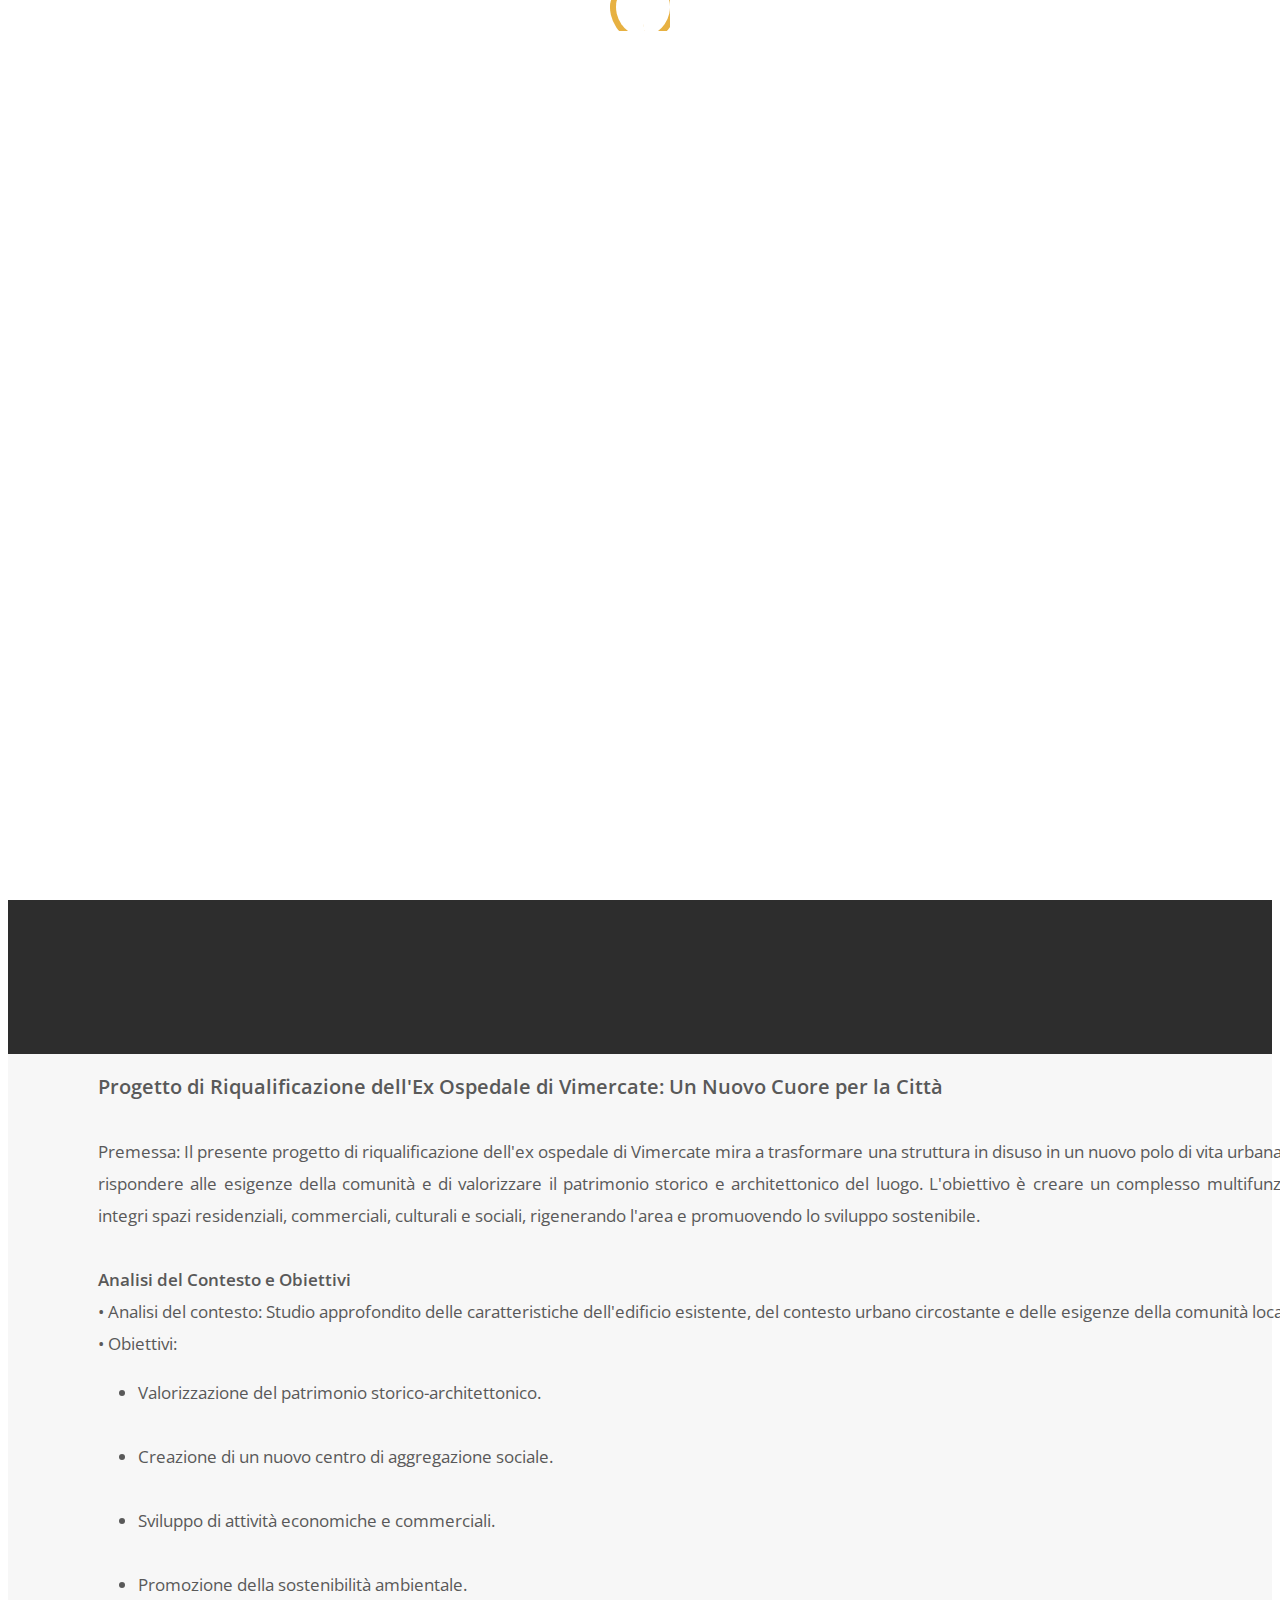
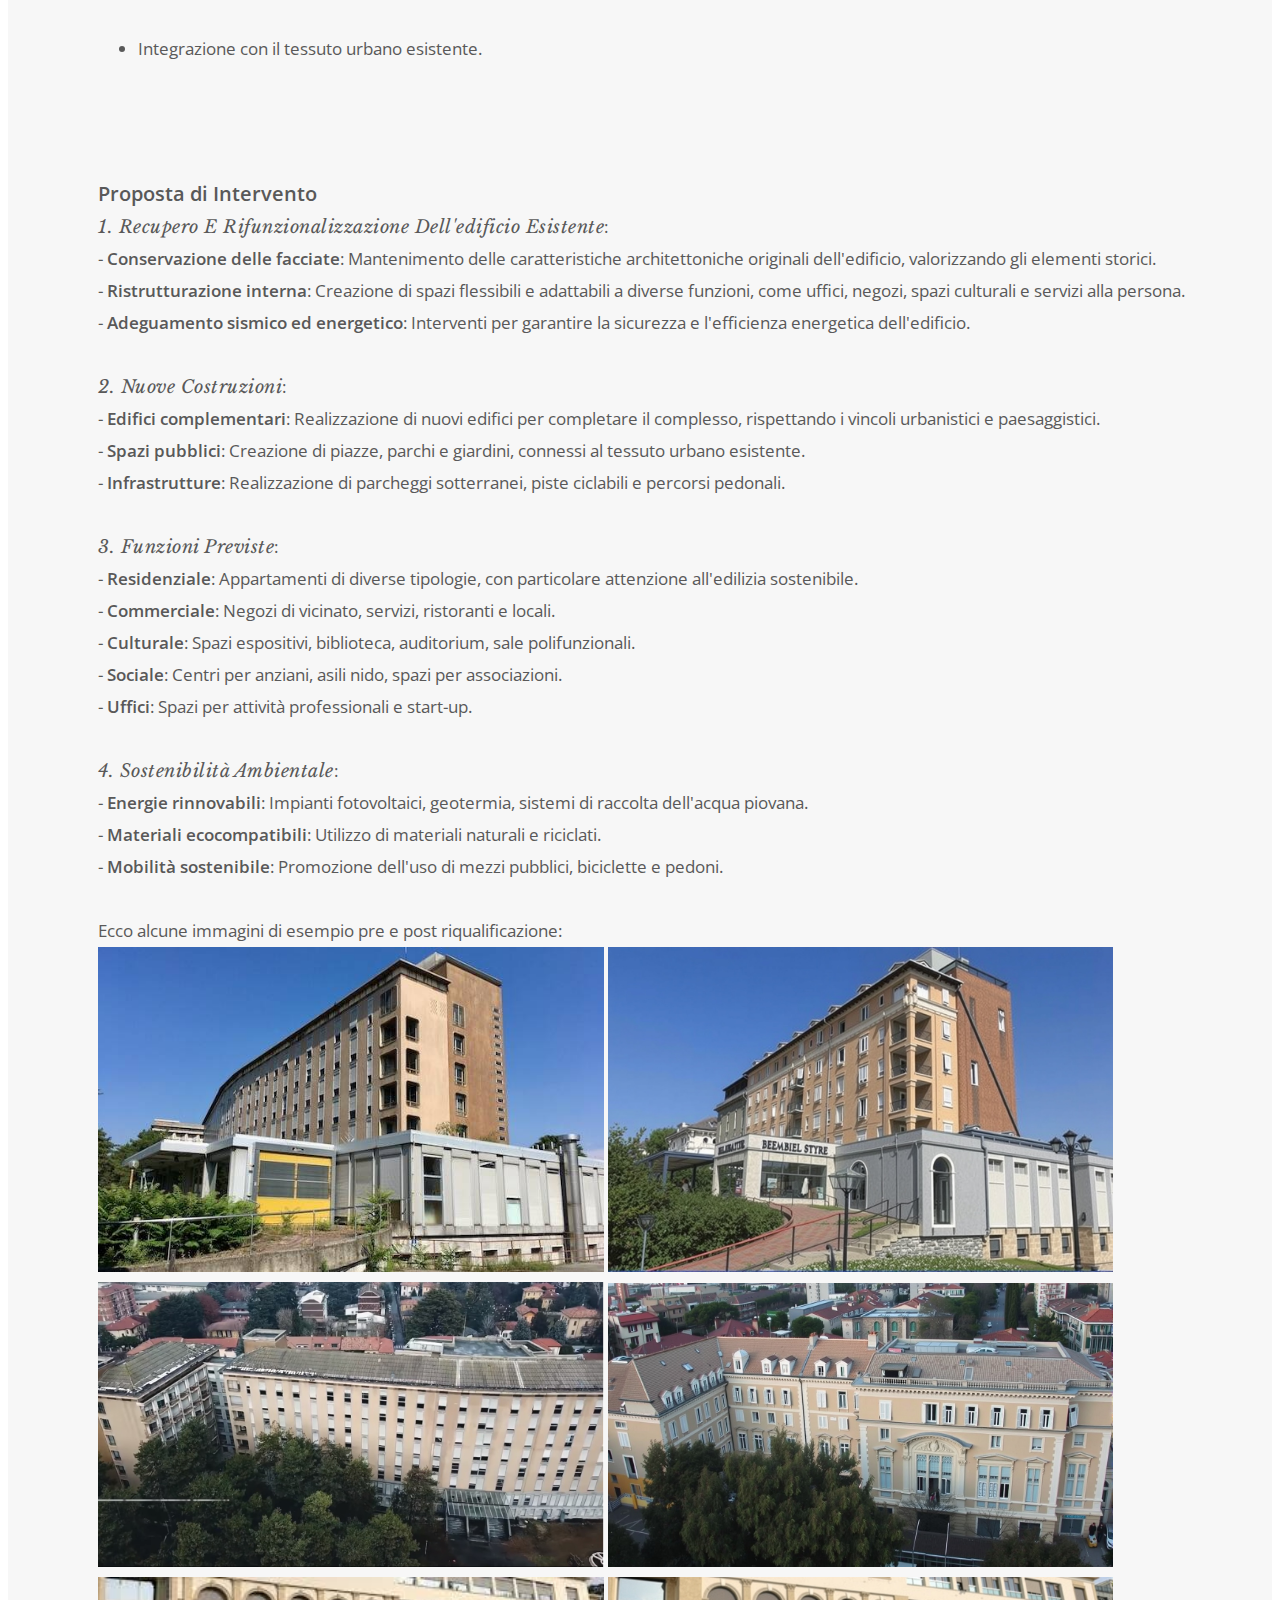
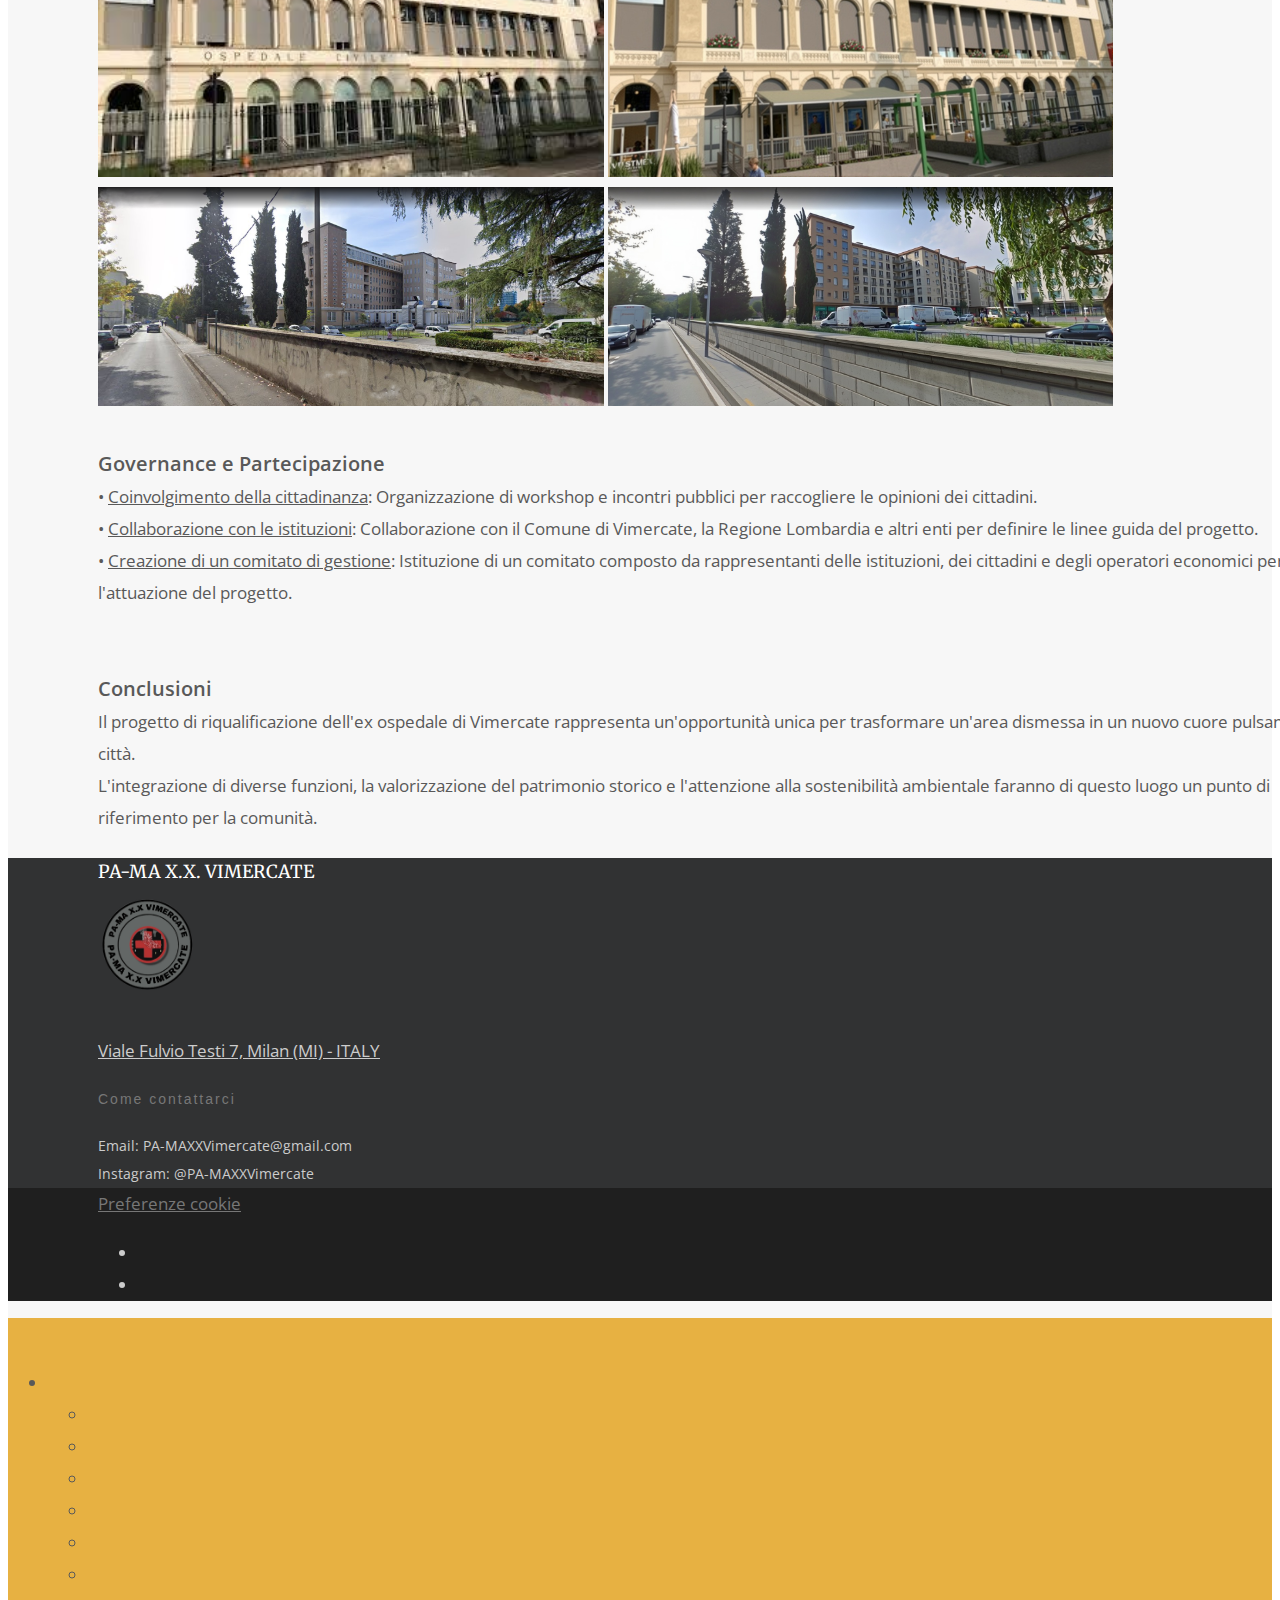
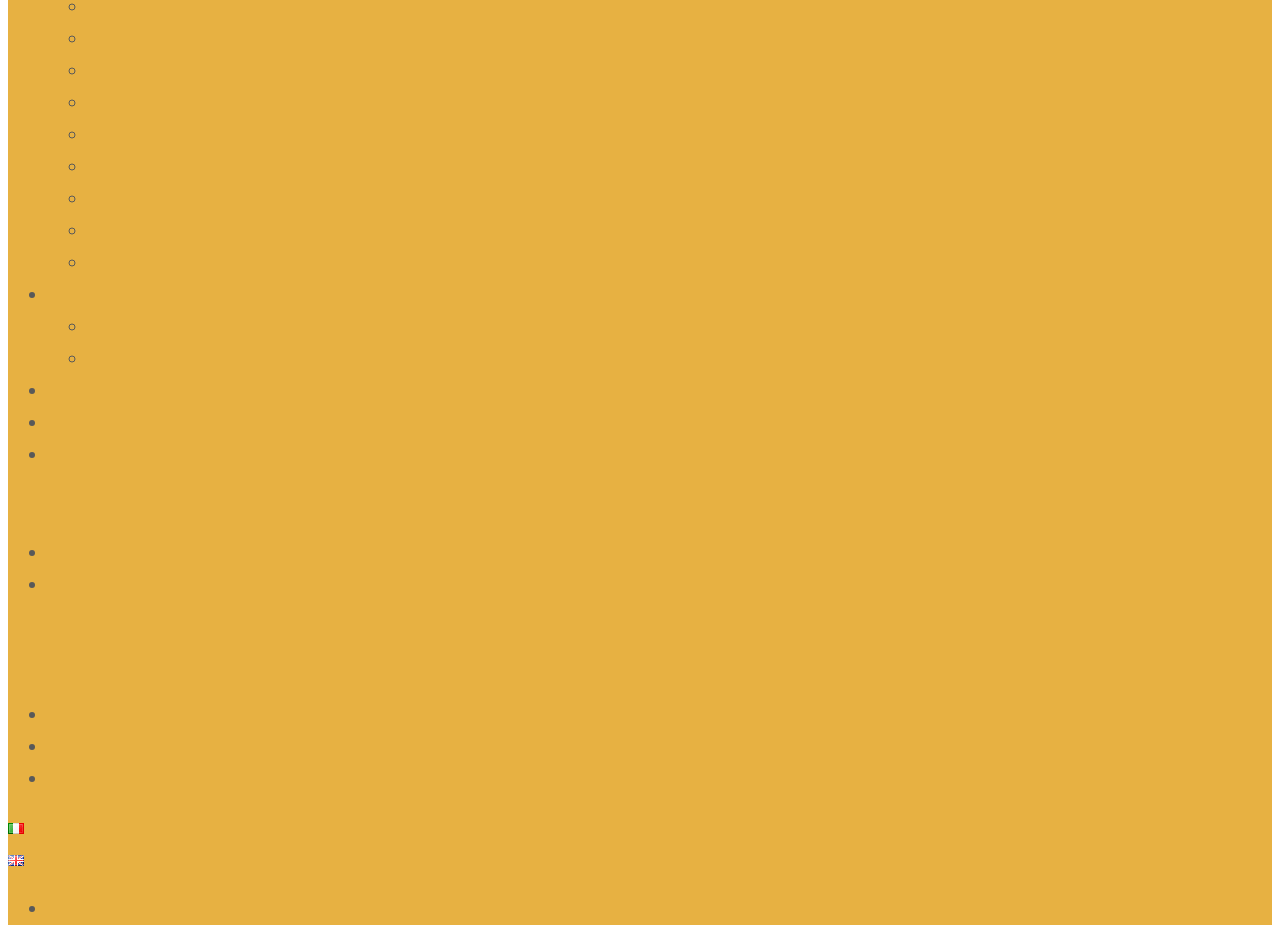
==== project.html @ 0f7f0cd4 "Add files via upload" ====
<!doctype html><html lang="it-IT" class="no-js"><head><meta charset="UTF-8"><meta name="viewport" content="width=device-width, initial-scale=1, maximum-scale=1, user-scalable=0" /><link rel="shortcut icon" href="favicon (2).png" /><meta name='robots' content='index, follow, max-image-preview:large, max-snippet:-1, max-video-preview:-1' /> <!-- This site is optimized with the Yoast SEO plugin v23.7 - https://yoast.com/wordpress/plugins/seo/ --><link rel="stylesheet" id="siteground-optimizer-combined-css-44cc91c6ff1fad75e67a002c9dd81980" href="https://ascosilasciti.com/wp-content/uploads/siteground-optimizer-assets/siteground-optimizer-combined-css-44cc91c6ff1fad75e67a002c9dd81980.css" media="all" /><meta name="description" content="SPECIALE: Tra le mille (ri)scoperte di posti abbandonati fatte in giro per il Bel Paese, c&#039;è una categoria di edifici, &quot;strani&quot;..." /><link rel="canonical" href="https://ascosilasciti.com/it/2021/01/08/10-edifici-strani-abbandonati/" /><meta property="og:locale" content="it_IT" /><meta property="og:type" content="article" /><meta property="og:title" /><meta property="og:description" content="SPECIALE: Tra le mille (ri)scoperte di posti abbandonati fatte in giro per il Bel Paese, c&#039;è una categoria di edifici, &quot;strani&quot;..." /><meta property="og:url" content="https://ascosilasciti.com/it/2021/01/08/10-edifici-strani-abbandonati/" /><meta property="og:site_name" content="Ascosi Lasciti" /><meta property="article:published_time" content="2021-01-08T06:00:04+00:00" /><meta property="article:modified_time" content="2023-09-02T14:31:42+00:00" /><meta property="og:image" content="https://ascosilasciti.com/wp-content/uploads/2021/01/edifici-strani-ascosi-lasciti-classifica.jpg" /><meta property="og:image:width" content="683" /><meta property="og:image:height" content="448" /><meta property="og:image:type" content="image/jpeg" /><meta name="author" content="David Calloni" /><meta name="twitter:card" content="summary_large_image" /><meta name="twitter:label1" content="Scritto da" /><meta name="twitter:data1" content="David Calloni" /><meta name="twitter:label2" content="Tempo di lettura stimato" /><meta name="twitter:data2" content="12 minuti" /> <script type="application/ld+json" class="yoast-schema-graph">{"@context":"https://schema.org","@graph":[{"@type":"Article","@id":"https://ascosilasciti.com/it/2021/01/08/10-edifici-strani-abbandonati/#article","isPartOf":{"@id":"https://ascosilasciti.com/it/2021/01/08/10-edifici-strani-abbandonati/"},"author":{"name":"David Calloni","@id":"https://ascosilasciti.com/it/#/schema/person/f42370958fd8a4163bc90e3bfe0b32c4"},"headline":,"datePublished":"2021-01-08T06:00:04+00:00","dateModified":"2023-09-02T14:31:42+00:00","mainEntityOfPage":{"@id":"https://ascosilasciti.com/it/2021/01/08/10-edifici-strani-abbandonati/"},"wordCount":2457,"commentCount":0,"publisher":{"@id":"https://ascosilasciti.com/it/#organization"},"image":{"@id":"https://ascosilasciti.com/it/2021/01/08/10-edifici-strani-abbandonati/#primaryimage"},"thumbnailUrl":"https://ascosilasciti.com/wp-content/uploads/2021/01/edifici-strani-ascosi-lasciti-classifica.jpg","keywords":["arte e architettura","classifiche di luoghi abbandonati","esplorazioni urbane","posti abbandonati","urbex","urbex italia"],,"inLanguage":"it-IT"},{"@type":"WebPage","@id":"https://ascosilasciti.com/it/2021/01/08/10-edifici-strani-abbandonati/","url":"https://ascosilasciti.com/it/2021/01/08/10-edifici-strani-abbandonati/","name":"I 10 edifici abbandonati più strani in Italia: architetture bizzarre al degrado","isPartOf":{"@id":"https://ascosilasciti.com/it/#website"},"primaryImageOfPage":{"@id":"https://ascosilasciti.com/it/2021/01/08/10-edifici-strani-abbandonati/#primaryimage"},"image":{"@id":"https://ascosilasciti.com/it/2021/01/08/10-edifici-strani-abbandonati/#primaryimage"},"thumbnailUrl":"https://ascosilasciti.com/wp-content/uploads/2021/01/edifici-strani-ascosi-lasciti-classifica.jpg","datePublished":"2021-01-08T06:00:04+00:00","dateModified":"2023-09-02T14:31:42+00:00","description":"SPECIALE: Tra le mille (ri)scoperte di posti abbandonati fatte in giro per il Bel Paese, c'è una categoria di edifici, \"strani\"...","breadcrumb":{"@id":"https://ascosilasciti.com/it/2021/01/08/10-edifici-strani-abbandonati/#breadcrumb"},"inLanguage":"it-IT","potentialAction":[{"@type":"ReadAction","target":["https://ascosilasciti.com/it/2021/01/08/10-edifici-strani-abbandonati/"]}]},{"@type":"ImageObject","inLanguage":"it-IT","@id":"https://ascosilasciti.com/it/2021/01/08/10-edifici-strani-abbandonati/#primaryimage","url":"https://ascosilasciti.com/wp-content/uploads/2021/01/edifici-strani-ascosi-lasciti-classifica.jpg","contentUrl":"https://ascosilasciti.com/wp-content/uploads/2021/01/edifici-strani-ascosi-lasciti-classifica.jpg","width":683,"height":448,"caption":"Hng Nga Guesthouse, la casa pazza di Dalat, nel sud del Vietnam, aperta al pubblico dal 1990 come albergo"},{"@type":"BreadcrumbList","@id":"https://ascosilasciti.com/it/2021/01/08/10-edifici-strani-abbandonati/#breadcrumb",{"@type":"ListItem","position":2,"name":}]},{"@type":"WebSite","@id":"https://ascosilasciti.com/it/#website","name":"Ascosi Lasciti","description":"oltre i luoghi abbandonati","publisher":{"@id":"https://ascosilasciti.com/it/#organization"},"potentialAction":[{"@type":"SearchAction","target":{"@type":"EntryPoint","urlTemplate":"https://ascosilasciti.com/it/?s={search_term_string}"},"query-input":{"@type":"PropertyValueSpecification","valueRequired":true,"valueName":"search_term_string"}}],"inLanguage":"it-IT"},{"@type":"Organization","@id":"https://ascosilasciti.com/it/#organization","name":"Ascosi Lasciti","logo":{"@type":"ImageObject","inLanguage":"it-IT","@id":favicon (2).png","url":"favicon (2).png","contentUrl":"favicon (2).png","width":361,"height":360,"caption":"PA-MA X.X. VIMERCATE"},"image":{"@id":"favicon (2).png"},{"@type":"Person","@id":"https://ascosilasciti.com/it/#/schema/person/f42370958fd8a4163bc90e3bfe0b32c4","name":"David Calloni","image":{"@type":"ImageObject","inLanguage":"it-IT","@id":"https://ascosilasciti.com/it/#/schema/person/image/","url":"https://ascosilasciti.com/wp-content/uploads/2019/02/17159328_1273147966109866_8726787011186801924_o-100x100.jpg","contentUrl":"https://ascosilasciti.com/wp-content/uploads/2019/02/17159328_1273147966109866_8726787011186801924_o-100x100.jpg","caption":"David Calloni"},"description":"Co-fondatore del progetto Ascosi Lasciti e dell’omonima associazione culturale. Laureato all’Università di Genova e specializzato a quella di Verona e Pisa. Appassionato di fotografia e innamorato della scrittura, in queste due vesti ha organizzato mostre, curato articoli di quotidiani e pubblicato libri a tema Urbex.","url":"https://ascosilasciti.com/it/author/luke/"}]}</script> <!-- / Yoast SEO plugin. --><link rel='dns-prefetch' href='//fonts.googleapis.com' /><link rel="alternate" type="application/rss+xml" title="Ascosi Lasciti &raquo; Feed" href="https://ascosilasciti.com/it/feed/" /><link rel="preload" href="https://ascosilasciti.com/wp-content/themes/salient/css/fonts/icomoon.woff?v=1.1" as="font" type="font/woff" crossorigin="anonymous"> <style id='salient-social-inline-css' type='text/css'> .sharing-default-minimal .nectar-love.loved,
 body .nectar-social[data-color-override="override"].fixed > a:before, 
 body .nectar-social[data-color-override="override"].fixed .nectar-social-inner a,
 .sharing-default-minimal .nectar-social[data-color-override="override"] .nectar-social-inner a:hover {
 background-color: #e7b142;
 }
 .nectar-social.hover .nectar-love.loved,
 .nectar-social.hover > .nectar-love-button a:hover,
 .nectar-social[data-color-override="override"].hover > div a:hover,
 #single-below-header .nectar-social[data-color-override="override"].hover > div a:hover,
 .nectar-social[data-color-override="override"].hover .share-btn:hover,
 .sharing-default-minimal .nectar-social[data-color-override="override"] .nectar-social-inner a {
 border-color: #e7b142;
 }
 #single-below-header .nectar-social.hover .nectar-love.loved i,
 #single-below-header .nectar-social.hover[data-color-override="override"] a:hover,
 #single-below-header .nectar-social.hover[data-color-override="override"] a:hover i,
 #single-below-header .nectar-social.hover .nectar-love-button a:hover i,
 .nectar-love:hover i,
 .hover .nectar-love:hover .total_loves,
 .nectar-love.loved i,
 .nectar-social.hover .nectar-love.loved .total_loves,
 .nectar-social.hover .share-btn:hover, 
 .nectar-social[data-color-override="override"].hover .nectar-social-inner a:hover,
 .nectar-social[data-color-override="override"].hover > div:hover span,
 .sharing-default-minimal .nectar-social[data-color-override="override"] .nectar-social-inner a:not(:hover) i,
 .sharing-default-minimal .nectar-social[data-color-override="override"] .nectar-social-inner a:not(:hover) {
 color: #e7b142;
 } </style> <style id='main-styles-inline-css' type='text/css'> @font-face { font-family: 'Lovelo'; src: url('https://ascosilasciti.com/wp-content/themes/salient/css/fonts/Lovelo_Black.eot'); src: url('https://ascosilasciti.com/wp-content/themes/salient/css/fonts/Lovelo_Black.eot?#iefix') format('embedded-opentype'), url('https://ascosilasciti.com/wp-content/themes/salient/css/fonts/Lovelo_Black.woff') format('woff'),  url('https://ascosilasciti.com/wp-content/themes/salient/css/fonts/Lovelo_Black.ttf') format('truetype'), url('https://ascosilasciti.com/wp-content/themes/salient/css/fonts/Lovelo_Black.svg#loveloblack') format('svg'); font-weight: normal; font-style: normal; }
html:not(.page-trans-loaded) { background-color: #ffffff; } </style><link rel='stylesheet' id='nectar_default_font_open_sans-css' href='https://fonts.googleapis.com/css?family=Open+Sans%3A300%2C400%2C600%2C700&#038;subset=latin%2Clatin-ext&#038;display=swap' type='text/css' media='all' /> <style id='skin-ascend-inline-css' type='text/css'> body a,label span,body [class^="icon-"].icon-default-style,.blog-recent[data-style*="classic_enhanced"] .post-meta a:hover i,.masonry.classic_enhanced .post .post-meta a:hover i,.post .post-header h2 a,.post .post-header a:hover,.post .post-header a:focus,#single-below-header a:hover,#single-below-header a:focus,.comment-list .pingback .comment-body > a:hover,[data-style="list_featured_first_row"] .meta-category a,[data-style="list_featured_first_row"] .meta-category a,.nectar-fancy-box[data-style="color_box_hover"][data-color="accent-color"] .icon-default-style,div[data-style="minimal"] .toggle:hover h3 a,div[data-style="minimal"] .toggle.open h3 a,#footer-outer #copyright li a i:hover,.ascend .comment-list .reply a,body.material .widget:not(.nectar_popular_posts_widget):not(.recent_posts_extra_widget) li a:hover,body.material #sidebar .widget:not(.nectar_popular_posts_widget):not(.recent_posts_extra_widget) li a:hover,body.material #footer-outer .widget:not(.nectar_popular_posts_widget):not(.recent_posts_extra_widget) li a:hover,#top nav .sf-menu .current_page_item > a .sf-sub-indicator i,#top nav .sf-menu .current_page_ancestor > a .sf-sub-indicator i,.sf-menu > .current_page_ancestor > a > .sf-sub-indicator i,.material .widget .tagcloud a,#single-below-header a:hover [class^="icon-"],.wpcf7-form .wpcf7-not-valid-tip,#header-outer .nectar-menu-label{color:#e7b142;}#header-outer[data-lhe="default"] #top nav > ul > li > a:hover,#header-outer[data-lhe="default"] #top nav .sf-menu > .sfHover:not(#social-in-menu) > a,#header-outer[data-lhe="default"] #top nav .sf-menu > .current-menu-item > a,#header-outer[data-lhe="default"] #top nav .sf-menu > .current_page_ancestor > a,#header-outer[data-lhe="default"] #top nav .sf-menu > .current-menu-ancestor > a,#header-outer[data-lhe="default"] #top nav .sf-menu > .current_page_item > a,#header-outer[data-lhe="default"] #top nav > ul > .button_bordered > a:hover,#header-outer[data-lhe="default"] #top nav > .sf-menu > .button_bordered.sfHover > a{color:#e7b142!important;}#header-outer #top nav > ul > .button_bordered > a:hover,#header-outer:not(.transparent) #social-in-menu a i:after,.sf-menu > li > a:hover > .sf-sub-indicator i,.sf-menu > li > a:active > .sf-sub-indicator i,.sf-menu > .sfHover > a > .sf-sub-indicator i,.sf-menu .megamenu > ul > li:hover > a,#header-outer nav > ul > .megamenu > ul > li > a:hover,#header-outer nav > ul > .megamenu > ul > .sfHover > a,#header-outer nav > ul > .megamenu > ul > li > a:focus,#top nav ul #nectar-user-account a:hover span,#top nav ul #search-btn a:hover span,#top nav ul .slide-out-widget-area-toggle a:hover span,body.material:not([data-header-color="custom"]) #header-outer:not([data-format="left-header"]) #top ul.cart_list a:hover,body.material #header-outer:not(.transparent) .cart-outer:hover .cart-menu-wrap .icon-salient-cart,#header-outer:not([data-format="left-header"]) nav > ul > .megamenu ul ul .current-menu-item.has-ul > a,#header-outer:not([data-format="left-header"]) nav > ul > .megamenu ul ul .current-menu-ancestor.has-ul > a,body #header-secondary-outer #social a:hover i,body #header-secondary-outer #social a:focus i,#footer-outer a:focus,#footer-outer a:hover,.recent-posts .post-header a:hover,.result a:hover,.post-area.standard-minimal .post .post-meta .date a,.post-area.standard-minimal .post .post-header h2 a:hover,.post-area.standard-minimal .post .more-link:hover span,.post-area.standard-minimal .post .more-link span:after,.post-area.standard-minimal .post .minimal-post-meta a:hover,.single .post .post-meta a:hover,.single .post .post-meta a:focus,.single #single-meta div a:hover i,.single #single-meta div:hover > a,.single #single-meta div:focus > a,.comment-list .comment-meta a:hover,.comment-list .comment-meta a:focus,.result .title a,.circle-border,.home .blog-recent:not([data-style="list_featured_first_row"]) .col .post-header a:hover,.home .blog-recent .col .post-header h3 a,.comment-author a:hover,.comment-author a:focus,.project-attrs li i,.nectar-milestone .number.accent-color,body #portfolio-nav a:hover i,span.accent-color,.portfolio-items .nectar-love:hover i,.portfolio-items .nectar-love.loved i,body .hovered .nectar-love i,body:not(.material) #search-outer #search #close a span:hover,.carousel-wrap[data-full-width="true"] .carousel-heading a:hover i,#search-outer .ui-widget-content li:hover *,#search-outer .ui-widget-content .ui-state-focus *,.portfolio-filters-inline .container ul li .active,.svg-icon-holder[data-color="accent-color"],.team-member .accent-color:hover,.blog-recent[data-style="minimal"] .col > span,.blog-recent[data-style="title_only"] .col:hover .post-header .title,body #pagination .page-numbers.prev:hover,body #pagination .page-numbers.next:hover,body #pagination a.page-numbers:hover,body #pagination a.page-numbers:focus,body[data-form-submit="see-through"] input[type=submit],body[data-form-submit="see-through"] button[type=submit],.nectar_icon_wrap[data-color="accent-color"] i,.nectar_team_member_close .inner:before,body:not([data-header-format="left-header"]) nav > ul > .megamenu > ul > li > ul > .has-ul > a:hover,body:not([data-header-format="left-header"]) nav > ul > .megamenu > ul > li > ul > .has-ul > a:focus,.masonry.material .masonry-blog-item .meta-category a,body .wpb_row .span_12 .portfolio-filters-inline[data-color-scheme="accent-color-underline"].full-width-section .active,body .wpb_row .span_12 .portfolio-filters-inline[data-color-scheme="accent-color-underline"].full-width-section a:hover,.material .comment-list .reply a:hover,.material .comment-list .reply a:focus,.related-posts[data-style="material"] .meta-category a,.material .widget li:not(.has-img) a:hover .post-title,.material #sidebar .widget li:not(.has-img) a:hover .post-title,.material .container-wrap #author-bio #author-info a:hover,.material #sidebar .widget ul[data-style="featured-image-left"] li a:hover .post-title,.material #sidebar .widget .tagcloud a,.single.material .post-area .content-inner > .post-tags a,.post-area.featured_img_left .meta-category a,.post-meta .icon-salient-heart-2.loved,body.material .nectar-button.see-through.accent-color[data-color-override="false"],div[data-style="minimal_small"] .toggle.accent-color > h3 a:hover,div[data-style="minimal_small"] .toggle.accent-color.open > h3 a,.testimonial_slider[data-rating-color="accent-color"] .star-rating .filled:before,.nectar_single_testimonial[data-color="accent-color"] p .open-quote,.nectar-quick-view-box .star-rating,.widget_search .search-form button[type=submit] .icon-salient-search,body.search-no-results .search-form button[type=submit] .icon-salient-search{color:#e7b142!important;}[data-style="list_featured_first_row"] .meta-category a:before,.tabbed > ul li .active-tab,.tabbed > ul li .active-tab:hover,.wpb_row .nectar-post-grid-filters[data-active-color="accent-color"] a:after,.testimonial_slider[data-style="multiple_visible"][data-color*="accent-color"] .flickity-page-dots .dot.is-selected:before,.testimonial_slider[data-style="multiple_visible"][data-color*="accent-color"] blockquote.is-selected p,.nectar_video_lightbox.nectar-button[data-color="default-accent-color"],.nectar_video_lightbox.nectar-button[data-color="transparent-accent-color"]:hover,.nectar-cta[data-color="accent-color"]:not([data-style="material"]) .link_wrap,.flex-direction-nav a,.carousel-prev:hover,.carousel-next:hover,.nectar-flickity[data-controls*="arrows_overlaid"][data-control-color="accent-color"] .flickity-prev-next-button:hover:before,.nectar-flickity[data-controls="default"][data-control-color="accent-color"] .flickity-page-dots .dot:before,.nectar-flickity[data-controls="touch_total"][data-control-color="accent-color"] .visualized-total span,[class*=" icon-"],.toggle.open h3 a,div[data-style="minimal"] .toggle.open h3 i:after,div[data-style="minimal"] .toggle:hover h3 i:after,div[data-style="minimal"] .toggle.open h3 i:before,div[data-style="minimal"] .toggle:hover h3 i:before,div[data-style="minimal_small"] .toggle.accent-color > h3:after,.main-content .widget_calendar caption,#footer-outer .widget_calendar caption,.post .more-link span:hover,.post.format-quote .post-content .quote-inner,.post.format-link .post-content .link-inner,.nectar-post-grid-wrap[data-load-more-color="accent-color"] .load-more:hover,.format-status .post-content .status-inner,.nectar-post-grid-item.nectar-new-item .inner:before,input[type=submit]:hover,input[type="button"]:hover,body[data-form-submit="regular"] input[type=submit],body[data-form-submit="regular"] button[type=submit],body[data-form-submit="regular"] .container-wrap .span_12.light input[type=submit]:hover,body[data-form-submit="regular"] .container-wrap .span_12.light button[type=submit]:hover,#slide-out-widget-area,#slide-out-widget-area-bg.fullscreen,#slide-out-widget-area-bg.fullscreen-split,#slide-out-widget-area-bg.fullscreen-alt .bg-inner,body.material #slide-out-widget-area-bg.slide-out-from-right,.widget .material .widget .tagcloud a:before,.nectar-hor-list-item[data-hover-effect="full_border"][data-color="accent-color"] .nectar-list-item-btn:hover,#header-outer[data-lhe="animated_underline"] .nectar-header-text-content a:after,.nectar-slide-in-cart.style_slide_in_click .widget_shopping_cart .nectar-notice,.woocommerce #review_form #respond .form-submit #submit,#header-outer .nectar-menu-label:before{background-color:#e7b142;}.orbit-wrapper .slider-nav .right,.orbit-wrapper .slider-nav .left,.progress li span,.nectar-progress-bar span,#footer-outer #footer-widgets .col .tagcloud a:hover,#sidebar .widget .tagcloud a:hover,#fp-nav.tooltip ul li .fp-tooltip .tooltip-inner,#pagination .next a:hover,#pagination .prev a:hover,.comment-list .reply a:hover,.comment-list .reply a:focus,.icon-normal,.bar_graph li span,.nectar-button[data-color-override="false"].regular-button,.nectar-button.tilt.accent-color,body .swiper-slide .button.transparent_2 .primary-color:hover,#footer-outer #footer-widgets .col input[type="submit"],.blog-recent .more-link span:hover,.post-tags a:hover,#to-top:hover,#to-top.dark:hover,body[data-button-style*="rounded"] #to-top:after,#pagination a.page-numbers:hover,#pagination span.page-numbers.current,.portfolio-items .col[data-default-color="true"] .work-item:not(.style-3) .work-info-bg,.portfolio-items .col[data-default-color="true"] .bottom-meta,.portfolio-items .col.nectar-new-item .inner-wrap:before,.portfolio-filters-inline[data-color-scheme="accent-color-underline"] a:after,.portfolio-filters a,.portfolio-filters #sort-portfolio,.project-attrs li span,.portfolio-filters,.portfolio-filters-inline[data-color-scheme="accent-color"],.bottom_controls #portfolio-nav .controls li a i:after,.bottom_controls #portfolio-nav ul:first-child li#all-items a:hover i,.single-portfolio .twitter-share a:hover,.single-portfolio .pinterest-share a:hover,.single-post .twitter-share a:hover,.single-post .pinterest-share a:hover,.mejs-controls .mejs-time-rail .mejs-time-current,.mejs-controls .mejs-volume-button .mejs-volume-slider .mejs-volume-current,.mejs-controls .mejs-horizontal-volume-slider .mejs-horizontal-volume-current,.post.quote .content-inner .quote-inner .whole-link,.masonry.classic_enhanced .post.quote.wide_tall .post-content a:hover .quote-inner,.masonry.classic_enhanced .post.link.wide_tall .post-content a:hover .link-inner,.iosSlider .prev_slide:hover,.iosSlider .next_slide:hover,#header-outer .widget_shopping_cart a.button,#header-outer a.cart-contents .cart-wrap span,#header-outer #mobile-cart-link .cart-wrap span,#top nav ul .slide-out-widget-area-toggle a:hover .lines,#top nav ul .slide-out-widget-area-toggle a:hover .lines:after,#top nav ul .slide-out-widget-area-toggle a:hover .lines:before,#top nav ul .slide-out-widget-area-toggle a:hover .lines-button:after,#header-outer .widget_shopping_cart a.button,body[data-header-format="left-header"] #header-outer[data-lhe="animated_underline"] #top nav ul li:not([class*="button_"]) > a span:after,#buddypress a.button:focus,.swiper-slide .button.solid_color a,.swiper-slide .button.solid_color_2 a,.select2-container .select2-choice:hover,.select2-dropdown-open .select2-choice,#top nav > ul > .button_solid_color > a:before,#header-outer.transparent #top nav > ul > .button_solid_color > a:before,.twentytwenty-handle,.twentytwenty-horizontal .twentytwenty-handle:before,.twentytwenty-horizontal .twentytwenty-handle:after,.twentytwenty-vertical .twentytwenty-handle:before,.twentytwenty-vertical .twentytwenty-handle:after,.masonry.classic_enhanced .posts-container article .meta-category a:hover,.blog-recent[data-style*="classic_enhanced"] .meta-category a:hover,.masonry.classic_enhanced .posts-container article .video-play-button,.masonry.material .masonry-blog-item .meta-category a:before,.material.masonry .masonry-blog-item .video-play-button,.masonry.material .quote-inner:before,.masonry.material .link-inner:before,.nectar-recent-posts-slider .container .strong span:before,#page-header-bg[data-post-hs="default_minimal"] .inner-wrap > a:hover,#page-header-bg[data-post-hs="default_minimal"] .inner-wrap > a:focus,.single .heading-title[data-header-style="default_minimal"] .meta-category a:hover,.single .heading-title[data-header-style="default_minimal"] .meta-category a:focus,.nectar-fancy-box:after,.divider-small-border[data-color="accent-color"],.divider-border[data-color="accent-color"],.nectar-animated-title[data-color="accent-color"] .nectar-animated-title-inner:after,#fp-nav:not(.light-controls).tooltip_alt ul li a span:after,#fp-nav.tooltip_alt ul li a span:after,.nectar-video-box[data-color="default-accent-color"] .nectar_video_lightbox,body .nectar-video-box[data-color="default-accent-color"][data-hover="zoom_button"] .nectar_video_lightbox:after,.nectar_video_lightbox.play_button_with_text[data-color="default-accent-color"]:not([data-style="small"]) .play > .inner-wrap:before,.span_12.dark .owl-theme .owl-dots .owl-dot.active span,.span_12.dark .owl-theme .owl-dots .owl-dot:hover span,.nectar-recent-posts-single_featured .strong a,.post-area.standard-minimal .post .more-link span:before,.nectar-slide-in-cart .widget_shopping_cart a.button,.related-posts[data-style="material"] .meta-category a:before,.post-area.featured_img_left .meta-category a:before,body.material #page-header-bg.fullscreen-header .inner-wrap >a,.nectar-hor-list-item[data-color="accent-color"]:before,.material #sidebar .widget .tagcloud a:before,.single .post-area .content-inner > .post-tags a:before,.auto_meta_overlaid_spaced .post.quote .n-post-bg:after,.auto_meta_overlaid_spaced .post.link .n-post-bg:after,.post-area.featured_img_left .posts-container .article-content-wrap .video-play-button,.post-area.featured_img_left .post .quote-inner:before,.post-area.featured_img_left .link-inner:before,.nectar-recent-posts-single_featured.multiple_featured .controls li:after,.nectar-recent-posts-single_featured.multiple_featured .controls .active:before,.nectar-fancy-box[data-color="accent-color"]:not([data-style="default"]) .box-bg:after,body.material[data-button-style^="rounded"] .nectar-button.see-through.accent-color[data-color-override="false"] i,body.material .nectar-video-box[data-color="default-accent-color"] .nectar_video_lightbox:before,.nectar_team_member_overlay .team_member_details .bio-inner .mobile-close:before,.nectar_team_member_overlay .team_member_details .bio-inner .mobile-close:after,.fancybox-navigation button:hover:before,button[type=submit]:hover,button[type=submit]:focus,body[data-form-submit="see-through"] input[type=submit]:hover,body[data-form-submit="see-through"] button[type=submit]:hover,body[data-form-submit="see-through"] .container-wrap .span_12.light input[type=submit]:hover,body[data-form-submit="see-through"] .container-wrap .span_12.light button[type=submit]:hover,body.original .bypostauthor .comment-body:before,.widget_layered_nav ul.yith-wcan-label li a:hover,.widget_layered_nav ul.yith-wcan-label .chosen a,.nectar-next-section-wrap.bounce a:before,body .nectar-button.see-through-2[data-hover-color-override="false"]:hover{background-color:#e7b142!important;}#header-outer #top nav > ul > li:not(.megamenu) ul a:hover,#header-outer:not([data-format="left-header"]) #top nav > ul > li:not(.megamenu) .sfHover > a,#header-outer #top nav > ul > li:not(.megamenu) .sfHover > a,#header-outer:not([data-format="left-header"]) #top nav > ul > li:not(.megamenu) ul a:hover,#header-outer:not([data-format="left-header"]) #top nav > ul > li:not(.megamenu) ul .current-menu-item > a,#header-outer:not([data-format="left-header"]) #top nav > ul > li:not(.megamenu) ul .current-menu-ancestor > a,#header-outer nav > ul > .megamenu > ul ul li a:hover,#header-outer nav > ul > .megamenu > ul ul li a:focus,#header-outer nav > ul > .megamenu > ul ul .sfHover > a,#header-secondary-outer ul > li:not(.megamenu) .sfHover > a,#header-secondary-outer ul > li:not(.megamenu) ul a:hover,#header-secondary-outer ul > li:not(.megamenu) ul a:focus,body:not([data-header-format="left-header"]) #header-outer nav > ul > .megamenu > ul ul .current-menu-item > a{background-color:#e7b142!important;}#header-outer[data-format="left-header"] #top nav > ul > li:not(.megamenu) ul a:hover{color:#e7b142;}#header-outer[data-format="left-header"] .sf-menu .sub-menu .current-menu-item > a,.sf-menu ul .open-submenu > a{color:#e7b142!important;}.tabbed > ul li .active-tab,body.material input[type=text]:focus,body.material textarea:focus,body.material input[type=email]:focus,body.material input[type=search]:focus,body.material input[type=password]:focus,body.material input[type=tel]:focus,body.material input[type=url]:focus,body.material input[type=date]:focus,body.material select:focus,.row .col .wp-caption .wp-caption-text,.material.woocommerce-page input#coupon_code:focus,.material #search-outer #search input[type="text"],#header-outer[data-lhe="animated_underline"] #top nav > ul > li > a .menu-title-text:after,div[data-style="minimal"] .toggle.default.open i,div[data-style="minimal"] .toggle.default:hover i,div[data-style="minimal"] .toggle.accent-color.open i,div[data-style="minimal"] .toggle.accent-color:hover i,.single #single-meta div a:hover,.single #single-meta div a:focus,.single .fullscreen-blog-header #single-below-header > span a:hover,.blog-title #single-meta .nectar-social.hover > div a:hover,.nectar-hor-list-item[data-hover-effect="full_border"][data-color="accent-color"]:hover,.material.woocommerce-page[data-form-style="default"] div input#coupon_code:focus{border-color:#e7b142;}body[data-form-style="minimal"] label:after,body .recent_projects_widget a:hover img,.recent_projects_widget a:hover img,#sidebar #flickr a:hover img,body .nectar-button.see-through-2[data-hover-color-override="false"]:hover,#footer-outer #flickr a:hover img,#featured article .post-title a:hover,body #featured article .post-title a:hover,div.wpcf7-validation-errors,.select2-container .select2-choice:hover,.select2-dropdown-open .select2-choice,body:not(.original) .bypostauthor img.avatar,.material blockquote::before,blockquote.wp-block-quote:before,#header-outer:not(.transparent) #top nav > ul > .button_bordered > a:hover:before,.single #project-meta ul li:not(.meta-share-count):hover a,body[data-button-style="rounded"] #pagination > a:hover,body[data-form-submit="see-through"] input[type=submit],body[data-form-submit="see-through"] button[type=submit],.span_12.dark .nectar_video_lightbox.play_button_with_text[data-color="default-accent-color"] .play:before,.span_12.dark .nectar_video_lightbox.play_button_with_text[data-color="default-accent-color"] .play:after,#header-secondary-outer[data-lhe="animated_underline"] nav > .sf-menu >li >a .menu-title-text:after,body.material .nectar-button.see-through.accent-color[data-color-override="false"],.woocommerce-page.material .widget_price_filter .ui-slider .ui-slider-handle,body[data-form-submit="see-through"] button[type=submit]:not(.search-widget-btn),.woocommerce-account[data-form-submit="see-through"] .woocommerce-form-login button.button,.woocommerce-account[data-form-submit="see-through"] .woocommerce-form-register button.button,body[data-form-submit="see-through"] .woocommerce #order_review #payment #place_order,body[data-fancy-form-rcs="1"] .select2-container--default .select2-selection--single:hover,body[data-fancy-form-rcs="1"] .select2-container--default.select2-container--open .select2-selection--single,.gallery a:hover img{border-color:#e7b142!important;}.nectar-highlighted-text[data-using-custom-color="false"]:not([data-style="text_outline"]) em{background-image:linear-gradient(to right,rgba(231,177,66,0.3) 0,rgba(231,177,66,0.3) 100%);}.nectar-highlighted-text[data-using-custom-color="false"][data-style="regular_underline"] a em,.nectar-highlighted-text[data-using-custom-color="false"][data-style="regular_underline"] em.has-link{background-image:linear-gradient(to right,rgba(231,177,66,0.3) 0,rgba(231,177,66,0.3) 100%),linear-gradient(to right,#e7b142 0,#e7b142 100%);}.nectar_icon_wrap .svg-icon-holder[data-color="accent-color"] svg path{stroke:#e7b142!important;}body.material[data-button-style^="rounded"] .nectar-button.see-through.accent-color[data-color-override="false"] i:after{box-shadow:#e7b142 0 8px 15px;opacity:0.24;}.nectar-fancy-box[data-style="color_box_hover"][data-color="accent-color"]:before{box-shadow:0 30px 90px #e7b142;}.nectar-fancy-box[data-style="hover_desc"][data-color="accent-color"]:before{background:linear-gradient(to bottom,rgba(0,0,0,0),#e7b142 100%);}#footer-outer[data-link-hover="underline"][data-custom-color="false"] #footer-widgets ul:not([class*="nectar_blog_posts"]):not(.cart_list) a:not(.tag-cloud-link):not(.nectar-button),#footer-outer[data-link-hover="underline"] #footer-widgets .textwidget a:not(.nectar-button){background-image:linear-gradient(to right,#e7b142 0,#e7b142 100%);}#search-results .result .title a{background-image:linear-gradient(to right,#e7b142 0,#e7b142 100%);}.container-wrap .bottom_controls #portfolio-nav ul:first-child li#all-items a:hover i{box-shadow:-.6em 0 #e7b142,-.6em .6em #e7b142,.6em 0 #e7b142,.6em -.6em #e7b142,0 -.6em #e7b142,-.6em -.6em #e7b142,0 .6em #e7b142,.6em .6em #e7b142;}#fp-nav:not(.light-controls).tooltip_alt ul li a.active span,#fp-nav.tooltip_alt ul li a.active span{box-shadow:inset 0 0 0 2px #e7b142;-webkit-box-shadow:inset 0 0 0 2px #e7b142;}.default-loading-icon:before{border-top-color:#e7b142!important;}#header-outer a.cart-contents span:before,#fp-nav.tooltip ul li .fp-tooltip .tooltip-inner:after{border-color:transparent #e7b142!important;}body .testimonial_slider[data-style="multiple_visible"][data-color*="accent-color"] blockquote .bottom-arrow:after,body .dark .testimonial_slider[data-style="multiple_visible"][data-color*="accent-color"] blockquote .bottom-arrow:after,.portfolio-items[data-ps="6"] .bg-overlay,.portfolio-items[data-ps="6"].no-masonry .bg-overlay,.nectar_team_member_close .inner,.nectar_team_member_overlay .team_member_details .bio-inner .mobile-close{border-color:#e7b142;}.widget .nectar_widget[class*="nectar_blog_posts_"] .arrow-circle svg circle,.nectar-woo-flickity[data-controls="arrows-and-text"] .flickity-prev-next-button svg circle.time{stroke:#e7b142;}.im-icon-wrap[data-color="accent-color"] path{fill:#e7b142;}@media only screen and (min-width :1px) and (max-width :1000px){body #featured article .post-title > a{background-color:#e7b142;}body #featured article .post-title > a{border-color:#e7b142;}}#header-outer .widget_shopping_cart .cart_list li a.remove,.original #header-outer .woocommerce.widget_shopping_cart .cart_list li a.remove,.stock.out-of-stock,#header-outer #top nav > ul > .button_bordered_2 > a:hover,#header-outer[data-lhe="default"] #top nav > ul > .button_bordered_2 > a:hover,#header-outer[data-lhe="default"] #top nav .sf-menu .button_bordered_2.current-menu-item > a{color:#9a4fff!important;}#top nav > ul > .button_solid_color_2 > a:before,#header-outer.transparent #top nav > ul > .button_solid_color_2 > a:before,body[data-slide-out-widget-area-style="slide-out-from-right"]:not([data-header-color="custom"]).material .slide_out_area_close:before,#header-outer .widget_shopping_cart a.button,.woocommerce ul.products li.product .onsale,.woocommerce-page ul.products li.product .onsale,.woocommerce span.onsale,.woocommerce-page span.onsale{background-color:#9a4fff;}#header-outer .woocommerce.widget_shopping_cart .cart_list li a.remove,#header-outer .woocommerce.widget_shopping_cart .cart_list li a.remove,#header-outer:not(.transparent) #top nav > ul > .button_bordered_2 > a:hover:before{border-color:#9a4fff;}.testimonial_slider[data-rating-color="extra-color-1"] .star-rating .filled:before,div[data-style="minimal"] .toggle.extra-color-1:hover h3 a,div[data-style="minimal"] .toggle.extra-color-1.open h3 a,div[data-style="minimal_small"] .toggle.extra-color-1 > h3 a:hover,div[data-style="minimal_small"] .toggle.extra-color-1.open > h3 a{color:#9a4fff;}.nectar-milestone .number.extra-color-1,span.extra-color-1,.team-member .social.extra-color-1 li a,body [class^="icon-"].icon-default-style.extra-color-1,body [class^="icon-"].icon-default-style[data-color="extra-color-1"],.team-member .extra-color-1:hover,.svg-icon-holder[data-color="extra-color-1"],.nectar_icon_wrap[data-color="extra-color-1"] i,body .wpb_row .span_12 .portfolio-filters-inline[data-color-scheme="extra-color-1-underline"].full-width-section .active,body .wpb_row .span_12 .portfolio-filters-inline[data-color-scheme="extra-color-1-underline"].full-width-section a:hover,body.material .nectar-button.see-through.extra-color-1[data-color-override="false"],.nectar_single_testimonial[data-color="extra-color-1"] p .open-quote,.no-highlight.extra-color-1 h3{color:#9a4fff!important;}.wpb_row .nectar-post-grid-filters[data-active-color="extra-color-1"] a:after,.testimonial_slider[data-style="multiple_visible"][data-color*="extra-color-1"] .flickity-page-dots .dot.is-selected:before,.testimonial_slider[data-style="multiple_visible"][data-color*="extra-color-1"] blockquote.is-selected p,.nectar-button.nectar_video_lightbox[data-color="default-extra-color-1"],.nectar_video_lightbox.nectar-button[data-color="transparent-extra-color-1"]:hover,.nectar-cta[data-color="extra-color-1"]:not([data-style="material"]) .link_wrap,.nectar-flickity[data-controls*="arrows_overlaid"][data-control-color="extra-color-1"] .flickity-prev-next-button:hover:before,.nectar-flickity[data-controls="default"][data-control-color="extra-color-1"] .flickity-page-dots .dot:before,.nectar-flickity[data-controls="touch_total"][data-control-color="extra-color-1"] .visualized-total span,.nectar-post-grid-wrap[data-load-more-color="extra-color-1"] .load-more:hover,[class*=" icon-"].extra-color-1.icon-normal,div[data-style="minimal"] .toggle.extra-color-1.open i:after,div[data-style="minimal"] .toggle.extra-color-1:hover i:after,div[data-style="minimal"] .toggle.open.extra-color-1 i:before,div[data-style="minimal"] .toggle.extra-color-1:hover i:before,div[data-style="minimal_small"] .toggle.extra-color-1 > h3:after,.toggle.open.extra-color-1 h3 a,.nectar-hor-list-item[data-hover-effect="full_border"][data-color="extra-color-1"] .nectar-list-item-btn:hover{background-color:#9a4fff;}.nectar-button.regular-button.extra-color-1,.nectar-button.tilt.extra-color-1,body .swiper-slide .button.transparent_2 .extra-color-1:hover,#sidebar .widget:hover [class^="icon-"].icon-3x.extra-color-1:not(.alt-style),.portfolio-filters-inline[data-color-scheme="extra-color-1"],.portfolio-filters[data-color-scheme="extra-color-1"] #sort-portfolio,.portfolio-filters[data-color-scheme="extra-color-1"] a,.nectar-fancy-box[data-color="extra-color-1"]:after,.divider-small-border[data-color="extra-color-1"],.divider-border[data-color="extra-color-1"],.nectar-animated-title[data-color="extra-color-1"] .nectar-animated-title-inner:after,.portfolio-filters-inline[data-color-scheme="extra-color-1-underline"] a:after,.nectar-video-box[data-color="extra-color-1"] .nectar_video_lightbox,body .nectar-video-box[data-color="extra-color-1"][data-hover="zoom_button"] .nectar_video_lightbox:after,.nectar_video_lightbox.play_button_with_text[data-color="extra-color-1"]:not([data-style="small"]) .play > .inner-wrap:before,body.material .nectar-video-box[data-color="extra-color-1"] .nectar_video_lightbox:before,.nectar-hor-list-item[data-color="extra-color-1"]:before,.nectar-fancy-box[data-color="extra-color-1"]:not([data-style="default"]) .box-bg:after,body.material[data-button-style^="rounded"] .nectar-button.see-through.extra-color-1[data-color-override="false"] i,.nectar-recent-posts-single_featured.multiple_featured .controls[data-color="extra-color-1"] li:after,.extra-color-1.icon-normal,.bar_graph li .extra-color-1,.nectar-progress-bar .extra-color-1,.swiper-slide .button.solid_color .extra-color-1,.swiper-slide .button.solid_color_2 .extra-color-1{background-color:#9a4fff!important;}.nectar_icon_wrap .svg-icon-holder[data-color="extra-color-1"] svg path{stroke:#9a4fff!important;}body.material[data-button-style^="rounded"] .nectar-button.see-through.extra-color-1[data-color-override="false"] i:after{box-shadow:#9a4fff 0 8px 15px;opacity:0.24;}.nectar-fancy-box[data-style="color_box_hover"][data-color="extra-color-1"]:before{box-shadow:0 30px 90px #9a4fff;}.nectar-fancy-box[data-style="hover_desc"][data-color="extra-color-1"]:before{background:linear-gradient(to bottom,rgba(0,0,0,0),#9a4fff 100%);}body .testimonial_slider[data-style="multiple_visible"][data-color*="extra-color-1"] blockquote .bottom-arrow:after,body .dark .testimonial_slider[data-style="multiple_visible"][data-color*="extra-color-1"] blockquote .bottom-arrow:after,div[data-style="minimal"] .toggle.open.extra-color-1 i,div[data-style="minimal"] .toggle.extra-color-1:hover i,.span_12.dark .nectar_video_lightbox.play_button_with_text[data-color="extra-color-1"] .play:before,.span_12.dark .nectar_video_lightbox.play_button_with_text[data-color="extra-color-1"] .play:after,.nectar-hor-list-item[data-hover-effect="full_border"][data-color="extra-color-1"]:hover{border-color:#9a4fff;}body.material .nectar-button.see-through.extra-color-1[data-color-override="false"]{border-color:#9a4fff!important;}.im-icon-wrap[data-color="extra-color-1"] path{fill:#9a4fff;}.testimonial_slider[data-rating-color="extra-color-2"] .star-rating .filled:before,div[data-style="minimal"] .toggle.extra-color-2:hover h3 a,div[data-style="minimal"] .toggle.extra-color-2.open h3 a,div[data-style="minimal_small"] .toggle.extra-color-2 > h3 a:hover,div[data-style="minimal_small"] .toggle.extra-color-2.open > h3 a{color:#9a4fff;}.nectar-milestone .number.extra-color-2,span.extra-color-2,.team-member .social.extra-color-2 li a,body [class^="icon-"].icon-default-style.extra-color-2,body [class^="icon-"].icon-default-style[data-color="extra-color-2"],.team-member .extra-color-2:hover,.svg-icon-holder[data-color="extra-color-2"],.nectar_icon_wrap[data-color="extra-color-2"] i,body .wpb_row .span_12 .portfolio-filters-inline[data-color-scheme="extra-color-2-underline"].full-width-section .active,body .wpb_row .span_12 .portfolio-filters-inline[data-color-scheme="extra-color-2-underline"].full-width-section a:hover,body.material .nectar-button.see-through.extra-color-2[data-color-override="false"],.nectar_single_testimonial[data-color="extra-color-2"] p .open-quote,.no-highlight.extra-color-2 h3{color:#9a4fff!important;}.wpb_row .nectar-post-grid-filters[data-active-color="extra-color-2"] a:after,.testimonial_slider[data-style="multiple_visible"][data-color*="extra-color-2"] .flickity-page-dots .dot.is-selected:before,.testimonial_slider[data-style="multiple_visible"][data-color*="extra-color-2"] blockquote.is-selected p,.nectar-button.nectar_video_lightbox[data-color="default-extra-color-2"],.nectar_video_lightbox.nectar-button[data-color="transparent-extra-color-2"]:hover,.nectar-cta[data-color="extra-color-2"]:not([data-style="material"]) .link_wrap,.nectar-flickity[data-controls*="arrows_overlaid"][data-control-color="extra-color-2"] .flickity-prev-next-button:hover:before,.nectar-flickity[data-controls="default"][data-control-color="extra-color-2"] .flickity-page-dots .dot:before,.nectar-flickity[data-controls="touch_total"][data-control-color="extra-color-2"] .visualized-total span,.nectar-post-grid-wrap[data-load-more-color="extra-color-2"] .load-more:hover,[class*=" icon-"].extra-color-2.icon-normal,div[data-style="minimal"] .toggle.extra-color-2.open i:after,div[data-style="minimal"] .toggle.extra-color-2:hover i:after,div[data-style="minimal"] .toggle.open.extra-color-2 i:before,div[data-style="minimal"] .toggle.extra-color-2:hover i:before,div[data-style="minimal_small"] .toggle.extra-color-2 > h3:after,.toggle.open.extra-color-2 h3 a,.nectar-hor-list-item[data-hover-effect="full_border"][data-color="extra-color-2"] .nectar-list-item-btn:hover{background-color:#9a4fff;}.nectar-button.regular-button.extra-color-2,.nectar-button.tilt.extra-color-2,body .swiper-slide .button.transparent_2 .extra-color-2:hover,#sidebar .widget:hover [class^="icon-"].icon-3x.extra-color-2:not(.alt-style),.portfolio-filters-inline[data-color-scheme="extra-color-2"],.portfolio-filters[data-color-scheme="extra-color-2"] #sort-portfolio,.portfolio-filters[data-color-scheme="extra-color-2"] a,.nectar-fancy-box[data-color="extra-color-2"]:after,.divider-small-border[data-color="extra-color-2"],.divider-border[data-color="extra-color-2"],.nectar-animated-title[data-color="extra-color-2"] .nectar-animated-title-inner:after,.portfolio-filters-inline[data-color-scheme="extra-color-2-underline"] a:after,.nectar-video-box[data-color="extra-color-2"] .nectar_video_lightbox,body .nectar-video-box[data-color="extra-color-2"][data-hover="zoom_button"] .nectar_video_lightbox:after,.nectar_video_lightbox.play_button_with_text[data-color="extra-color-2"]:not([data-style="small"]) .play > .inner-wrap:before,body.material .nectar-video-box[data-color="extra-color-2"] .nectar_video_lightbox:before,.nectar-hor-list-item[data-color="extra-color-2"]:before,.nectar-fancy-box[data-color="extra-color-2"]:not([data-style="default"]) .box-bg:after,body.material[data-button-style^="rounded"] .nectar-button.see-through.extra-color-2[data-color-override="false"] i,.nectar-recent-posts-single_featured.multiple_featured .controls[data-color="extra-color-2"] li:after,.extra-color-2.icon-normal,.bar_graph li .extra-color-2,.nectar-progress-bar .extra-color-2,.swiper-slide .button.solid_color .extra-color-2,.swiper-slide .button.solid_color_2 .extra-color-2{background-color:#9a4fff!important;}.nectar_icon_wrap .svg-icon-holder[data-color="extra-color-2"] svg path{stroke:#9a4fff!important;}body.material[data-button-style^="rounded"] .nectar-button.see-through.extra-color-2[data-color-override="false"] i:after{box-shadow:#9a4fff 0 8px 15px;opacity:0.24;}.nectar-fancy-box[data-style="color_box_hover"][data-color="extra-color-2"]:before{box-shadow:0 30px 90px #9a4fff;}.nectar-fancy-box[data-style="hover_desc"][data-color="extra-color-2"]:before{background:linear-gradient(to bottom,rgba(0,0,0,0),#9a4fff 100%);}body .testimonial_slider[data-style="multiple_visible"][data-color*="extra-color-2"] blockquote .bottom-arrow:after,body .dark .testimonial_slider[data-style="multiple_visible"][data-color*="extra-color-2"] blockquote .bottom-arrow:after,div[data-style="minimal"] .toggle.open.extra-color-2 i,div[data-style="minimal"] .toggle.extra-color-2:hover i,.span_12.dark .nectar_video_lightbox.play_button_with_text[data-color="extra-color-2"] .play:before,.span_12.dark .nectar_video_lightbox.play_button_with_text[data-color="extra-color-2"] .play:after,.nectar-hor-list-item[data-hover-effect="full_border"][data-color="extra-color-2"]:hover{border-color:#9a4fff;}body.material .nectar-button.see-through.extra-color-2[data-color-override="false"]{border-color:#9a4fff!important;}.im-icon-wrap[data-color="extra-color-2"] path{fill:#9a4fff;}.testimonial_slider[data-rating-color="extra-color-3"] .star-rating .filled:before,div[data-style="minimal"] .toggle.extra-color-3:hover h3 a,div[data-style="minimal"] .toggle.extra-color-3.open h3 a,div[data-style="minimal_small"] .toggle.extra-color-3 > h3 a:hover,div[data-style="minimal_small"] .toggle.extra-color-3.open > h3 a{color:#000000;}.nectar-milestone .number.extra-color-3,span.extra-color-3,.team-member .social.extra-color-3 li a,body [class^="icon-"].icon-default-style.extra-color-3,body [class^="icon-"].icon-default-style[data-color="extra-color-3"],.team-member .extra-color-3:hover,.svg-icon-holder[data-color="extra-color-3"],.nectar_icon_wrap[data-color="extra-color-3"] i,body .wpb_row .span_12 .portfolio-filters-inline[data-color-scheme="extra-color-3-underline"].full-width-section .active,body .wpb_row .span_12 .portfolio-filters-inline[data-color-scheme="extra-color-3-underline"].full-width-section a:hover,body.material .nectar-button.see-through.extra-color-3[data-color-override="false"],.nectar_single_testimonial[data-color="extra-color-3"] p .open-quote,.no-highlight.extra-color-3 h3{color:#000000!important;}.wpb_row .nectar-post-grid-filters[data-active-color="extra-color-3"] a:after,.testimonial_slider[data-style="multiple_visible"][data-color*="extra-color-3"] .flickity-page-dots .dot.is-selected:before,.testimonial_slider[data-style="multiple_visible"][data-color*="extra-color-3"] blockquote.is-selected p,.nectar-button.nectar_video_lightbox[data-color="default-extra-color-3"],.nectar_video_lightbox.nectar-button[data-color="transparent-extra-color-3"]:hover,.nectar-cta[data-color="extra-color-3"]:not([data-style="material"]) .link_wrap,.nectar-flickity[data-controls*="arrows_overlaid"][data-control-color="extra-color-3"] .flickity-prev-next-button:hover:before,.nectar-flickity[data-controls="default"][data-control-color="extra-color-3"] .flickity-page-dots .dot:before,.nectar-flickity[data-controls="touch_total"][data-control-color="extra-color-3"] .visualized-total span,.nectar-post-grid-wrap[data-load-more-color="extra-color-3"] .load-more:hover,[class*=" icon-"].extra-color-3.icon-normal,div[data-style="minimal"] .toggle.extra-color-3.open i:after,div[data-style="minimal"] .toggle.extra-color-3:hover i:after,div[data-style="minimal"] .toggle.open.extra-color-3 i:before,div[data-style="minimal"] .toggle.extra-color-3:hover i:before,div[data-style="minimal_small"] .toggle.extra-color-3 > h3:after,.toggle.open.extra-color-3 h3 a,.nectar-hor-list-item[data-hover-effect="full_border"][data-color="extra-color-3"] .nectar-list-item-btn:hover{background-color:#000000;}.nectar-button.regular-button.extra-color-3,.nectar-button.tilt.extra-color-3,body .swiper-slide .button.transparent_2 .extra-color-3:hover,#sidebar .widget:hover [class^="icon-"].icon-3x.extra-color-3:not(.alt-style),.portfolio-filters-inline[data-color-scheme="extra-color-3"],.portfolio-filters[data-color-scheme="extra-color-3"] #sort-portfolio,.portfolio-filters[data-color-scheme="extra-color-3"] a,.nectar-fancy-box[data-color="extra-color-3"]:after,.divider-small-border[data-color="extra-color-3"],.divider-border[data-color="extra-color-3"],.nectar-animated-title[data-color="extra-color-3"] .nectar-animated-title-inner:after,.portfolio-filters-inline[data-color-scheme="extra-color-3-underline"] a:after,.nectar-video-box[data-color="extra-color-3"] .nectar_video_lightbox,body .nectar-video-box[data-color="extra-color-3"][data-hover="zoom_button"] .nectar_video_lightbox:after,.nectar_video_lightbox.play_button_with_text[data-color="extra-color-3"]:not([data-style="small"]) .play > .inner-wrap:before,body.material .nectar-video-box[data-color="extra-color-3"] .nectar_video_lightbox:before,.nectar-hor-list-item[data-color="extra-color-3"]:before,.nectar-fancy-box[data-color="extra-color-3"]:not([data-style="default"]) .box-bg:after,body.material[data-button-style^="rounded"] .nectar-button.see-through.extra-color-3[data-color-override="false"] i,.nectar-recent-posts-single_featured.multiple_featured .controls[data-color="extra-color-3"] li:after,.extra-color-3.icon-normal,.bar_graph li .extra-color-3,.nectar-progress-bar .extra-color-3,.swiper-slide .button.solid_color .extra-color-3,.swiper-slide .button.solid_color_2 .extra-color-3{background-color:#000000!important;}.nectar_icon_wrap .svg-icon-holder[data-color="extra-color-3"] svg path{stroke:#000000!important;}body.material[data-button-style^="rounded"] .nectar-button.see-through.extra-color-3[data-color-override="false"] i:after{box-shadow:#000000 0 8px 15px;opacity:0.24;}.nectar-fancy-box[data-style="color_box_hover"][data-color="extra-color-3"]:before{box-shadow:0 30px 90px #000000;}.nectar-fancy-box[data-style="hover_desc"][data-color="extra-color-3"]:before{background:linear-gradient(to bottom,rgba(0,0,0,0),#000000 100%);}body .testimonial_slider[data-style="multiple_visible"][data-color*="extra-color-3"] blockquote .bottom-arrow:after,body .dark .testimonial_slider[data-style="multiple_visible"][data-color*="extra-color-3"] blockquote .bottom-arrow:after,div[data-style="minimal"] .toggle.open.extra-color-3 i,div[data-style="minimal"] .toggle.extra-color-3:hover i,.span_12.dark .nectar_video_lightbox.play_button_with_text[data-color="extra-color-3"] .play:before,.span_12.dark .nectar_video_lightbox.play_button_with_text[data-color="extra-color-3"] .play:after,.nectar-hor-list-item[data-hover-effect="full_border"][data-color="extra-color-3"]:hover{border-color:#000000;}body.material .nectar-button.see-through.extra-color-3[data-color-override="false"]{border-color:#000000!important;}.im-icon-wrap[data-color="extra-color-3"] path{fill:#000000;}.widget .nectar_widget[class*="nectar_blog_posts_"][data-style="hover-featured-image-gradient-and-counter"] > li a .popular-featured-img:after{background:#3452ff;background:linear-gradient(to right,#3452ff,#ff1053);}.divider-small-border[data-color="extra-color-gradient-1"],.divider-border[data-color="extra-color-gradient-1"],.nectar-progress-bar .extra-color-gradient-1,.wpb_row .nectar-post-grid-filters[data-active-color="extra-color-gradient-1"] a:after,.nectar-recent-posts-single_featured.multiple_featured .controls[data-color="extra-color-gradient-1"] li:after,.nectar-fancy-box[data-style="default"][data-color="extra-color-gradient-1"]:after{background:#ff1053;background:linear-gradient(to right,#ff1053,#3452ff);}.icon-normal.extra-color-gradient-1,body [class^="icon-"].icon-3x.alt-style.extra-color-gradient-1,.nectar-button.extra-color-gradient-1:after,.nectar-cta[data-color="extra-color-gradient-1"]:not([data-style="material"]) .link_wrap,.nectar-button.see-through-extra-color-gradient-1:after,.nectar-fancy-box[data-style="color_box_hover"][data-color="extra-color-gradient-1"] .box-bg:after,.nectar-post-grid-wrap[data-load-more-color="extra-color-gradient-1"] .load-more:before{background:#ff1053;background:linear-gradient(to bottom right,#ff1053,#3452ff);}body.material .nectar-button.regular.m-extra-color-gradient-1,body.material .nectar-button.see-through.m-extra-color-gradient-1:before,.swiper-slide .button.solid_color .extra-color-gradient-1,.swiper-slide .button.transparent_2 .extra-color-gradient-1:before{background:#ff1053;background:linear-gradient(125deg,#ff1053,#3452ff);}body.material .nectar-button.regular.m-extra-color-gradient-1:before{background:#3452ff;}.nectar-fancy-box[data-style="color_box_hover"][data-color="extra-color-gradient-1"]:before{box-shadow:0 30px 90px #3452ff;}.testimonial_slider[data-rating-color="extra-color-gradient-1"] .star-rating .filled:before{color:#ff1053;background:linear-gradient(to right,#ff1053,#3452ff);-webkit-background-clip:text;-webkit-text-fill-color:transparent;background-clip:text;text-fill-color:transparent;}.nectar-button.extra-color-gradient-1,.nectar-button.see-through-extra-color-gradient-1{border-width:3px;border-style:solid;-moz-border-image:-moz-linear-gradient(top right,#ff1053 0,#3452ff 100%);-webkit-border-image:-webkit-linear-gradient(top right,#ff1053 0,#3452ff 100%);border-image:linear-gradient(to bottom right,#ff1053 0,#3452ff 100%);border-image-slice:1;}[class^="icon-"][data-color="extra-color-gradient-1"]:before,[class*=" icon-"][data-color="extra-color-gradient-1"]:before,[class^="icon-"].extra-color-gradient-1:not(.icon-normal):before,[class*=" icon-"].extra-color-gradient-1:not(.icon-normal):before,.nectar_icon_wrap[data-color="extra-color-gradient-1"]:not([data-style="shadow-bg"]) i{color:#ff1053;background:linear-gradient(to bottom right,#ff1053,#3452ff);-webkit-background-clip:text;-webkit-text-fill-color:transparent;background-clip:text;text-fill-color:transparent;display:initial;}.nectar-button.extra-color-gradient-1 .hover,.nectar-button.see-through-extra-color-gradient-1 .start{background:#ff1053;background:linear-gradient(to bottom right,#ff1053,#3452ff);-webkit-background-clip:text;-webkit-text-fill-color:transparent;background-clip:text;text-fill-color:transparent;display:initial;}.nectar-button.extra-color-gradient-1.no-text-grad .hover,.nectar-button.see-through-extra-color-gradient-1.no-text-grad .start{background:transparent!important;color:#ff1053!important;}.divider-small-border[data-color="extra-color-gradient-2"],.divider-border[data-color="extra-color-gradient-2"],.nectar-progress-bar .extra-color-gradient-2,.wpb_row .nectar-post-grid-filters[data-active-color="extra-color-gradient-2"] a:after,.nectar-recent-posts-single_featured.multiple_featured .controls[data-color="extra-color-gradient-2"] li:after,.nectar-fancy-box[data-style="default"][data-color="extra-color-gradient-2"]:after{background:#32d6ff;background:linear-gradient(to right,#32d6ff,#2AC4EA);}.icon-normal.extra-color-gradient-2,body [class^="icon-"].icon-3x.alt-style.extra-color-gradient-2,.nectar-button.extra-color-gradient-2:after,.nectar-cta[data-color="extra-color-gradient-2"]:not([data-style="material"]) .link_wrap,.nectar-button.see-through-extra-color-gradient-2:after,.nectar-fancy-box[data-style="color_box_hover"][data-color="extra-color-gradient-2"] .box-bg:after,.nectar-post-grid-wrap[data-load-more-color="extra-color-gradient-2"] .load-more:before{background:#32d6ff;background:linear-gradient(to bottom right,#32d6ff,#2AC4EA);}body.material .nectar-button.regular.m-extra-color-gradient-2,body.material .nectar-button.see-through.m-extra-color-gradient-2:before,.swiper-slide .button.solid_color .extra-color-gradient-2,.swiper-slide .button.transparent_2 .extra-color-gradient-2:before{background:#32d6ff;background:linear-gradient(125deg,#32d6ff,#2AC4EA);}body.material .nectar-button.regular.m-extra-color-gradient-2:before{background:#2AC4EA;}.nectar-fancy-box[data-style="color_box_hover"][data-color="extra-color-gradient-2"]:before{box-shadow:0 30px 90px #2AC4EA;}.testimonial_slider[data-rating-color="extra-color-gradient-2"] .star-rating .filled:before{color:#32d6ff;background:linear-gradient(to right,#32d6ff,#2AC4EA);-webkit-background-clip:text;-webkit-text-fill-color:transparent;background-clip:text;text-fill-color:transparent;}.nectar-button.extra-color-gradient-2,.nectar-button.see-through-extra-color-gradient-2{border-width:3px;border-style:solid;-moz-border-image:-moz-linear-gradient(top right,#32d6ff 0,#2AC4EA 100%);-webkit-border-image:-webkit-linear-gradient(top right,#32d6ff 0,#2AC4EA 100%);border-image:linear-gradient(to bottom right,#32d6ff 0,#2AC4EA 100%);border-image-slice:1;}[class^="icon-"][data-color="extra-color-gradient-2"]:before,[class*=" icon-"][data-color="extra-color-gradient-2"]:before,[class^="icon-"].extra-color-gradient-2:not(.icon-normal):before,[class*=" icon-"].extra-color-gradient-2:not(.icon-normal):before,.nectar_icon_wrap[data-color="extra-color-gradient-2"]:not([data-style="shadow-bg"]) i{color:#32d6ff;background:linear-gradient(to bottom right,#32d6ff,#2AC4EA);-webkit-background-clip:text;-webkit-text-fill-color:transparent;background-clip:text;text-fill-color:transparent;display:initial;}.nectar-button.extra-color-gradient-2 .hover,.nectar-button.see-through-extra-color-gradient-2 .start{background:#32d6ff;background:linear-gradient(to bottom right,#32d6ff,#2AC4EA);-webkit-background-clip:text;-webkit-text-fill-color:transparent;background-clip:text;text-fill-color:transparent;display:initial;}.nectar-button.extra-color-gradient-2.no-text-grad .hover,.nectar-button.see-through-extra-color-gradient-2.no-text-grad .start{background:transparent!important;color:#32d6ff!important;}body,.container-wrap,.material .ocm-effect-wrap,.project-title,.ascend .container-wrap,.ascend .project-title,body .vc_text_separator div,.carousel-wrap[data-full-width="true"] .carousel-heading,.carousel-wrap .left-border,.carousel-wrap .right-border,.single-post.ascend #page-header-bg.fullscreen-header,.single-post #single-below-header.fullscreen-header,#page-header-wrap,.page-header-no-bg,#full_width_portfolio .project-title.parallax-effect,.portfolio-items .col,.page-template-template-portfolio-php .portfolio-items .col.span_3,.page-template-template-portfolio-php .portfolio-items .col.span_4,body .nectar-quick-view-box div.product .product div.summary,.nectar-global-section.before-footer,.nectar-global-section.after-nav,body.box-rolling,body[data-footer-reveal="1"].ascend.box-rolling,body[data-footer-reveal="1"].box-rolling{background-color:#f7f7f7;}body,body h1,body h2,body h3,body h4,body h5,body h6,.woocommerce div.product .woocommerce-tabs .full-width-content ul.tabs li a,.woocommerce .woocommerce-breadcrumb a,.woocommerce .woocommerce-breadcrumb i,body:not(.original) .comment-list .comment-author,body:not(.original) .comment-list .pingback .comment-body > a,.post-area.standard-minimal .post .more-link span,#sidebar .widget .nectar_widget[class*="nectar_blog_posts_"] > li .post-date{color:#595959;}.ascend #author-bio .nectar-button:not(:hover){color:#595959!important;border-color:#595959!important;}.comment-list .comment-meta a:not(:hover),.material .comment-list .reply a:not(:hover){color:#595959;opacity:0.7;}#sidebar h4,.ascend.woocommerce #sidebar h4,body .row .col.section-title span{color:#595959;}#ajax-content-wrap ul.products li.product.minimal .price{color:#595959!important;}.single .heading-title[data-header-style="default_minimal"] .meta-category a{color:#595959;border-color:#595959;}.full-width-section > .col.span_12.dark,.full-width-content > .col.span_12.dark{color:#595959;}.full-width-section > .col.span_12.dark .portfolio-items .col h3,.full-width-section > .col.span_12.dark .portfolio-items[data-ps="6"] .work-meta h4{color:#fff;}#slide-out-widget-area ul .menu-item .nectar-ext-menu-item .menu-title-text{background-image:linear-gradient(to right,#fff 0,#fff 100%);}#footer-outer,#nectar_fullscreen_rows > #footer-outer.wpb_row .full-page-inner-wrap{background-color:#313233!important;}#footer-outer #footer-widgets{border-bottom:none;}body.original #footer-outer #footer-widgets .col ul li{border-bottom:1px solid rgba(0,0,0,0.1);}.original #footer-outer #footer-widgets .col .widget_recent_comments ul li,#footer-outer #footer-widgets .col .widget_recent_comments ul li{background-color:rgba(0,0,0,0.07);border-bottom:0;}#footer-outer,#footer-outer a:not(.nectar-button){color:#CCCCCC!important;}#footer-outer[data-link-hover="underline"][data-custom-color="true"] #footer-widgets ul:not([class*="nectar_blog_posts"]) a:not(.tag-cloud-link):not(.nectar-button),#footer-outer[data-link-hover="underline"] #footer-widgets .textwidget a:not(.nectar-button){background-image:linear-gradient(to right,#CCCCCC 0,#CCCCCC 100%);}#footer-outer #footer-widgets .widget h4,#footer-outer .col .widget_recent_entries span,#footer-outer .col .recent_posts_extra_widget .post-widget-text span{color:#777777!important;}#footer-outer #copyright,.ascend #footer-outer #copyright{border:none;background-color:#1F1F1F;}#footer-outer #copyright .widget h4,#footer-outer #copyright li a i,#footer-outer #copyright p{color:#777777;}#footer-outer #copyright a:not(.nectar-button){color:#777777!important;}#footer-outer[data-cols="1"] #copyright li a i:after{border-color:#777777;}#footer-outer #copyright li a:hover i,#footer-outer[data-cols="1"] #copyright li a:hover i,#footer-outer[data-cols="1"] #copyright li a:hover i:after{border-color:#ffffff;color:#ffffff;}#footer-outer #copyright a:hover:not(.nectar-button){color:#ffffff!important;}#ajax-content-wrap #footer-outer #copyright{border-top:1px solid rgba(255,255,255,0.18);}body #call-to-action{background-color:#ECEBE9;}body #call-to-action span{color:#4B4F52;}body #slide-out-widget-area-bg{background-color:rgba(0,0,0,0.6);}.single-post #page-header-bg[data-post-hs="default_minimal"] .page-header-bg-image:after{background-color:#2d2d2d;opacity:0.4;}.single-post #page-header-bg[data-post-hs="default_minimal"]{background-color:#2d2d2d;}@media only screen and (min-width:1000px){#header-outer[data-format="centered-menu-bottom-bar"] #top .span_9 #logo{margin-top:-10px;}#header-outer[data-format="centered-menu-bottom-bar"] #top .span_9 nav >ul >li:not(#social-in-menu):not(#nectar-user-account):not(#search-btn):not(.slide-out-widget-area-toggle) > a{padding-bottom:20px;}#header-outer #logo,#header-outer .logo-spacing{margin-top:20px;margin-bottom:20px;position:relative;}#header-outer.small-nav #logo,#header-outer.small-nav .logo-spacing{margin-top:11.111111111111px;margin-bottom:11.111111111111px;}#header-outer.small-nav #logo img,#header-outer.small-nav .logo-spacing img{height:50px;}}@media only screen and (min-width:1000px){.material #header-outer:not(.transparent) .bg-color-stripe{top:90px;height:calc(35vh - 90px);}.material #header-outer:not(.transparent).small-nav .bg-color-stripe{top:72.222222222222px;height:calc(35vh - 72.222222222222px);}}@media only screen and (max-width:999px){.material #header-outer:not([data-permanent-transparent="1"]):not(.transparent) .bg-color-stripe,.material #header-outer:not([data-permanent-transparent="1"]).transparent .bg-color-stripe{top:74px;height:calc(30vh - 74px);}}#header-outer #logo img,#header-outer .logo-spacing img{height:50px;}#header-outer[data-lhe="animated_underline"] #top nav > ul > li > a,#top nav > ul > li[class*="button_solid_color"] > a,body #header-outer[data-lhe="default"] #top nav .sf-menu > li[class*="button_solid_color"] > a:hover,#header-outer[data-lhe="animated_underline"] #top nav > .sf-menu > li[class*="button_bordered"] > a,#top nav > ul > li[class*="button_bordered"] > a,body #header-outer.transparent #top nav > ul > li[class*="button_bordered"] > a,body #header-outer[data-lhe="default"] #top nav .sf-menu > li[class*="button_bordered"] > a:hover,body #header-outer.transparent #top nav > ul > li[class*="button_solid_color"] > a,#header-outer[data-lhe="animated_underline"] #top nav > ul > li[class*="button_solid_color"] > a{margin-left:9px;margin-right:9px;}#header-outer[data-lhe="default"] #top nav > ul > li > a,#header-outer .nectar-header-text-content,body[data-header-search="false"][data-full-width-header="false"] #header-outer[data-lhe="animated_underline"][data-format="default"][data-cart="false"] .nectar-header-text-content{padding-left:9px;padding-right:9px;}#header-outer[data-lhe="animated_underline"][data-condense="true"][data-format="centered-menu-bottom-bar"].fixed-menu #top nav > ul > li > a{margin-left:6px;margin-right:6px;}#header-outer[data-lhe="default"][data-condense="true"][data-format="centered-menu-bottom-bar"].fixed-menu #top nav > ul > li > a{padding-left:6px;padding-right:6px;}#top nav >ul >li >ul >li,#header-outer[data-format="centered-menu"] #top nav >ul >li >ul >li,#header-secondary-outer .sf-menu > li > ul > li,#header-outer .widget_shopping_cart .cart_list,#header-outer .widget_shopping_cart .total,#header-outer .widget_shopping_cart .buttons{-webkit-transform:translate3d(0,13px,0);transform:translate3d(0,13px,0);}#header-outer nav ul li li:hover >a .sf-sub-indicator i,#header-outer nav ul li .sfHover >a .sf-sub-indicator i,#header-outer:not([data-format="left-header"]) #top nav >ul >li:not(.megamenu) ul .current-menu-ancestor >a .sf-sub-indicator i,#header-outer:not([data-format="left-header"]) nav >ul >.megamenu ul ul .current-menu-item >a,#header-outer:not([data-format="left-header"]) nav >ul >.megamenu ul ul .current-menu-ancestor >a,#header-outer nav > ul >.megamenu > ul ul .sfHover >a,#header-outer nav > ul >.megamenu > ul ul li a:hover,#header-outer nav > ul >.megamenu > ul ul li a:focus,body:not([data-header-format="left-header"]) #header-outer nav >ul >.megamenu >ul ul .current-menu-item > a,#header-outer:not([data-format="left-header"]) #top nav >ul >li:not(.megamenu) ul a:hover,#header-outer:not([data-format="left-header"]) #top nav >ul >li:not(.megamenu) .sfHover >a,#header-outer:not([data-format="left-header"]) #top nav >ul >li:not(.megamenu) ul .current-menu-item >a,#header-outer:not([data-format="left-header"]) #top nav >ul >li:not(.megamenu) ul .current-menu-ancestor >a,body[data-dropdown-style="minimal"] #header-secondary-outer ul >li:not(.megamenu) .sfHover >a,body[data-dropdown-style="minimal"] #header-secondary-outer ul >li:not(.megamenu) ul a:hover{color:#fff}body:not([data-header-format="left-header"]) #header-outer nav >ul >.megamenu >ul ul li a:hover,body:not([data-header-format="left-header"]) #header-outer nav >ul >.megamenu >ul ul .current-menu-item > a{color:#fff;background-color:#000}#slide-out-widget-area .nectar-ext-menu-item .menu-title-text{background-image:none!important;}#header-space{height:90px;}@media only screen and (max-width:999px){#header-space{height:74px;}}@media only screen and (max-width:999px){.using-mobile-browser #page-header-wrap.fullscreen-header,.using-mobile-browser #page-header-wrap.fullscreen-header #page-header-bg,.using-mobile-browser #nectar_fullscreen_rows:not(.afterLoaded):not([data-mobile-disable="on"]) > div{height:calc(100vh - 76px);}.using-mobile-browser .wpb_row.vc_row-o-full-height.top-level,.using-mobile-browser .wpb_row.vc_row-o-full-height.top-level > .col.span_12{min-height:calc(100vh - 76px);}#page-header-wrap.fullscreen-header,#page-header-wrap.fullscreen-header #page-header-bg,html:not(.nectar-box-roll-loaded) .nectar-box-roll > #page-header-bg.fullscreen-header,.nectar_fullscreen_zoom_recent_projects,.nectar-slider-wrap[data-fullscreen="true"]:not(.loaded),.nectar-slider-wrap[data-fullscreen="true"]:not(.loaded) .swiper-container,#nectar_fullscreen_rows:not(.afterLoaded):not([data-mobile-disable="on"]) > div{height:calc(100vh - 1px);}.wpb_row.vc_row-o-full-height.top-level,.wpb_row.vc_row-o-full-height.top-level > .col.span_12{min-height:calc(100vh - 1px);}[data-bg-header="true"][data-permanent-transparent="1"] #page-header-wrap.fullscreen-header,[data-bg-header="true"][data-permanent-transparent="1"] #page-header-wrap.fullscreen-header #page-header-bg,html:not(.nectar-box-roll-loaded) [data-bg-header="true"][data-permanent-transparent="1"] .nectar-box-roll > #page-header-bg.fullscreen-header,[data-bg-header="true"][data-permanent-transparent="1"] .nectar_fullscreen_zoom_recent_projects,[data-permanent-transparent="1"] .nectar-slider-wrap[data-fullscreen="true"]:not(.loaded),[data-permanent-transparent="1"] .nectar-slider-wrap[data-fullscreen="true"]:not(.loaded) .swiper-container{height:100vh;}[data-permanent-transparent="1"] .wpb_row.vc_row-o-full-height.top-level,[data-permanent-transparent="1"] .wpb_row.vc_row-o-full-height.top-level > .col.span_12{min-height:100vh;}body[data-transparent-header="false"] #ajax-content-wrap.no-scroll{min-height:calc(100vh - 1px);height:calc(100vh - 1px);}}#header-outer #logo .mobile-only-logo,#header-outer[data-format="centered-menu-bottom-bar"][data-condense="true"] .span_9 #logo img{height:50px;}@media only screen and (max-width:999px){body #top #logo img,#header-outer[data-permanent-transparent="false"] #logo .dark-version{height:50px!important;}}body #header-outer,body[data-header-color="dark"] #header-outer{background-color:rgba(255,255,255,100);}.material #header-outer:not(.transparent) .bg-color-stripe{display:none;}#header-outer.no-transition,#header-outer.no-transition a:not(#logo),#header-outer.no-transition img,#header-outer.no-transition a.no-image,#header-outer.no-transition .icon-salient-search,#header-outer.no-transition .icon-salient-m-user,#header-outer.no-transition .icon-salient-cart,.ascend #header-outer.no-transition .has_products .cart-menu .cart-icon-wrap .icon-salient-cart,#header-outer.no-transition #top nav ul .slide-out-widget-area-toggle a .lines,#header-outer.no-transition #top nav ul .slide-out-widget-area-toggle a .lines:before,#header-outer.no-transition #top nav ul .slide-out-widget-area-toggle a .lines:after,.material #header-outer.no-transition #top .slide-out-widget-area-toggle a .lines-button:after,#header-outer.no-transition .lines-button:after,#header-outer.no-transition #top nav ul li a > .sf-sub-indicator i,#header-outer.no-transition #top nav ul #search-btn a:after,#header-outer.no-transition #top nav ul #nectar-user-account a:after,#header-outer.no-transition #top nav ul .slide-out-widget-area-toggle a:after,#header-outer.no-transition .cart-menu:after,#header-outer.no-transition #top nav >ul >li[class*="button_bordered"] >a:not(:hover):before,#header-outer.no-transition.transparent #top nav >ul >li[class*="button_bordered"] >a:not(:hover):before,#header-outer.no-transition .nectar-header-text-content{-webkit-transition:none!important;transition:none!important}.material #header-outer:not([data-transparent-header="true"]):not([data-format="left-header"]).no-transition #logo img,.material #header-outer:not([data-transparent-header="true"]):not([data-format="left-header"]).no-transition .logo-spacing img{-webkit-transition:height 0.15s ease!important;transition:height 0.15s ease!important;}.material #header-outer:not([data-format="left-header"]).no-transition #logo img,.material #header-outer:not([data-format="left-header"]).no-transition .logo-spacing img{-webkit-transition:height 0.32s ease!important;transition:height 0.32s ease!important;}#header-outer.no-transition li[class*="button_"] a:hover{-webkit-transition:opacity 0.2s ease,color 0.2s ease!important;transition:opacity 0.2s ease,color 0.2s ease!important}#header-outer[data-lhe="animated_underline"].no-transition #top nav >ul >li:not([class*="button_"]) >a .menu-title-text:after{-webkit-transition:-webkit-transform .3s ease-out;transition:transform .3s ease-out}#header-outer #social-in-menu .fa-envelope:after,.material #slide-out-widget-area.slide-out-from-right .fa-envelope:after{content:"\f0e0"}.nectar-menu-icon,.nectar-menu-icon-img,#header-outer #mobile-menu .nectar-menu-icon,#header-outer #mobile-menu .nectar-menu-icon-img{display:none;}@media only screen and (min-width:1000px){body.ascend #search-outer #search #search-box input[type="text"]{font-size:48px;line-height:1;}}.nectar-skip-to-content:focus{position:fixed;left:6px;top:7px;height:auto;width:auto;display:block;font-size:14px;font-weight:600;padding:15px 23px 14px;background:#f1f1f1;z-index:100000;line-height:normal;text-decoration:none;box-shadow:0 0 2px 2px rgba(0,0,0,.6);}@media only screen and (min-width:1000px) and (max-width:1300px){.nectar-slider-wrap[data-full-width="true"] .swiper-slide .content h2,.nectar-slider-wrap[data-full-width="boxed-full-width"] .swiper-slide .content h2,.full-width-content .vc_span12 .swiper-slide .content h2{font-size:45px!important;line-height:51px!important;}.nectar-slider-wrap[data-full-width="true"] .swiper-slide .content p,.nectar-slider-wrap[data-full-width="boxed-full-width"] .swiper-slide .content p,.full-width-content .vc_span12 .swiper-slide .content p{font-size:18px!important;line-height:31.2px!important;}}@media only screen and (min-width :690px) and (max-width :999px){.nectar-slider-wrap[data-full-width="true"] .swiper-slide .content h2,.nectar-slider-wrap[data-full-width="boxed-full-width"] .swiper-slide .content h2,.full-width-content .vc_span12 .swiper-slide .content h2{font-size:33px!important;line-height:39px!important;}.nectar-slider-wrap[data-full-width="true"] .swiper-slide .content p,.nectar-slider-wrap[data-full-width="boxed-full-width"] .swiper-slide .content p,.full-width-content .vc_span12 .swiper-slide .content p{font-size:13.2px!important;line-height:24px!important;}}@media only screen and (max-width :690px){.nectar-slider-wrap[data-full-width="true"][data-fullscreen="false"] .swiper-slide .content h2,.full-width-content .vc_col-sm-12 .nectar-slider-wrap[data-fullscreen="false"] .swiper-slide .content h2,.nectar-slider-wrap[data-full-width="boxed-full-width"][data-fullscreen="false"] .swiper-slide .content h2,.full-width-content .vc_span12 .nectar-slider-wrap[data-fullscreen="false"] .swiper-slide .content h2{font-size:15px!important;line-height:21px!important;}.nectar-slider-wrap[data-full-width="true"][data-fullscreen="false"] .swiper-slide .content p,.nectar-slider-wrap[data-full-width="boxed-full-width"][data-fullscreen="false"] .swiper-slide .content p,.full-width-content .vc_span12 .nectar-slider-wrap[data-fullscreen="false"] .swiper-slide .content p{font-size:10px!important;line-height:17.52px!important;}}body #header-outer[data-transparent-header="true"],body #header-outer[data-transparent-header="true"] .cart-menu{transition:background-color 0.30s ease,box-shadow 0.30s ease,margin 0.25s ease;-webkit-transition:background-color 0.30s ease,box-shadow 0.30s ease,margin 0.25s ease}body #header-outer[data-transparent-header="true"].transparent,body #header-outer[data-transparent-header="true"].transparent .cart-menu{transition:border-color 0.30s ease;-webkit-transition:border-color 0.30s ease}body.original #header-outer[data-transparent-header="true"].transparent,body.ascend #header-outer[data-transparent-header="true"].transparent,body.material #header-outer[data-transparent-header="true"].transparent{box-shadow:none;}body #header-outer[data-transparent-header="true"].transparent{background-color:transparent!important;-webkit-box-shadow:none;box-shadow:none;border-bottom:1px solid rgba(255,255,255,0.25)}#header-outer[data-transparent-header="true"][data-transparent-shadow-helper="true"].transparent:not(.dark-slide):before{background:linear-gradient(to top,rgba(255,255,255,0) 0,rgba(0,0,0,0) 1%,rgba(0,0,0,0.04) 16%,rgba(0,0,0,0.23) 75%,rgba(0,0,0,0.33) 100%);position:absolute;pointer-events:none;height:120%;top:0;left:0;width:100%;content:"";display:block;}body.material #header-outer[data-transparent-header="true"].transparent{border-bottom:0;}body #header-outer[data-transparent-header="true"].transparent nav >ul >li >a{margin-bottom:-1px}body #header-outer[data-transparent-header="true"][data-format="centered-menu"].transparent.side-widget-open.small-nav nav >ul >li >a{margin-bottom:0}#header-outer[data-transparent-header="true"].transparent #logo img,#header-outer[data-transparent-header="true"] #logo .starting-logo,#header-outer[data-transparent-header="true"].light-text #logo img{opacity:0;-ms-filter:"alpha(opacity=0)"}#header-outer[data-transparent-header="true"].transparent #logo .starting-logo,#header-outer[data-transparent-header="true"].light-text #logo .starting-logo{opacity:1;-ms-filter:"alpha(opacity=100)"}body #header-outer[data-transparent-header="true"][data-remove-border="true"],#header-outer[data-transparent-header="true"][data-full-width="true"][data-remove-border="true"] .cart-menu,#header-outer[data-transparent-header="true"][data-full-width="false"][data-remove-border="true"].transparent .cart-menu,.ascend #header-outer.transparent[data-transparent-header="true"][data-full-width="true"][data-remove-border="true"] #top .nectar-woo-cart .cart-contents{border:none!important}body #header-outer.transparent[data-transparent-header="true"][data-remove-border="true"]{transition:background-color 0.3s ease 0s,box-shadow 0.3s ease 0s,margin 0.25s ease;-webkit-transition:background-color 0.3s ease 0s,box-shadow 0.3s ease 0s,margin 0.25s ease;}body:not(.ascend) #header-outer[data-transparent-header="true"][data-remove-border="true"]:not(.transparent) .cart-menu:after{border-left:1px solid rgba(0,0,0,0)}body #header-outer[data-transparent-header="true"][data-remove-border="true"].transparent.pseudo-data-transparent{border-color:transparent!important}#header-outer.light-text #top nav >ul >li >a,#header-outer.light-text #top nav ul #search-btn a span,#header-outer.light-text #top nav ul #nectar-user-account a span,#header-outer.light-text #top .container nav >ul >li >a >.sf-sub-indicator i,#header-outer.light-text .cart-menu .cart-icon-wrap .icon-salient-cart,#header-outer.light-text .nectar-header-text-content,.ascend #boxed #header-outer.light-text .cart-menu .cart-icon-wrap .icon-salient-cart,#header-outer[data-lhe="default"].light-text #top nav .sf-menu .current-menu-item >a,body[data-header-inherit-rc="true"] #header-outer[data-lhe="default"].light-text #top nav .sf-menu > .sfHover:not(#social-in-menu) > a,#header-outer[data-lhe="default"].light-text #top nav >ul >li >a:hover,#header-outer[data-lhe="default"].light-text #top nav .sf-menu >.sfHover >a{color:#fff!important;opacity:0.75;}#header-outer.light-text #logo,#header-outer.light-text .sf-menu > li.nectar-regular-menu-item > a > .nectar-menu-icon{color:#fff;}body #header-outer.light-text #top .container nav ul .slide-out-widget-area-toggle a .lines,body #header-outer.light-text #top .container nav ul .slide-out-widget-area-toggle a .lines:before,body #header-outer.light-text #top .container nav ul .slide-out-widget-area-toggle a .lines:after,body #header-outer.light-text #top .container nav ul .slide-out-widget-area-toggle .lines-button:after{background-color:#fff !important}#header-outer.dark-text #top nav >ul >li >a,#header-outer.dark-text #top nav ul #search-btn a span,#header-outer.dark-text #top nav ul #nectar-user-account a span,#header-outer.dark-text nav >ul >li >a >.sf-sub-indicator i,#header-outer.dark-text .cart-menu .cart-icon-wrap .icon-salient-cart,.ascend #boxed #header-outer.dark-text .cart-menu .cart-icon-wrap .icon-salient-cart,#header-outer[data-lhe="default"].dark-text #top nav .sf-menu .current-menu-item >a{color:#444!important;opacity:0.75;}#header-outer.dark-text #top nav ul .slide-out-widget-area-toggle a .lines,#header-outer.dark-text #top nav ul .slide-out-widget-area-toggle a .lines:before,#header-outer.dark-text #top nav ul .slide-out-widget-area-toggle a .lines:after{background-color:#444 !important}#header-outer.light-text #top nav ul .slide-out-widget-area-toggle a .lines,#header-outer.dark-text #top nav ul .slide-out-widget-area-toggle a .lines,#header-outer.light-text #top nav ul .slide-out-widget-area-toggle a .lines-button:after{opacity:0.75;}#header-outer.light-text #top nav >ul >li >a:hover,#header-outer.light-text #top nav .sf-menu >.sfHover >a,#header-outer.light-text #top nav .sf-menu >.current_page_ancestor >a,#header-outer.light-text #top nav .sf-menu >.current-menu-item >a,#header-outer.light-text #top nav .sf-menu >.current-menu-ancestor >a,#header-outer.light-text #top nav .sf-menu >.current_page_item >a,#header-outer.light-text #top nav >ul >li >a:hover >.sf-sub-indicator >i,#header-outer.light-text #top nav >ul >.sfHover >a >span >i,#header-outer.light-text #top nav ul #search-btn a:hover span,#header-outer.light-text #top nav ul .slide-out-widget-area-toggle a:hover span,#header-outer.light-text #top nav .sf-menu >.current-menu-item >a i,#header-outer.light-text #top nav .sf-menu >.current-menu-ancestor >a i,#header-outer.light-text .cart-outer:hover .icon-salient-cart,.ascend #boxed #header-outer.light-text .cart-outer:hover .cart-menu .cart-icon-wrap .icon-salient-cart,.ascend #boxed #header-outer.dark-text .cart-outer:hover .cart-menu .cart-icon-wrap .icon-salient-cart,#header-outer.dark-text #top nav >ul >li >a:hover,#header-outer.dark-text #top nav .sf-menu >.sfHover >a,#header-outer.dark-text #top nav .sf-menu >.current_page_ancestor >a,#header-outer.dark-text #top nav .sf-menu >.current-menu-item >a,#header-outer.dark-text #top nav .sf-menu >.current-menu-ancestor >a,#header-outer.dark-text #top nav .sf-menu >.current_page_item >a,#header-outer.dark-text #top nav >ul >li >a:hover >.sf-sub-indicator >i,#header-outer.dark-text #top nav >ul >.sfHover >a >span >i,#header-outer.dark-text #top nav ul #search-btn a:hover span,#header-outer.dark-text #top nav ul .slide-out-widget-area-toggle a:hover span,#header-outer.dark-text #top nav .sf-menu >.current-menu-item >a i,#header-outer.dark-text #top nav .sf-menu >.current-menu-ancestor >a i,#header-outer.dark-text .cart-outer:hover .icon-salient-cart,#header-outer.light-text.side-widget-open #top nav ul .slide-out-widget-area-toggle a .lines,#header-outer.light-text #top nav ul .slide-out-widget-area-toggle a:hover .lines,#header-outer.light-text #top nav ul .slide-out-widget-area-toggle a:hover .lines-button:after,#header-outer.light-text #top nav ul .slide-out-widget-area-toggle a:hover .lines:before,#header-outer.light-text #top nav ul .slide-out-widget-area-toggle a:hover .lines:after,#header-outer.dark-text.side-widget-open #top nav ul .slide-out-widget-area-toggle a .lines,#header-outer.dark-text #top nav ul .slide-out-widget-area-toggle a:hover .lines,#header-outer.dark-text #top nav ul .slide-out-widget-area-toggle a:hover .lines:before,#header-outer.dark-text #top nav ul .slide-out-widget-area-toggle a:hover .lines:after{opacity:1!important}#header-outer.light-text #top nav >ul >li >a,#header-outer.light-text #top nav >ul >li *,body.ascend #header-outer.light-text .cart-menu,#header-outer.dark-text #top nav >ul >li >a,#header-outer.dark-text #top nav >ul >li *,.ascend #header-outer[data-full-width="true"].dark-text #top nav ul #search-btn a,.ascend #header-outer[data-full-width="true"].dark-text #top nav ul .slide-out-widget-area-toggle a,.ascend #header-outer[data-full-width="true"].light-text #top nav ul #search-btn a,.ascend #header-outer[data-full-width="true"].light-text #top nav ul .slide-out-widget-area-toggle a,body.ascend #header-outer.dark-text .cart-menu{border-color:rgba(0,0,0,0.1)}body #header-outer.transparent[data-transparent-header="true"].dark-slide,body #header-outer.transparent[data-transparent-header="true"].dark-slide .cart-menu,body #header-outer.transparent[data-transparent-header="true"].dark-slide >#top nav ul #nectar-user-account >div,body #header-outer.transparent[data-transparent-header="true"].dark-slide >#top nav ul .slide-out-widget-area-toggle >div,#boxed #header-outer.transparent[data-transparent-header="true"].dark-slide,body #header-outer.transparent[data-transparent-header="true"][data-remove-border="true"].dark-slide .cart-menu:after{border-color:rgba(0,0,0,0.08) !important}#header-outer.transparent.dark-slide #top nav >ul >li[class*="button_bordered"] >a:before,.dark-slide.transparent #top nav >ul >li[class*="button_bordered"] >a:before{border-color:#000!important}#header-outer[data-transparent-header="true"].no-pointer-events{pointer-events:none}#header-outer[data-transparent-header="true"].no-pointer-events.side-widget-open.style-slide-out-from-right,#header-outer[data-transparent-header="true"].no-pointer-events.side-widget-open.style-slide-out-from-right-alt{pointer-events:auto}#header-outer[data-transparent-header="true"].transparent >header #logo img.dark-version,#header-outer[data-transparent-header="true"].light-text >header #logo img.dark-version,#header-outer[data-transparent-header="true"].transparent.dark-slide >header #logo img,#header-outer[data-transparent-header="true"].dark-text >header #logo img,#header-outer[data-transparent-header="true"].dark-text.side-widget-open >header #logo img.dark-version{opacity:0!important}#header-outer[data-transparent-header="true"].transparent.dark-slide >header #logo img.dark-version,#header-outer[data-transparent-header="true"].dark-text >header #logo img.dark-version,#header-outer[data-transparent-header="true"].dark-text.side-widget-open >header #logo img.starting-logo{opacity:1!important}#header-outer.transparent #top #logo,#header-outer.transparent #top #logo:hover{color:#ffffff;}#header-outer:not(.transparent).light-text #top #logo{color:#ffffff!important;}#header-outer.transparent[data-permanent-transparent="false"] #top .slide-out-widget-area-toggle.mobile-icon i:before,#header-outer.transparent[data-permanent-transparent="false"] #top .slide-out-widget-area-toggle.mobile-icon i:after,body.material.mobile #header-outer.transparent:not([data-permanent-transparent="1"]) header .slide-out-widget-area-toggle a .close-line,body #header-outer[data-permanent-transparent="1"].transparent:not(.dark-slide) > #top .span_9 > .slide-out-widget-area-toggle .lines-button:after,body #header-outer[data-permanent-transparent="1"].transparent:not(.dark-slide) > #top .span_9 > .slide-out-widget-area-toggle .lines:before,body #header-outer[data-permanent-transparent="1"].transparent:not(.dark-slide) > #top .span_9 > .slide-out-widget-area-toggle .lines:after,#header-outer[data-lhe="animated_underline"].transparent .nectar-header-text-content a:after{background-color:#ffffff!important;}#header-outer.transparent #top nav > ul > li > a,#header-outer.transparent #top nav > .sf-menu > li > a,#header-outer.transparent .slide-out-widget-area-toggle a i.label,#header-outer.transparent #top .span_9 > .slide-out-widget-area-toggle a.using-label .label,#header-outer.transparent #top nav ul #search-btn a .icon-salient-search,#header-outer.transparent #top nav ul #nectar-user-account a span,#header-outer.transparent #top nav > ul > li > a > .sf-sub-indicator i,#header-outer.transparent .cart-menu .cart-icon-wrap .icon-salient-cart,.ascend #boxed #header-outer.transparent .cart-menu .cart-icon-wrap .icon-salient-cart,#header-outer.transparent #top .sf-menu > li.nectar-regular-menu-item > a > .nectar-menu-icon,#header-outer.transparent .nectar-header-text-content{color:#ffffff!important;opacity:0.75;will-change:opacity,color;transition:opacity 0.2s ease,color 0.2s ease;}#header-outer.transparent[data-lhe="default"] #top nav > ul > li > a:hover,#header-outer.transparent[data-lhe="default"] #top nav .sf-menu > .sfHover:not(#social-in-menu) > a,#header-outer.transparent[data-lhe="default"] #top nav .sf-menu > .current_page_ancestor > a,#header-outer.transparent #top nav .sf-menu > .current-menu-item > a,#header-outer.transparent[data-lhe="default"] #top nav .sf-menu > .current-menu-ancestor > a,#header-outer.transparent[data-lhe="default"] #top nav .sf-menu > .current-menu-item > a,#header-outer.transparent[data-lhe="default"] #top nav .sf-menu > .current_page_item > a,#header-outer.transparent #top nav > ul > li > a:hover > .sf-sub-indicator > i,#header-outer.transparent #top .sf-menu > .sfHover > a .sf-sub-indicator i,#header-outer.transparent #top nav > ul > .sfHover > a > span > i,#header-outer.transparent #top nav ul #search-btn a:hover span,#header-outer.transparent #top nav ul #nectar-user-account a:hover span,#header-outer.transparent #top nav ul .slide-out-widget-area-toggle a:hover span,#header-outer.transparent #top nav .sf-menu > .current-menu-item > a i,body #header-outer.transparent[data-lhe="default"] #top nav .sf-menu > .current_page_item > a .sf-sub-indicator i,#header-outer.transparent #top nav .sf-menu > .current-menu-ancestor > a i,body #header-outer.transparent[data-lhe="default"] #top nav .sf-menu > .current-menu-ancestor > a i,#header-outer.transparent .cart-outer:hover .icon-salient-cart,.ascend #boxed #header-outer.transparent .cart-outer:hover .cart-menu .cart-icon-wrap .icon-salient-cart,#header-outer.transparent[data-permanent-transparent="false"]:not(.dark-slide) #top .span_9 > a[class*="mobile-"] > *,#header-outer.transparent[data-permanent-transparent="false"]:not(.dark-slide) #top #mobile-cart-link i,#header-outer[data-permanent-transparent="1"].transparent:not(.dark-slide) #top .span_9 > a[class*="mobile-"] > *,#header-outer[data-permanent-transparent="1"].transparent:not(.dark-slide) #top #mobile-cart-link i,#header-outer.transparent #top .sf-menu > li.nectar-regular-menu-item > a:hover > .nectar-menu-icon,#header-outer.transparent #top .sf-menu > li.nectar-regular-menu-item.sfHover > a:hover > .nectar-menu-icon,#header-outer.transparent #top .sf-menu > li.nectar-regular-menu-item[class*="current-"] > a:hover > .nectar-menu-icon,#header-outer.transparent .nectar-header-text-content:hover{opacity:1;color:#ffffff!important;}#header-outer.transparent[data-lhe="animated_underline"] #top nav > ul > li > a:hover,#header-outer.transparent[data-lhe="animated_underline"] #top nav > ul > li > a:focus,#header-outer.transparent[data-lhe="animated_underline"] #top nav .sf-menu > .sfHover > a,#header-outer.transparent[data-lhe="animated_underline"] #top nav .sf-menu > .current-menu-ancestor > a,#header-outer.transparent[data-lhe="animated_underline"] #top nav .sf-menu > .current_page_item > a,#header-outer.transparent[data-lhe="default"] #top nav > ul > li > a:focus,#header-outer.transparent .slide-out-widget-area-toggle a:hover i.label,#header-outer.transparent #top nav ul #search-btn a:focus span,#header-outer.transparent #top nav ul #nectar-user-account a:focus span,#header-outer.transparent #top nav ul .slide-out-widget-area-toggle a:focus span,#header-outer.transparent .nectar-woo-cart .cart-contents:focus .icon-salient-cart{opacity:1;}#header-outer[data-lhe="animated_underline"].transparent #top nav > ul > li > a .menu-title-text:after,#header-outer.transparent #top nav>ul>li[class*="button_bordered"]>a:before{border-color:#ffffff!important;}#header-outer.transparent > #top nav ul .slide-out-widget-area-toggle a .lines,#header-outer.transparent > #top nav ul .slide-out-widget-area-toggle a .lines:before,#header-outer.transparent > #top nav ul .slide-out-widget-area-toggle a .lines:after,body.material #header-outer.transparent .slide-out-widget-area-toggle a .close-line,#header-outer.transparent > #top nav ul .slide-out-widget-area-toggle .lines-button:after{background-color:#ffffff!important;}#header-outer.transparent #top nav ul .slide-out-widget-area-toggle a .lines,body.material:not(.mobile) #header-outer.transparent .slide-out-widget-area-toggle a .close-line,#header-outer.transparent:not(.side-widget-open) #top nav ul .slide-out-widget-area-toggle a .lines-button:after{opacity:0.75;}#header-outer.transparent.side-widget-open #top nav ul .slide-out-widget-area-toggle a .lines,body.material #header-outer.transparent .slide-out-widget-area-toggle a:hover .close-line,#header-outer.transparent #top nav ul .slide-out-widget-area-toggle a:hover .lines,#header-outer.transparent #top nav ul .slide-out-widget-area-toggle a:hover .lines-button:after,#header-outer.transparent #top nav ul .slide-out-widget-area-toggle a:hover .lines:before,#header-outer.transparent #top nav ul .slide-out-widget-area-toggle a:hover .lines:after,#header-outer.transparent #top nav ul .slide-out-widget-area-toggle a:focus .lines-button:after,#header-outer.transparent #top nav ul .slide-out-widget-area-toggle a:focus .lines:before,#header-outer.transparent #top nav ul .slide-out-widget-area-toggle a:focus .lines:after,#header-outer.transparent #top nav ul .slide-out-widget-area-toggle a:focus .lines{opacity:1;}#header-outer.transparent[data-permanent-transparent="false"].dark-slide #top .slide-out-widget-area-toggle.mobile-icon i:before,#header-outer.transparent[data-permanent-transparent="false"].dark-slide #top .slide-out-widget-area-toggle.mobile-icon i:after{background-color:#000000!important;}#header-outer.transparent.dark-slide > #top nav > ul > li > a,#header-outer.transparent.dark-row > #top nav > ul > li > a,#header-outer.transparent.dark-row .slide-out-widget-area-toggle a i.label,#header-outer.transparent.dark-slide .slide-out-widget-area-toggle a i.label,#header-outer.transparent.dark-slide #top .span_9 > .slide-out-widget-area-toggle a.using-label .label,#header-outer.transparent.dark-row #top .span_9 > .slide-out-widget-area-toggle a.using-label .label,#header-outer.transparent.dark-slide > #top nav ul #search-btn a span,#header-outer.transparent.dark-row > #top nav ul #search-btn a span,#header-outer.transparent.dark-slide > #top nav ul #nectar-user-account a span,#header-outer.transparent.dark-row > #top nav ul #nectar-user-account a span,#header-outer.transparent.dark-slide > #top nav > ul > li > a > .sf-sub-indicator [class^="icon-"],#header-outer.transparent.dark-slide > #top nav > ul > li > a > .sf-sub-indicator [class*=" icon-"],#header-outer.transparent.dark-row > #top nav > ul > li > a > .sf-sub-indicator [class*=" icon-"],#header-outer.transparent.dark-slide .cart-menu .cart-icon-wrap .icon-salient-cart,#header-outer.transparent.dark-row .cart-menu .cart-icon-wrap .icon-salient-cart,body.ascend[data-header-color="custom"] #boxed #header-outer.transparent.dark-slide > #top .cart-outer .cart-menu .cart-icon-wrap i,body.ascend #boxed #header-outer.transparent.dark-slide > #top .cart-outer .cart-menu .cart-icon-wrap i,#header-outer[data-permanent-transparent="1"].transparent.dark-slide .mobile-search .icon-salient-search,#header-outer[data-permanent-transparent="1"].transparent.dark-slide .mobile-user-account .icon-salient-m-user,#header-outer[data-permanent-transparent="1"].transparent.dark-slide #top #mobile-cart-link i,#header-outer.transparent[data-permanent-transparent="false"].dark-slide #top .span_9 > a[class*="mobile-"] > *,#header-outer.transparent[data-permanent-transparent="false"].dark-slide #top #mobile-cart-link i,#header-outer.transparent.dark-slide #top .sf-menu > li.nectar-regular-menu-item > a > .nectar-menu-icon,#header-outer.transparent.dark-slide .nectar-header-text-content{color:#000000!important;}#header-outer.transparent.dark-slide > #top nav ul .slide-out-widget-area-toggle a .lines-button i:after,#header-outer.transparent.dark-slide > #top nav ul .slide-out-widget-area-toggle a .lines-button i:before,#header-outer.transparent.dark-slide > #top nav ul .slide-out-widget-area-toggle .lines-button:after,body.marterial #header-outer.transparent.dark-slide > #top nav .slide-out-widget-area-toggle a .close-line,body #header-outer[data-permanent-transparent="1"].transparent.dark-slide > #top .span_9 > .slide-out-widget-area-toggle.mobile-icon .lines-button:after,body #header-outer[data-permanent-transparent="1"].transparent.dark-slide > #top .span_9 > .slide-out-widget-area-toggle.mobile-icon .lines:before,body #header-outer[data-permanent-transparent="1"].transparent.dark-slide > #top .span_9 > .slide-out-widget-area-toggle.mobile-icon .lines:after,#header-outer[data-lhe="animated_underline"].transparent.dark-slide .nectar-header-text-content a:after{background-color:#000000!important;}#header-outer.transparent.dark-slide > #top nav > ul > li > a:hover,#header-outer.transparent.dark-slide > #top nav .sf-menu > .sfHover > a,#header-outer.transparent.dark-slide > #top nav .sf-menu > .current_page_ancestor > a,#header-outer.transparent.dark-slide > #top nav .sf-menu > .current-menu-item > a,#header-outer.transparent.dark-slide > #top nav .sf-menu > .current-menu-ancestor > a,#header-outer.transparent.dark-slide > #top nav .sf-menu > .current_page_item > a,#header-outer.transparent.dark-slide > #top nav > ul > li > a:hover > .sf-sub-indicator > i,#header-outer.transparent.dark-slide > #top nav > ul > .sfHover > a > span > i,#header-outer.transparent.dark-slide > #top nav ul #search-btn a:hover span,#header-outer.transparent.dark-slide > #top nav ul #nectar-user-account a:hover span,body #header-outer.dark-slide.transparent[data-lhe="default"] #top nav .sf-menu > .current_page_item > a .sf-sub-indicator i,#header-outer.transparent.dark-slide > #top nav .sf-menu > .current-menu-item > a i,#header-outer.transparent.dark-slide > #top nav .sf-menu > .current-menu-ancestor > a i,body #header-outer.dark-slide.transparent[data-lhe="default"] #top nav .sf-menu > .current-menu-ancestor > a i,#header-outer.transparent.dark-slide > #top .cart-outer:hover .icon-salient-cart,body.ascend[data-header-color="custom"] #boxed #header-outer.transparent.dark-slide > #top .cart-outer:hover .cart-menu .cart-icon-wrap i,#header-outer.transparent.dark-slide > #top #logo,#header-outer.transparent[data-lhe="default"].dark-slide #top nav .sf-menu > .current_page_item > a,#header-outer.transparent[data-lhe="default"].dark-slide #top nav .sf-menu > .current-menu-ancestor > a,#header-outer.transparent[data-lhe="default"].dark-slide #top nav > ul > li > a:hover,#header-outer.transparent[data-lhe="default"].dark-slide #top nav .sf-menu > .sfHover:not(#social-in-menu) > a,#header-outer.transparent.dark-slide #top nav > ul > .sfHover > a > span > i,body.ascend[data-header-color="custom"] #boxed #header-outer.transparent.dark-slide > #top .cart-outer:hover .cart-menu .cart-icon-wrap i,.swiper-wrapper .swiper-slide[data-color-scheme="dark"] .slider-down-arrow i.icon-default-style[class^="icon-"],.slider-prev.dark-cs i,.slider-next.dark-cs i,.swiper-container .dark-cs.slider-prev .slide-count span,.swiper-container .dark-cs.slider-next .slide-count span,#header-outer.transparent.dark-slide #top .sf-menu > li.nectar-regular-menu-item > a:hover > .nectar-menu-icon,#header-outer.transparent.dark-slide #top .sf-menu > li.nectar-regular-menu-item.sfHover > a:hover > .nectar-menu-icon,#header-outer.transparent.dark-slide #top .sf-menu > li.nectar-regular-menu-item[class*="current-"] > a:hover > .nectar-menu-icon,#header-outer.transparent.dark-slide .nectar-header-text-content:hover{color:#000000!important;}#header-outer[data-lhe="animated_underline"].transparent.dark-slide #top nav > ul > li > a .menu-title-text:after,#header-outer.dark-slide.transparent:not(.side-widget-open) #top nav>ul>li[class*="button_bordered"]>a:before{border-color:#000000!important;}.swiper-container[data-bullet_style="scale"] .slider-pagination.dark-cs .swiper-pagination-switch.swiper-active-switch i,.swiper-container[data-bullet_style="scale"] .slider-pagination.dark-cs .swiper-pagination-switch:hover i{background-color:#000000;}.slider-pagination.dark-cs .swiper-pagination-switch{border:1px solid #000000;background-color:transparent;}.slider-pagination.dark-cs .swiper-pagination-switch:hover{background:none repeat scroll 0 0 #000000;}.slider-pagination.dark-cs .swiper-active-switch{background:none repeat scroll 0 0 #000000;}#fp-nav:not(.light-controls) ul li a span:after{background-color:#000000;}#fp-nav:not(.light-controls) ul li a span{box-shadow:inset 0 0 0 8px rgba(0,0,0,0.3);-webkit-box-shadow:inset 0 0 0 8px rgba(0,0,0,0.3);}body #fp-nav ul li a.active span{box-shadow:inset 0 0 0 2px rgba(0,0,0,0.8);-webkit-box-shadow:inset 0 0 0 2px rgba(0,0,0,0.8);}@media only screen and (min-width:1000px){.container,body[data-header-format="left-header"] .container,.woocommerce-tabs .full-width-content .tab-container,.nectar-recent-posts-slider .flickity-page-dots,.post-area.standard-minimal.full-width-content .post .inner-wrap,.material #search-outer #search{max-width:1425px;width:100%;margin:0 auto;padding:0 90px;}body .container .page-submenu.stuck .container:not(.tab-container):not(.normal-container),.nectar-recent-posts-slider .flickity-page-dots,#nectar_fullscreen_rows[data-footer="default"] #footer-widgets .container,#nectar_fullscreen_rows[data-footer="default"] #copyright .container{padding:0 90px!important;}.swiper-slide .content{padding:0 90px;}body .container .container:not(.tab-container):not(.recent-post-container):not(.normal-container){width:100%!important;padding:0!important;}body .carousel-heading .container .carousel-next{right:10px;}body .carousel-heading .container .carousel-prev{right:35px;}.carousel-wrap[data-full-width="true"] .carousel-heading .portfolio-page-link{left:90px;}.carousel-wrap[data-full-width="true"] .carousel-heading{margin-left:-20px;margin-right:-20px;}#ajax-content-wrap .carousel-wrap[data-full-width="true"] .carousel-next{right:90px;}#ajax-content-wrap .carousel-wrap[data-full-width="true"] .carousel-prev{right:115px;}.carousel-wrap[data-full-width="true"]{padding:0;}.carousel-wrap[data-full-width="true"] .caroufredsel_wrapper{padding:20px;}#search-outer #search #close a{right:90px;}body.material #search-outer #search #close{right:90px;}body.material #search-outer #search #close a{right:12px;}}@media only screen and (min-width:1000px){.container,body[data-header-format="left-header"] .container,.woocommerce-tabs .full-width-content .tab-container,.nectar-recent-posts-slider .flickity-page-dots,.post-area.standard-minimal.full-width-content .post .inner-wrap,.material #search-outer #search{max-width:1425px;}}span.wpcf7-not-valid-tip,.woocommerce input#coupon_code,body[data-fancy-form-rcs="1"] .select2-container,body[data-fancy-form-rcs="1"] .select2-drop,body[data-fancy-form-rcs="1"] .select2-search,.select2-search input,body[data-form-style="minimal"] .container-wrap .span_12.light input[type="email"]{font-size:14px;}.container-wrap input[type=text],.container-wrap input[type=email],.container-wrap input[type=password],.container-wrap input[type=tel],.container-wrap input[type=url],.container-wrap input[type=search],.container-wrap input[type=date],.container-wrap textarea,.container-wrap select,body > #review_form_wrapper.modal input[type=text],body > #review_form_wrapper.modal textarea,body > #review_form_wrapper.modal select,body > #review_form_wrapper.modal input[type=email],.select2-container--default .select2-selection--single,body[data-fancy-form-rcs="1"] .select2-container--default .select2-selection--single,.woocommerce input#coupon_code,.material.woocommerce-page[data-form-style="default"] input#coupon_code,body[data-form-style="minimal"] input[type="text"],body[data-form-style="minimal"] textarea,body[data-form-style="minimal"] input[type="email"],body[data-form-style="minimal"] input[type=password],body[data-form-style="minimal"] input[type=tel],body[data-form-style="minimal"] input[type=url],body[data-form-style="minimal"] input[type=search],body[data-form-style="minimal"] input[type=date],body[data-form-style="minimal"] select{font-size:14px;}#ajax-loading-screen{background-color:#fff;width:100%;height:100%;position:fixed;top:0;left:0;display:none;z-index:1000000000}#ajax-loading-screen .reveal-1,#ajax-loading-screen .reveal-2{position:absolute;left:100%;top:0;width:100%;height:100%}#ajax-loading-screen[data-effect*="horizontal_swipe"]{background-color:transparent!important;left:-100%}body[data-ajax-transitions="true"] #ajax-loading-screen[data-method="standard"][data-effect*="horizontal_swipe"]{display:block}body[data-ajax-transitions="true"][data-apte="horizontal_swipe_basic"] #ajax-loading-screen .reveal-2{display:none;}#ajax-loading-screen.in-from-right{left:0;}.no-cssanimations #ajax-loading-screen.loaded .reveal-1,.no-cssanimations #ajax-loading-screen.loaded .reveal-2{display:none}#ajax-loading-screen.loaded .reveal-1{backface-visibility:hidden;-webkit-animation:nectar-anim-effect-2-2 1.85s cubic-bezier(0.67,0,0.3,1) forwards;animation:nectar-anim-effect-2-2 1.85s cubic-bezier(0.67,0,0.3,1) forwards}#ajax-loading-screen.loaded .reveal-2{backface-visibility:hidden;-webkit-animation:nectar-anim-effect-2-1 1.85s cubic-bezier(0.67,0,0.3,1) forwards;animation:nectar-anim-effect-2-1 1.85s cubic-bezier(0.67,0,0.3,1) forwards}#ajax-loading-screen.loaded.in-from-right .reveal-1{-webkit-animation:nectar-anim-effect-2-1 1.85s cubic-bezier(0.67,0,0.3,1) forwards;animation:nectar-anim-effect-2-1 1.85s cubic-bezier(0.67,0,0.3,1) forwards}body[data-apte="horizontal_swipe_basic"] #ajax-loading-screen.loaded.in-from-right .reveal-1{-webkit-animation:nectar-anim-effect-2-1 1.1s cubic-bezier(0.215,0.61,0.355,1) forwards;animation:nectar-anim-effect-2-1 1.1s cubic-bezier(0.215,0.61,0.355,1) forwards}#ajax-loading-screen.loaded.in-from-right .reveal-2{-webkit-animation:nectar-anim-effect-2-2 1.85s cubic-bezier(0.67,0,0.3,1) forwards;animation:nectar-anim-effect-2-2 1.85s cubic-bezier(0.67,0,0.3,1) forwards}body[data-ajax-transitions="true"] #ajax-loading-screen[data-effect*="horizontal_swipe"].hidden{display:none}body[data-ajax-transitions="true"] #ajax-loading-screen[data-effect*="horizontal_swipe"].hidden.loaded.in-from-right{display:block;}@-webkit-keyframes nectar-anim-effect-2-1{0%{-ms-transform:translateX(0);-webkit-transform:translate3d(0,0,0);transform:translate3d(0,0,0)}30%,100%{-ms-transform:translateX(-100%);-webkit-transform:translate3d(-100%,0,0);transform:translate3d(-100%,0,0);-webkit-animation-timing-function:cubic-bezier(0.67,0,0.3,1);animation-timing-function:cubic-bezier(0.67,0,0.3,1)}}@keyframes nectar-anim-effect-2-1{0%{-ms-transform:translateX(0);-webkit-transform:translate3d(0,0,0);transform:translate3d(0,0,0)}30%,100%{-ms-transform:translateX(-100%);-webkit-transform:translate3d(-100%,0,0);transform:translate3d(-100%,0,0);-webkit-animation-timing-function:cubic-bezier(0.67,0,0.3,1);animation-timing-function:cubic-bezier(0.67,0,0.3,1)}}@-webkit-keyframes nectar-anim-effect-2-2{0%,14.5%{-ms-transform:translateX(0);-webkit-transform:translate3d(0,0,0);transform:translate3d(0,0,0)}34.5%,100%{-ms-transform:translateX(-100%);-webkit-transform:translate3d(-100%,0,0);transform:translate3d(-100%,0,0);-webkit-animation-timing-function:cubic-bezier(0.67,0,0.3,1);animation-timing-function:cubic-bezier(0.67,0,0.3,1)}}@keyframes nectar-anim-effect-2-2{0%,14.5%{-ms-transform:translate3d(0,0,0);-webkit-transform:translate3d(0,0,0);transform:translate3d(0,0,0)}34.5%,100%{-ms-transform:translate3d(-100%,0,0);-webkit-transform:translate3d(-100%,0,0);transform:translate3d(-100%,0,0);-webkit-animation-timing-function:cubic-bezier(0.67,0,0.3,1);animation-timing-function:cubic-bezier(0.67,0,0.3,1)}}body[data-ajax-transitions="true"] #ajax-loading-screen[data-method="standard"],body[data-ajax-transitions="true"] #ajax-loading-screen[data-effect*="horizontal_swipe"][data-method="ajax"],body[data-ajax-transitions="true"] #ajax-loading-screen[data-method="standard"] .loading-icon{display:block;opacity:1}.loading-icon .material-icon .spinner{width:60px;height:60px;position:absolute;top:0;left:0;right:0;bottom:0;margin:auto}.loading-icon .material-icon .spinner{-webkit-animation:material-rotate-all 1s linear infinite;animation:material-rotate-all 1s linear infinite}.loading-icon .material-icon .spinner .right-side,.loading-icon .material-icon .spinner .left-side{-webkit-animation:material-fade-in-first 1.2s linear infinite alternate;animation:material-fade-in-first 1.2s linear infinite alternate}.loading-icon .material-icon .spinner.color-2 .right-side,.loading-icon .material-icon .spinner.color-2 .left-side{-webkit-animation:material-fade-in-second 1.2s linear infinite alternate;animation:material-fade-in-second 1.2s linear infinite alternate}.loading-icon .material-icon .right-side,.loading-icon .material-icon .left-side{width:50%;height:100%;position:absolute;top:0;overflow:hidden}.loading-icon .material-icon .left-side{left:0}.loading-icon .material-icon .right-side{right:0}.loading-icon .material-icon .bar{width:100%;height:100%;-webkit-border-radius:200px;border-radius:200px 0 0 200px;border:6px solid #666;position:relative}.loading-icon .material-icon .bar:after{content:"";width:6px;height:6px;display:block;background:#666;position:absolute;-webkit-border-radius:6px;border-radius:6px}.loading-icon .material-icon .right-side .bar{-webkit-border-radius:0;border-radius:0 200px 200px 0;border-left:none;-webkit-transform:rotate(-10deg);-webkit-transform-origin:left center;transform:rotate(-10deg);transform-origin:left center;-webkit-animation:material-rotate-right 0.75s linear infinite alternate;animation:material-rotate-right 0.75s linear infinite alternate}.loading-icon .material-icon .right-side .bar:after{bottom:-6px;left:-3px}.loading-icon .material-icon .left-side .bar{border-right:none;-webkit-transform:rotate(10deg);transform:rotate(10deg);-webkit-transform-origin:right center;transform-origin:right center;-webkit-animation:material-rotate-left 0.75s linear infinite alternate;animation:material-rotate-left 0.75s linear infinite alternate}.loading-icon .material-icon .left-side .bar:after{bottom:-6px;right:-3px}@keyframes material-rotate-left{to{transform:rotate(30deg)}from{transform:rotate(175deg)}}@keyframes material-rotate-right{from{transform:rotate(-175deg)}to{transform:rotate(-30deg)}}@keyframes material-rotate-all{from{transform:rotate(0deg)}to{transform:rotate(-360deg)}}@keyframes material-fade-in-first{from{opacity:1}to{opacity:0}}@keyframes material-fade-in-second{from{opacity:0}to{opacity:1}}.loading-icon .material-icon{top:50%;height:65px;width:65px;position:relative;margin:-32px auto 0 auto;display:block}body #ajax-loading-screen[data-effect="center_mask_reveal"]{background-color:transparent}body[data-ajax-transitions="true"] #ajax-loading-screen[data-effect="center_mask_reveal"].hidden{display:none}#ajax-loading-screen[data-effect="center_mask_reveal"] span{position:absolute;background:#fff;z-index:100;-webkit-transition:0.8s cubic-bezier(0.12,0.75,0.4,1);transition:0.8s cubic-bezier(0.12,0.75,0.4,1)}#ajax-loading-screen .mask-top{top:0;left:0;height:50%;width:100%}#ajax-loading-screen .mask-right{top:0;right:0;height:100%;width:50%}#ajax-loading-screen .mask-bottom{bottom:0;right:0;height:50%;width:100%}#ajax-loading-screen .mask-left{top:0;left:0;height:100%;width:50%}#ajax-loading-screen.loaded .mask-top{-webkit-transform:translateY(-100%) translateZ(0);-ms-transform:translateY(-100%) translateZ(0);transform:translateY(-100%) translateZ(0)}#ajax-loading-screen.loaded .mask-right{-webkit-transform:translateX(100%) translateZ(0);-ms-transform:translateX(100%) translateZ(0);transform:translateX(100%) translateZ(0)}#ajax-loading-screen.loaded .mask-bottom{-webkit-transform:translateY(100%) translateZ(0);-ms-transform:translateY(100%) translateZ(0);transform:translateY(100%) translateZ(0)}#ajax-loading-screen.loaded .mask-left{-webkit-transform:translateX(-100%) translateZ(0);-ms-transform:translateX(-100%) translateZ(0);transform:translateX(-100%) translateZ(0)}#ajax-loading-screen[data-effect="center_mask_reveal"].set-to-fade span,#ajax-loading-screen[data-effect="center_mask_reveal"].set-to-fade.loaded span{width:100%;height:100%;top:0;left:0;-webkit-transform:none;transform:none;}#ajax-loading-screen .reveal-1{background-color:#ffffff;}#ajax-loading-screen .reveal-2{background-color:#ffffff;}.loading-icon .material-icon .bar:after{background-color:#e7b142;}.loading-icon .material-icon .bar{border-color:#e7b142;}.loading-icon .material-icon .color-2 .bar:after{background-color:#e7b142;}.loading-icon .material-icon .color-2 .bar{border-color:#e7b142;}.loading-icon .material-icon .spinner.color-2{display:none!important;}.loading-icon .material-icon > div:first-child .right-side,.loading-icon .material-icon > div:first-child .left-side{-webkit-animation:none!important;animation:none!important;}@media only screen and (min-width :1px) and (max-width :999px){body:not([data-m-animate="1"]) .wpb_animate_when_almost_visible,body:not([data-m-animate="1"]) .wpb_animate_when_almost_visible.wpb_start_animation{opacity:1;-webkit-animation:none;-o-animation:none;animation:none;}body:not([data-m-animate="1"]) .clients.no-carousel.fade-in-animation > div{opacity:1;}img.img-with-animation[data-animation="fade-in-from-left"],.col.has-animation[data-animation="fade-in-from-left"],.wpb_column.has-animation[data-animation="fade-in-from-left"],.nectar-fancy-box.has-animation[data-animation="fade-in-from-left"],img.img-with-animation[data-animation="fade-in-from-right"],.col.has-animation[data-animation="fade-in-from-right"],.wpb_column.has-animation[data-animation="fade-in-from-right"],.nectar-fancy-box.has-animation[data-animation="fade-in-from-right"],.divider-border[data-animate="yes"],.divider-small-border[data-animate="yes"],.col.has-animation[data-animation="fade-in-from-bottom"],.wpb_column.has-animation[data-animation="fade-in-from-bottom"],.nectar-fancy-box.has-animation[data-animation="fade-in-from-bottom"],img.img-with-animation[data-animation="grow-in"],.col.has-animation[data-animation="grow-in"],.wpb_column.has-animation[data-animation="grow-in"],.nectar-fancy-box.has-animation[data-animation="grow-in"],img.img-with-animation[data-animation="flip-in"],.col.has-animation[data-animation="flip-in"],.wpb_column.has-animation[data-animation="flip-in"],.nectar-fancy-box.has-animation[data-animation="flip-in"],img.img-with-animation[data-animation="flip-in-vertical"],.col.has-animation[data-animation="flip-in-vertical"],.wpb_column.has-animation[data-animation="flip-in-vertical"],.wpb_column.has-animation[data-animation="slight-twist"],.nectar-fancy-box.has-animation[data-animation="flip-in-vertical"],.img-with-aniamtion-wrap[data-animation="flip-in-vertical"] .hover-wrap,.img-with-aniamtion-wrap[data-animation="flip-in"] .hover-wrap,.img-with-aniamtion-wrap[data-animation="fade-in-from-bottom"] .hover-wrap,.img-with-aniamtion-wrap[data-animation="fade-in-from-right"] .hover-wrap,.img-with-aniamtion-wrap[data-animation="fade-in-from-left"] .hover-wrap,.img-with-aniamtion-wrap[data-animation="grow-in"] .hover-wrap,.nectar-split-heading .heading-line > div,.nectar-split-heading span > .inner,.nectar-split-heading[data-animation-type="twist-in"],.nectar_food_menu_item .item_description,.nectar_food_menu_item .inner,.col.has-animation[data-animation="zoom-out"],.col.has-animation[data-animation="zoom-out-high"],.nectar_image_with_hotspots[data-animation="true"] .nectar_hotspot_wrap,.column-bg-overlay-wrap[data-bg-animation="zoom-out-reveal"],.column-image-bg-wrap[data-bg-animation="zoom-out-reveal"],.column-image-bg-wrap[data-bg-animation="zoom-out-reveal"] .inner-wrap,.column-image-bg-wrap[data-bg-animation*="reveal-from-"],.column-image-bg-wrap[data-bg-animation*="reveal-from-"] .inner-wrap,.column-image-bg-wrap[data-bg-animation*="reveal-from-"] .inner-wrap .column-image-bg,.column-bg-overlay-wrap[data-bg-animation*="reveal-from-"],.column-bg-overlay-wrap[data-bg-animation*="reveal-from-"] > div,.img-with-aniamtion-wrap[data-animation*="reveal-from-"] img.img-with-animation,.img-with-aniamtion-wrap[data-animation*="reveal-from-"] .inner,.img-with-aniamtion-wrap[data-animation*="reveal-from-"],.nectar-rotating-words-title.element_stagger_words .text-wrap > span{transform:none!important;-webkit-transform:none!important;}.clients.fade-in-animation > div,img.img-with-animation,.img-with-aniamtion-wrap .hover-wrap,.col.has-animation,.wpb_column.has-animation,.nectar-fancy-box.has-animation,img.img-with-animation[data-animation="flip-in"],.col.has-animation[data-animation="flip-in"],.wpb_column.has-animation[data-animation="flip-in"],.nectar-fancy-box.has-animation[data-animation="flip-in"],img.img-with-animation[data-animation="flip-in-vertical"],.col.has-animation[data-animation="flip-in-vertical"],.wpb_column.has-animation[data-animation="flip-in-vertical"],.nectar-fancy-box.has-animation[data-animation="flip-in-vertical"],.nectar_food_menu_item .item_description,.nectar_food_menu_item .inner,.nectar_image_with_hotspots[data-animation="true"] .nectar_hotspot_wrap,.nectar-fancy-ul[data-animation="true"] ul li,.nectar-split-heading[data-animation-type="twist-in"],.column-bg-overlay-wrap[data-bg-animation="zoom-out-reveal"],.column-image-bg-wrap[data-bg-animation="zoom-out-reveal"],.column-image-bg-wrap[data-bg-animation*="reveal-from-"] .inner-wrap,.column-bg-overlay-wrap[data-bg-animation*="reveal-from-"],.column-bg-overlay-wrap[data-bg-animation*="reveal-from-"] > div,.img-with-aniamtion-wrap[data-animation*="reveal-from-"] .inner{opacity:1!important;}body:not([data-m-animate="1"]) .span_12.flip-in-vertical-wrap{-webkit-perspective:none;perspective:none;}.nectar_cascading_images .cascading-image .inner-wrap,.nectar-icon-list[data-animate="true"] .content,.nectar-icon-list[data-animate="true"] .nectar-icon-list-item .list-icon-holder,.nectar-icon-list[data-animate="true"]:after,.nectar-animated-title[data-style="color-strip-reveal"] .nectar-animated-title-inner .wrap,.nectar-animated-title[data-style="color-strip-reveal"] .nectar-animated-title-inner .wrap *,.nectar-animated-title[data-style="color-strip-reveal"] .nectar-animated-title-inner:after,.nectar-animated-title[data-style="hinge-drop"] .nectar-animated-title-inner,.nectar-woo-flickity[data-animation*="fade-in"] ul.products .flickity-cell{transform:none!important;-webkit-transform:none!important;opacity:1!important;animation:none!important;}}@media only screen and (min-device-width:481px) and (max-device-width:1025px) and (orientation:landscape){.col.has-animation[data-animation="fade-in-from-left"],.wpb_column.has-animation[data-animation="fade-in-from-left"],.img-with-animation[data-animation="fade-in-from-right"],.img-with-animation[data-animation="fade-in-from-left"],.divider-border[data-animate="yes"],.divider-small-border[data-animate="yes"],.img-with-animation[data-animation="grow-in"],.col.has-animation[data-animation="grow-in"],.wpb_column.has-animation[data-animation="grow-in"],.img-with-animation[data-animation="flip-in"],.col.has-animation[data-animation="flip-in"],.wpb_column.has-animation[data-animation="flip-in"],.img-with-animation[data-animation="flip-in-vertical"],.col.has-animation[data-animation="flip-in-vertical"],.wpb_column.has-animation[data-animation="flip-in-vertical"],.wpb_column.has-animation[data-animation="slight-twist"],.col.has-animation[data-animation="fade-in-from-bottom"],.wpb_column.has-animation[data-animation="fade-in-from-bottom"]{transform:none!important;-webkit-transform:none!important;}.clients.fade-in-animation > div,.img-with-animation,.col.has-animation,.wpb_column.has-animation,.img-with-animation[data-animation="flip-in"],.col.has-animation[data-animation="flip-in"],.wpb_column.has-animation[data-animation="flip-in"],.img-with-animation[data-animation="flip-in-vertical"],.col.has-animation[data-animation="flip-in-vertical"],.wpb_column.has-animation[data-animation="flip-in-vertical"]{opacity:1!important;}body:not([data-m-animate="1"]) .wpb_column.has-animation[data-animation="reveal-from-bottom"] .column-inner-wrap,body:not([data-m-animate="1"]) .wpb_column.has-animation[data-animation="reveal-from-top"] .column-inner-wrap,body:not([data-m-animate="1"]) .wpb_column.has-animation[data-animation="reveal-from-left"] .column-inner-wrap,body:not([data-m-animate="1"]) .wpb_column.has-animation[data-animation="reveal-from-right"] .column-inner-wrap,body:not([data-m-animate="1"]) .wpb_column.has-animation[data-animation="reveal-from-bottom"] .column-inner,body:not([data-m-animate="1"]) .wpb_column.has-animation[data-animation="reveal-from-top"] .column-inner,body:not([data-m-animate="1"]) .wpb_column.has-animation[data-animation="reveal-from-left"] .column-inner,body:not([data-m-animate="1"]) .wpb_column.has-animation[data-animation="reveal-from-right"] .column-inner{transform:none;-webkit-transform:none;}}@media only screen and (max-device-width:2600px){body.using-mobile-browser .col.has-animation[data-animation="fade-in-from-left"],body.using-mobile-browser .wpb_column.has-animation[data-animation="fade-in-from-left"],body.using-mobile-browser .img-with-animation[data-animation="fade-in-from-right"],body.using-mobile-browser .img-with-animation[data-animation="fade-in-from-left"],body.using-mobile-browser .col.has-animation[data-animation="fade-in-from-bottom"],body.using-mobile-browser .wpb_column.has-animation[data-animation="fade-in-from-bottom"],body.using-mobile-browser .img-with-animation[data-animation="grow-in"],body.using-mobile-browser .col.has-animation[data-animation="grow-in"],body.using-mobile-browser .wpb_column.has-animation[data-animation="grow-in"],body.using-mobile-browser .divider-border[data-animate="yes"],body.using-mobile-browser .divider-small-border[data-animate="yes"],body.using-mobile-browser .img-with-aniamtion-wrap .hover-wrap,body.using-mobile-browser .img-with-animation[data-animation="flip-in"],body.using-mobile-browser .col.has-animation[data-animation="flip-in"],body.using-mobile-browser .wpb_column.has-animation[data-animation="flip-in"],body.using-mobile-browser .img-with-animation[data-animation="flip-in-vertical"],body.using-mobile-browser .col.has-animation[data-animation="flip-in-vertical"],body.using-mobile-browser .wpb_column.has-animation[data-animation="flip-in-vertical"],body.using-mobile-browser .wpb_column.has-animation[data-animation*="reveal-from"] > .vc_column-inner,body.using-mobile-browser .nectar_image_with_hotspots[data-animation="true"] .nectar_hotspot_wrap,body.using-mobile-browser .nectar_cascading_images .cascading-image .inner-wrap,body.using-mobile-browser .nectar-split-heading[data-animation-type="twist-in"],body.using-mobile-browser .nectar-split-heading span > .inner,body.using-mobile-browser .nectar-icon-list[data-animate="true"] .content,body.using-mobile-browser .nectar-icon-list[data-animate="true"] .nectar-icon-list-item .list-icon-holder,body.using-mobile-browser .nectar-icon-list[data-animate="true"]:after,body.using-mobile-browser .nectar-animated-title[data-style="color-strip-reveal"] .nectar-animated-title-inner .wrap,body.using-mobile-browser .nectar-animated-title[data-style="color-strip-reveal"] .nectar-animated-title-inner .wrap *,body.using-mobile-browser .nectar-animated-title[data-style="color-strip-reveal"] .nectar-animated-title-inner:after,body.using-mobile-browser .nectar-animated-title[data-style="hinge-drop"] .nectar-animated-title-inner,body.using-mobile-browser .nectar-fancy-box.has-animation,body.using-mobile-browser .img-with-aniamtion-wrap[data-animation*="reveal-from-"] img.img-with-animation,body.using-mobile-browser .img-with-aniamtion-wrap[data-animation*="reveal-from-"] .inner,body.using-mobile-browser .img-with-aniamtion-wrap[data-animation*="reveal-from-"],body.using-mobile-browser .nectar-post-grid:not([data-animation="none"]) .nectar-post-grid-item,body.using-mobile-browser .nectar-post-grid:not([data-animation="none"]) .nectar-post-grid-item .post-heading span,body.using-mobile-browser .nectar-post-grid:not([data-animation="none"]) .nectar-post-grid-item .meta-date,body.using-mobile-browser .nectar-woo-flickity[data-animation*="fade-in"] ul.products .flickity-cell,body.using-mobile-browser .nectar-rotating-words-title.element_stagger_words .text-wrap > span{transform:none!important;-webkit-transform:none!important;}body.using-mobile-browser .clients.fade-in-animation > div,body.using-mobile-browser .img-with-animation,body.using-mobile-browser .img-with-aniamtion-wrap .hover-wrap,body.using-mobile-browser .col.has-animation,body.using-mobile-browser .wpb_column.has-animation,body.using-mobile-browser .nectar_image_with_hotspots[data-animation="true"] .nectar_hotspot_wrap,body.using-mobile-browser .img-with-animation[data-animation="flip-in"],body.using-mobile-browser .col.has-animation[data-animation="flip-in"],body.using-mobile-browser .wpb_column.has-animation[data-animation="flip-in"],body.using-mobile-browser .img-with-animation[data-animation="flip-in-vertical"],body.using-mobile-browser .col.has-animation[data-animation="flip-in-vertical"],body.using-mobile-browser .wpb_column.has-animation[data-animation="flip-in-vertical"],body.using-mobile-browser .nectar-fancy-box.has-animation,body.using-mobile-browser .nectar-split-heading[data-animation-type="twist-in"],body.using-mobile-browser .nectar-split-heading span > .inner,body.using-mobile-browser .img-with-aniamtion-wrap[data-animation*="reveal-from-"] .inner,body.using-mobile-browser .nectar-post-grid:not([data-animation="none"]) .nectar-post-grid-item,body.using-mobile-browser .nectar-post-grid:not([data-animation="none"]) .nectar-post-grid-item .post-heading span,body.using-mobile-browser .nectar-post-grid:not([data-animation="none"]) .nectar-post-grid-item .meta-date,body.using-mobile-browser .nectar-woo-flickity[data-animation*="fade-in"] ul.products .flickity-cell{opacity:1!important;}body.using-mobile-browser .divider-border[data-animate="yes"],body.using-mobile-browser .divider-small-border[data-animate="yes"]{visibility:visible!important;}body.using-mobile-browser .nectar_cascading_images .cascading-image .inner-wrap,body.using-mobile-browser .nectar-icon-list[data-animate="true"] .content,body.using-mobile-browser .nectar-icon-list[data-animate="true"] .nectar-icon-list-item .list-icon-holder,body.using-mobile-browser .nectar-icon-list[data-animate="true"]:after,body.using-mobile-browser .nectar-animated-title[data-style="color-strip-reveal"] .nectar-animated-title-inner .wrap,body.using-mobile-browser .nectar-animated-title[data-style="color-strip-reveal"] .nectar-animated-title-inner .wrap *,body.using-mobile-browser .nectar-animated-title[data-style="color-strip-reveal"] .nectar-animated-title-inner:after,body.using-mobile-browser .nectar-animated-title[data-style="hinge-drop"] .nectar-animated-title-inner{opacity:1!important;animation:none!important;}body.using-mobile-browser:not([data-m-animate="1"]) .wpb_animate_when_almost_visible,body.using-mobile-browser:not([data-m-animate="1"]) .wpb_animate_when_almost_visible.wpb_start_animation{opacity:1;-webkit-animation:none;-o-animation:none;animation:none;}body.using-mobile-browser:not([data-m-animate="1"]) .wpb_column.has-animation[data-animation="reveal-from-bottom"] .column-inner-wrap,body.using-mobile-browser:not([data-m-animate="1"]) .wpb_column.has-animation[data-animation="reveal-from-top"] .column-inner-wrap,body.using-mobile-browser:not([data-m-animate="1"]) .wpb_column.has-animation[data-animation="reveal-from-left"] .column-inner-wrap,body.using-mobile-browser:not([data-m-animate="1"]) .wpb_column.has-animation[data-animation="reveal-from-right"] .column-inner-wrap,body.using-mobile-browser:not([data-m-animate="1"]) .wpb_column.has-animation[data-animation="reveal-from-bottom"] .column-inner,body.using-mobile-browser:not([data-m-animate="1"]) .wpb_column.has-animation[data-animation="reveal-from-top"] .column-inner,body.using-mobile-browser:not([data-m-animate="1"]) .wpb_column.has-animation[data-animation="reveal-from-left"] .column-inner,body.using-mobile-browser:not([data-m-animate="1"]) .wpb_column.has-animation[data-animation="reveal-from-right"] .column-inner{transform:none;-webkit-transform:none;}body.using-mobile-browser:not([data-m-animate="1"]) .nectar-split-heading .heading-line > div{transform:none;-webkit-transform:none;}body.using-mobile-browser:not([data-m-animate="1"]) .nectar-milestone:not(.animated-in){opacity:1;}}#to-top{display:block;position:fixed;text-align:center;line-height:12px;right:17px;bottom:0;transform:translateY(105%);color:#fff;cursor:pointer;border-radius:2px;-webkit-border-radius:2px;z-index:9994;height:29px;width:29px;background-color:rgba(0,0,0,0.25);background-repeat:no-repeat;background-position:center;transition:background-color 0.1s linear;-webkit-transition:background-color 0.1s linear;}body[data-button-style*="rounded"] #to-top{transition:box-shadow 0.3s cubic-bezier(.55,0,.1,1),background-color 0.1s linear;-webkit-transition:-webkit-box-shadow 0.3s cubic-bezier(.55,0,.1,1),background-color 0.1s linear;background-color:rgba(0,0,0,0.25)}body[data-button-style*="rounded"] #to-top:hover,body[data-button-style*="rounded"] #to-top.dark:hover{transition:box-shadow 0.3s cubic-bezier(.55,0,.1,1),background-color 0.05s linear 0.25s;-webkit-transition:-webkit-box-shadow 0.3s cubic-bezier(.55,0,.1,1),background-color 0.05s linear 0.25s;box-shadow:1px 2px 3px rgba(0,0,0,0.16);background-color:transparent!important}body[data-button-style*="rounded"] #to-top:after,body[data-button-style*="rounded"]#to-top {
    position: fixed;
    bottom: 20px;
    right: 20px;
    z-index: 9999; /* Porta in primo piano */
    background: none;
    border: none;
    padding: 0;
    margin: 0;
}

#to-top:before {
    content: ""; /* Rimuovi icone predefinite */
}

#to-top img {
    display: block;
    width: 50px;
    height: 50px;
    cursor: pointer;
}

 #to-top:before{background-color:rgba(255,255,255,0.25);transform:scale(1);-webkit-transform:scale(1);transition:all 0.5s cubic-bezier(0.165,0.84,0.44,1);-webkit-transition:all 0.5s cubic-bezier(0.165,0.84,0.44,1);opacity:0;z-index:2}body[data-button-style*="rounded"] #to-top:hover:after{transform:scale(1);-webkit-transform:scale(1);}body[data-button-style*="rounded"] #to-top{overflow:hidden}body[data-button-style*="rounded"] #to-top i.fa-angle-up.top-icon,body[data-button-style*="rounded"] #to-top i.fa-angle-up{-webkit-transform:translate(0,0px);transform:translate(0,0px);transition:transform 0.2s ease;-webkit-transition:transform 0.2s ease;}body[data-button-style*="rounded"] #to-top:hover i.fa-angle-up.top-icon,body[data-button-style*="rounded"] #to-top:hover i.fa-angle-up,body[data-button-style*="rounded"] #to-top.hovered i.fa-angle-up.top-icon,body[data-button-style*="rounded"] #to-top.hovered i.fa-angle-up{-webkit-transform:translate(0,-29px);transform:translate(0,-29px)}body[data-button-style*="rounded"] #to-top:active:before{opacity:1}#to-top i{line-height:29px;width:29px;height:29px;font-size:14px;top:0;left:0;text-align:center;position:relative;z-index:10;background-color:transparent}#to-top:hover,#to-top.dark:hover{background-color:#000}#to-top.dark{background-color:rgba(0,0,0,0.87)}body[data-button-style*="slightly_rounded"] #to-top{border-radius:200px!important;-webkit-border-radius:200px!important;}body,.toggle h3 a,body .ui-widget,table,select,.bar_graph li span strong,#slide-out-widget-area .tagcloud a,body .container .woocommerce-message a.button,#search-results .result .title span,.woocommerce ul.products li.product h3,.woocommerce-page ul.products li.product h3,.row .col.section-title .nectar-love span,body .nectar-love span,body .nectar-social .nectar-love .nectar-love-count,body .carousel-heading h2,.sharing-default-minimal .nectar-social .social-text,body .sharing-default-minimal .nectar-love,.widget ul.nectar_widget[class*="nectar_blog_posts_"] > li .post-date,.single [data-post-hs="default_minimal"] #single-below-header span,.single .heading-title[data-header-style="default_minimal"] #single-below-header span,#header-outer .nectar-image-link-widget .image-link-content span,#slide-out-widget-area.fullscreen .nectar-image-link-widget .image-link-content span,#slide-out-widget-area.fullscreen-alt .nectar-image-link-widget .image-link-content span,.nectar-header-text-content,#slide-out-widget-area .nectar-ext-menu-item .menu-item-desc,.woocommerce-checkout-review-order-table .product-info .product-quantity,#ajax-content-wrap .nectar-shop-header-bottom .widget_layered_nav_filters ul li a{font-family:Open Sans;text-transform:none;font-size:17px;line-height:32px;font-weight:400;}.bold,strong,b{font-family:Open Sans;font-weight:600;}.single #single-below-header span{font-family:Open Sans;}.nectar-fancy-ul ul li .icon-default-style[class^="icon-"]{line-height:32px;}#ajax-content-wrap .nectar-shop-header-bottom .widget_layered_nav_filters ul li a,.nectar-shop-header-bottom .woocommerce-ordering .select2-container--default .select2-selection--single .select2-selection__rendered,body[data-fancy-form-rcs="1"] .nectar-shop-header-bottom .woocommerce-ordering select{font-weight:400!important;}.nectar-shop-header-bottom .woocommerce-ordering .select2-container--default .select2-selection--single .select2-selection__rendered,body[data-fancy-form-rcs="1"] .nectar-shop-header-bottom .woocommerce-ordering select{font-family:Open Sans!important;}@media only screen and (max-width:1300px) and (min-width:1000px){body{font-size:17px;line-height:32px;}}@media only screen and (max-width:999px) and (min-width:690px){body{font-size:17px;line-height:32px;}}@media only screen and (max-width:690px){body{font-size:17px;line-height:32px;}}#top nav > ul > li > a,.span_3 .pull-left-wrap > ul > li > a,body.material #search-outer #search input[type="text"],#top nav ul .slide-out-widget-area-toggle a i.label,#top .span_9 > .slide-out-widget-area-toggle a.using-label .label,#header-secondary-outer .nectar-center-text,#slide-out-widget-area .secondary-header-text,#header-outer #mobile-menu ul li a,#header-outer #mobile-menu .secondary-header-text{font-family:Lovelo,sans-serif;letter-spacing:2px;font-size:18px;line-height:20px;}#top nav > ul > li[class*="button_solid_color"] > a:before,#header-outer.transparent #top nav > ul > li[class*="button_solid_color"] > a:before,#header-outer #top .slide-out-widget-area-toggle[data-custom-color="true"] a:before{height:30px;}#top nav > ul > li[class*="button_bordered"] > a:before,#header-outer.transparent #top nav > ul > li[class*="button_bordered"] > a:before{height:40px;}.material .sf-menu > li > a > .sf-sub-indicator [class^="icon-"]{font-size:18px;}#top .sf-menu li ul li a,#header-secondary-outer nav > ul > li > a,#header-secondary-outer .sf-menu li ul li a,#header-secondary-outer ul ul li a,#header-outer .widget_shopping_cart .cart_list a,.nectar-slide-in-cart.style_slide_in_click .close-cart{font-size:14px;line-height:17px;}@media only screen and (min-width :1px) and (max-width :999px){#top .sf-menu a{font-family:-!important;font-size:14px!important;}}#page-header-bg h1,body h1,body .row .col.section-title h1,.full-width-content .nectar-recent-posts-slider .recent-post-container .inner-wrap h2,body #error-404 h1,[data-inherit-heading-family="h1"]{font-family:Lovelo,sans-serif;font-size:54px;line-height:54px;}@media only screen and (max-width:1300px) and (min-width:1000px){body .row .col.section-title h1,body h1,.full-width-content .recent-post-container .inner-wrap h2{font-size:40.5px;line-height:40.5px;}}@media only screen and (max-width:999px) and (min-width:690px){body .row .col.section-title h1,body h1,html body .row .col.section-title.span_12 h1,#page-header-bg .span_6 h1,#page-header-bg.fullscreen-header .span_6 h1,.full-width-content .nectar-recent-posts-slider .recent-post-container .inner-wrap h2{font-size:37.8px;line-height:37.8px;}.full-width-content .recent-post-container .inner-wrap h2{font-size:37.8px;line-height:37.8px;}.wpb_wrapper h1.vc_custom_heading{font-size:37.8px!important;line-height:37.8px!important;}}@media only screen and (max-width:690px){body .row .col.section-title h1,body h1,html body .row .col.section-title.span_12 h1,body.single.single-post .row .col.section-title.span_12 h1,#page-header-bg .span_6 h1,#page-header-bg.fullscreen-header .span_6 h1,.full-width-content .nectar-recent-posts-slider .recent-post-container .inner-wrap h2{font-size:35.1px;line-height:35.1px;}.wpb_wrapper h1.vc_custom_heading{font-size:35.1px!important;line-height:35.1px!important;}}#page-header-bg h2,body h2,article.post .post-header h2,article.post.quote .post-content h2,article.post.link .post-content h2,#call-to-action span,.woocommerce .full-width-tabs #reviews h3,.row .col.section-title h2,.nectar_single_testimonial[data-style="bold"] p,.woocommerce-account .woocommerce > #customer_login .nectar-form-controls .control,body #error-404 h2,.woocommerce-page .woocommerce p.cart-empty,.nectar-ext-menu-item .inherit-h2 .menu-title-text,#slide-out-widget-area .nectar-ext-menu-item .inherit-h2,#mobile-menu .nectar-ext-menu-item .inherit-h2,#ajax-content-wrap .nectar-inherit-h2,[data-inherit-heading-family="h2"],.nectar-quick-view-box div.product h1.product_title.nectar-inherit-h2{font-family:Merriweather;font-size:27px;line-height:27px;font-weight:400;}.single-product div.product h1.product_title,.nectar-shop-header .page-title{font-size:27px;line-height:27px;}.nectar-category-grid[data-style="mouse_follow_image"][data-h-tag="h2"] .content{font-size:27px;}@media only screen and (max-width:1300px) and (min-width:1000px){body h2,.single-product div.product h1.product_title,.nectar-shop-header .page-title,#ajax-content-wrap .nectar-inherit-h2,.nectar-category-grid[data-style="mouse_follow_image"][data-h-tag="h2"] .content{font-size:22.95px;line-height:22.95px;}.row .span_2 h2,.row .span_3 h2,.row .span_4 h2,.row .vc_col-sm-2 h2,.row .vc_col-sm-3 h2,.row .vc_col-sm-4 h2{font-size:18.9px;line-height:18.9px;}}@media only screen and (max-width:999px) and (min-width:690px){.col h2,body h2,.single-product div.product h1.product_title,.nectar-shop-header .page-title,.woocommerce-account .woocommerce > #customer_login .nectar-form-controls .control,.nectar_single_testimonial[data-style="bold"] p,#slide-out-widget-area .nectar-ext-menu-item .inherit-h2,#mobile-menu .nectar-ext-menu-item .inherit-h2,#ajax-content-wrap .nectar-inherit-h2,.nectar-category-grid[data-style="mouse_follow_image"][data-h-tag="h2"] .content{font-size:21.6px;line-height:21.6px;}.wpb_wrapper h2.vc_custom_heading{font-size:21.6px!important;line-height:21.6px!important;}}@media only screen and (max-width:690px){.col h2,body h2,.single-product div.product h1.product_title,.nectar-shop-header .page-title,.woocommerce-account .woocommerce > #customer_login .nectar-form-controls .control,.nectar_single_testimonial[data-style="bold"] p,#slide-out-widget-area .nectar-ext-menu-item .inherit-h2,#ajax-content-wrap .nectar-inherit-h2,.nectar-category-grid[data-style="mouse_follow_image"][data-h-tag="h2"] .content{font-size:18.9px;line-height:18.9px;}.wpb_wrapper h2.vc_custom_heading{font-size:18.9px!important;line-height:18.9px!important;}}body h3,.row .col h3,.toggle h3 a,.ascend #respond h3,.ascend h3#comments,.woocommerce ul.products li.product.text_on_hover h3,.masonry.classic_enhanced .masonry-blog-item h3.title,.woocommerce ul.products li.product.material h3,.woocommerce-page ul.products li.product.material h3,.portfolio-items[data-ps="8"] .col h3,.nectar-hor-list-item[data-font-family="h3"],.woocommerce ul.products li.product h2,.nectar-quick-view-box h1,.nectar-ext-menu-item .inherit-h3 .menu-title-text,#slide-out-widget-area .nectar-ext-menu-item .inherit-h3,#mobile-menu .nectar-ext-menu-item .inherit-h3,#ajax-content-wrap .nectar-inherit-h3,[data-inherit-heading-family="h3"],.nectar-quick-view-box div.product h1.product_title.nectar-inherit-h3,.nectar-quick-view-box div.product .summary p.price.nectar-inherit-h3,body.woocommerce div.product p.price.nectar-inherit-h3 ins{font-family:Open Sans;font-size:18px;line-height:18px;font-weight:300;}@media only screen and (min-width:1000px){.ascend .comments-section .comment-wrap.full-width-section > h3#comments,.blog_next_prev_buttons[data-post-header-style="default_minimal"] .col h3{font-size:30.6px;line-height:38.6px;}#ajax-content-wrap .masonry.classic_enhanced .masonry-blog-item.large_featured h3.title{font-size:27px;line-height:27px;}}@media only screen and (min-width:1300px) and (max-width:1500px){body .portfolio-items.constrain-max-cols.masonry-items .col.elastic-portfolio-item h3{font-size:15.3px;line-height:15.3px;}}.nectar-category-grid[data-style="mouse_follow_image"][data-h-tag="h3"] .content{font-size:18px;}@media only screen and (max-width:1300px) and (min-width:1000px){.row .span_2 h3,.row .span_3 h3,.row .span_4 h3,.row .vc_col-sm-2 h3,.row .vc_col-sm-3 h3,.row .vc_col-sm-4 h3,.row .col h3,body h3,#ajax-content-wrap .nectar-inherit-h3,.nectar-category-grid[data-style="mouse_follow_image"][data-h-tag="h3"] .content{font-size:15.3px;line-height:15.3px;}}@media only screen and (max-width:999px) and (min-width:690px){.row .span_2 h3,.row .span_3 h3,.row .span_4 h3,.row .vc_col-sm-2 h3,.row .vc_col-sm-3 h3,.row .vc_col-sm-4 h3,.row .col h3,body h3,#slide-out-widget-area .nectar-ext-menu-item .inherit-h3,#ajax-content-wrap .nectar-inherit-h3,.nectar-category-grid[data-style="mouse_follow_image"][data-h-tag="h3"] .content{font-size:14.4px;line-height:14.4px;}.wpb_wrapper h3.vc_custom_heading{font-size:14.4px!important;line-height:14.4px!important;}}@media only screen and (max-width:690px){.row .span_2 h3,.row .span_3 h3,.row .span_4 h3,.row .vc_col-sm-2 h3,.row .vc_col-sm-3 h3,.row .vc_col-sm-4 h3,.row .col h3,body h3,#slide-out-widget-area .nectar-ext-menu-item .inherit-h3,#mobile-menu .nectar-ext-menu-item .inherit-h3,#ajax-content-wrap .nectar-inherit-h3,.nectar-category-grid[data-style="mouse_follow_image"][data-h-tag="h3"] .content{font-size:12.6px;line-height:12.6px;}.wpb_wrapper h3.vc_custom_heading{font-size:12.6px!important;line-height:12.6px!important;}}@media only screen and (min-width:1300px){.nectar-post-grid[data-columns="2"][data-masonry="yes"] > div:nth-of-type(3n + 1) h3{font-size:25.2px;}}@media only screen and (max-width:1300px) and (min-width:1000px){.nectar-post-grid[data-columns="2"][data-masonry="yes"] > div:nth-of-type(3n + 1) h3{font-size:21.42px;}}@media only screen and (max-width:999px) and (min-width:690px){.nectar-post-grid[data-columns="2"][data-masonry="yes"] > div:nth-of-type(3n + 1) h3{font-size:20.16px;}}body h4,.row .col h4,.portfolio-items .work-meta h4,.list-icon-holder[data-icon_type="numerical"] span,.portfolio-items .col.span_3 .work-meta h4,#respond h3,.blog-recent.related-posts h3.title,h3#comments,.portfolio-items[data-ps="6"] .work-meta h4,.nectar-hor-list-item[data-font-family="h4"],.toggles[data-style="minimal_small"] .toggle > h3 a,.woocommerce #reviews #reply-title,p.woocommerce.add_to_cart_inline > span.woocommerce-Price-amount,p.woocommerce.add_to_cart_inline ins > span.woocommerce-Price-amount,#header-outer .total,#header-outer .total strong,.nectar-ext-menu-item .inherit-h4 .menu-title-text,#slide-out-widget-area .nectar-ext-menu-item .inherit-h4,#mobile-menu .nectar-ext-menu-item .inherit-h4,.nectar-slide-in-cart.style_slide_in_click .widget_shopping_cart .cart_list .product-meta a:not(.remove),.woocommerce-cart .product-name a,#ajax-content-wrap .nectar-inherit-h4,.archive.woocommerce .container-wrap > .main-content #sidebar > .header h4,[data-inherit-heading-family="h4"],.nectar-quick-view-box div.product h1.product_title.nectar-inherit-h4,.nectar-quick-view-box div.product .summary p.price.nectar-inherit-h4,body.woocommerce div.product p.price.nectar-inherit-h4 ins{font-family:Merriweather;font-weight:400;}@media only screen and (min-width:690px){.portfolio-items[data-ps="6"] .wide_tall .work-meta h4{font-size:;line-height:;}.nectar-slide-in-cart .widget_shopping_cart .cart_list .mini_cart_item > a:not(.remove){font-family:Merriweather!important;font-weight:400!important;}}.nectar-category-grid[data-style="mouse_follow_image"][data-h-tag="h4"] .content{font-size:18px;}@media only screen and (max-width:1300px) and (min-width:1000px){.row .col h4,body h4,.woocommerce-cart .product-name a,#ajax-content-wrap .nectar-inherit-h4,.nectar-category-grid[data-style="mouse_follow_image"][data-h-tag="h4"] .content{font-size:18px;line-height:28px;}}@media only screen and (max-width:999px) and (min-width:690px){.row .col h4,body h4,#slide-out-widget-area .nectar-ext-menu-item .inherit-h4,.nectar-slide-in-cart.style_slide_in_click .widget_shopping_cart .cart_list .product-meta a:not(.remove),.woocommerce-cart .product-name a,#ajax-content-wrap .nectar-inherit-h4,.nectar-category-grid[data-style="mouse_follow_image"][data-h-tag="h4"] .content{font-size:16.2px;line-height:25.2px;}}@media only screen and (max-width:690px){.row .col h4,body h4,#slide-out-widget-area .nectar-ext-menu-item .inherit-h4,.nectar-slide-in-cart.style_slide_in_click .widget_shopping_cart .cart_list .product-meta a:not(.remove),.woocommerce-cart .product-name a,#ajax-content-wrap .nectar-inherit-h4,.archive.woocommerce .container-wrap > .main-content #sidebar > .header h4,.nectar-category-grid[data-style="mouse_follow_image"][data-h-tag="h4"] .content{font-size:16.2px;line-height:25.2px;}}body h5,.row .col h5,.portfolio-items .work-item.style-3-alt p,.nectar-hor-list-item[data-font-family="h5"],.nectar-ext-menu-item .inherit-h5 .menu-title-text,#slide-out-widget-area .nectar-ext-menu-item .inherit-h5,#ajax-content-wrap .nectar-inherit-h5,[data-inherit-heading-family="h5"],.nectar-quick-view-box div.product h1.product_title.nectar-inherit-h5,.nectar-quick-view-box div.product .summary p.price.nectar-inherit-h5,body.woocommerce div.product p.price.nectar-inherit-h5 ins{font-family:Merriweather;letter-spacing:.5px;font-size:23px;line-height:23px;font-weight:400;}body .wpb_column > .wpb_wrapper > .morphing-outline .inner > h5{font-size:32px;}@media only screen and (max-width:1300px) and (min-width:1000px){.row .col h5,body h5,#ajax-content-wrap .nectar-inherit-h5{font-size:23px;line-height:23px;}}@media only screen and (max-width:999px) and (min-width:690px){.row .col h5,body h5,#ajax-content-wrap .nectar-inherit-h5{font-size:23px;line-height:23px;}}@media only screen and (max-width:690px){.row .col h5,body h5,#slide-out-widget-area .nectar-ext-menu-item .inherit-h5,#ajax-content-wrap .nectar-inherit-h5{font-size:23px;line-height:23px;}}body i,body em,.masonry.meta_overlaid article.post .post-header .meta-author > span,.post-area.masonry.meta_overlaid article.post .post-meta .date,.post-area.masonry.meta_overlaid article.post.quote .quote-inner .author,.post-area.masonry.meta_overlaid article.post.link .post-content .destination,body .testimonial_slider[data-style="minimal"] blockquote span.title{font-family:Libre Baskerville;text-transform:capitalize;letter-spacing:.5px;font-size:18px;line-height:18px;font-weight:400;}body #page-header-bg h1,html body .row .col.section-title h1,.nectar-box-roll .overlaid-content h1{font-family:Lovelo,sans-serif;font-size:65px;line-height:65px;font-weight:700;}@media only screen and (min-width:690px) and (max-width:999px){.overlaid-content h1{font-size:45.5px!important;line-height:49.5px!important;}}@media only screen and (min-width:1000px) and (max-width:1300px){#page-header-bg .span_6 h1,.nectar-box-roll .overlaid-content h1{font-size:55.25px;line-height:55.25px;}}@media only screen and (min-width:1300px) and (max-width:1500px){#page-header-bg .span_6 h1,.nectar-box-roll .overlaid-content h1{font-size:58.5px;line-height:58.5px;}}@media only screen and (max-width:690px){.overlaid-content h1{font-size:29.25px!important;line-height:29.25px!important;}}body #page-header-bg .span_6 span.subheader,#page-header-bg span.result-num,body .row .col.section-title > span,.page-header-no-bg .col.section-title h1 > span,.nectar-box-roll .overlaid-content .subheader{font-family:Libre Baskerville;font-size:26px;line-height:26px;font-weight:400;font-style:italic;}@media only screen and (min-width:1000px) and (max-width:1300px){body #page-header-bg:not(.fullscreen-header) .span_6 span.subheader,body .row .col.section-title > span{font-size:23.4px;line-height:23.4px;}}@media only screen and (min-width:690px) and (max-width:999px){body #page-header-bg.fullscreen-header .span_6 span.subheader,.overlaid-content .subheader{font-size:20.8px!important;line-height:20.8px!important;}#page-header-bg .span_6 span.subheader{font-size:20px!important;line-height:1.6!important;}}@media only screen and (max-width:690px){body #page-header-bg.fullscreen-header .span_6 span.subheader,.overlaid-content .subheader{font-size:18.2px!important;line-height:18.2px!important;}#page-header-bg .span_6 span.subheader{font-size:16px!important;line-height:1.6!important;}}.swiper-slide .content h2{font-family:Libre Baskerville;text-transform:capitalize;font-size:102px;line-height:110px;font-weight:400;}@media only screen and (min-width:1000px) and (max-width:1300px){body .nectar-slider-wrap[data-full-width="true"] .swiper-slide .content h2,body .full-width-content .vc_col-sm-12 .nectar-slider-wrap .swiper-slide .content h2,body .nectar-slider-wrap[data-full-width="boxed-full-width"] .swiper-slide .content h2,body .full-width-content .vc_span12 .swiper-slide .content h2{font-size:81.6px!important;line-height:88px!important;}}@media only screen and (min-width:690px) and (max-width:999px){body .nectar-slider-wrap[data-full-width="true"] .swiper-slide .content h2,body .full-width-content .vc_col-sm-12 .nectar-slider-wrap .swiper-slide .content h2,body .nectar-slider-wrap[data-full-width="boxed-full-width"] .swiper-slide .content h2,body .full-width-content .vc_span12 .swiper-slide .content h2{font-size:61.2px!important;line-height:66px!important;}}@media only screen and (max-width:690px){body .nectar-slider-wrap[data-full-width="true"] .swiper-slide .content h2,body .full-width-content .vc_col-sm-12 .nectar-slider-wrap .swiper-slide .content h2,body .nectar-slider-wrap[data-full-width="boxed-full-width"] .swiper-slide .content h2,body .full-width-content .vc_span12 .swiper-slide .content h2{font-size:51px!important;line-height:55px!important;}}#featured article .post-title h2 span,.swiper-slide .content p,body .vc_text_separator div{font-family:Libre Baskerville;font-size:22px;line-height:22px;font-weight:400;font-style:italic;}#portfolio-filters-inline ul{line-height:41px!important;}.swiper-slide .content p.transparent-bg span{line-height:47px;}@media only screen and (min-width:1000px) and (max-width:1300px){.nectar-slider-wrap[data-full-width="true"] .swiper-slide .content p,.nectar-slider-wrap[data-full-width="boxed-full-width"] .swiper-slide .content p,.full-width-content .vc_span12 .swiper-slide .content p{font-size:17.6px!important;line-height:17.6px!important;}}@media only screen and (min-width:690px) and (max-width:999px){.nectar-slider-wrap[data-full-width="true"] .swiper-slide .content p,.nectar-slider-wrap[data-full-width="boxed-full-width"] .swiper-slide .content p,.full-width-content .vc_span12 .swiper-slide .content p{font-size:15.4px!important;line-height:15.4px!important;}}@media only screen and (max-width:690px){body .nectar-slider-wrap[data-full-width="true"] .swiper-slide .content p,body .nectar-slider-wrap[data-full-width="boxed-full-width"] .swiper-slide .content p,body .full-width-content .vc_span12 .swiper-slide .content p{font-size:15.4px!important;line-height:15.4px!important;}}blockquote,.testimonial_slider blockquote,.testimonial_slider blockquote span,.testimonial_slider[data-style="minimal"] blockquote span:not(.title),.testimonial_slider[data-style="minimal"] blockquote,.testimonial_slider[data-style="minimal"] .controls{font-family:Libre Baskerville;letter-spacing:0;font-size:14px;line-height:24px;font-weight:400;font-style:italic;}@media only screen and (max-width:1300px) and (min-width:1000px){blockquote,.testimonial_slider blockquote,.testimonial_slider blockquote span,.testimonial_slider[data-style="minimal"] blockquote,.testimonial_slider[data-style="minimal"] blockquote span:not(.title){font-size:14px;line-height:24px;}}@media only screen and (max-width:999px) and (min-width:690px){blockquote,.testimonial_slider blockquote,.testimonial_slider blockquote span,.testimonial_slider[data-style="minimal"] blockquote,.testimonial_slider[data-style="minimal"] blockquote span:not(.title){font-size:14px;line-height:24px;}}@media only screen and (max-width:690px){blockquote,.testimonial_slider blockquote,.testimonial_slider blockquote span,.testimonial_slider[data-style="minimal"] blockquote,.testimonial_slider[data-style="minimal"] blockquote span:not(.title){font-size:14px;line-height:24px;}}#footer-outer .widget h4,#sidebar h4,#call-to-action .container a,.uppercase,.nectar-post-grid-wrap .load-more,.nectar-button,.nectar-button.medium,.nectar-button.small,.nectar-view-indicator span,.nectar-3d-transparent-button,.swiper-slide .button a,.play_button_with_text span[data-font*="btn"],body .widget_calendar table th,body #footer-outer #footer-widgets .col .widget_calendar table th,body:not([data-header-format="left-header"]) #header-outer nav > ul > .megamenu > ul > li > a,.carousel-heading h2,body .gform_wrapper .top_label .gfield_label,body .vc_pie_chart .wpb_pie_chart_heading,#infscr-loading div,#page-header-bg .author-section a,.ascend input[type="submit"],.ascend button[type="submit"],.material input[type="submit"],.material button[type="submit"],body.material #page-header-bg.fullscreen-header .inner-wrap >a,#page-header-bg[data-post-hs="default_minimal"] .inner-wrap > a,.widget h4,.text-on-hover-wrap .categories a,.meta_overlaid article.post .post-header h3,.meta_overlaid article.post.quote .post-content h3,.meta_overlaid article.post.link .post-content h3,.meta_overlaid article .meta-author a,.pricing-column.highlight h3 .highlight-reason,.blog-recent[data-style="minimal"] .col > span,body .masonry.classic_enhanced .posts-container article .meta-category a,body .masonry.classic_enhanced .posts-container article.wide_tall .meta-category a,.blog-recent[data-style*="classic_enhanced"] .meta-category a,.nectar-recent-posts-slider .container .strong,.single .heading-title[data-header-style="default_minimal"] .meta-category a,.nectar-fancy-box .link-text,.post-area.standard-minimal article.post .post-meta .date a,.post-area.standard-minimal article.post .more-link span,body[data-button-style="rounded"] #pagination > a,html body #pagination > span,body[data-form-submit="see-through-2"] input[type=submit],body[data-form-submit="see-through-2"] button[type=submit],body[data-form-submit="see-through"] input[type=submit],body[data-form-submit="see-through"] button[type=submit],body[data-form-submit="regular"] input[type=submit] body[data-form-submit="regular"] button[type=submit],.nectar_team_member_overlay .team_member_details .title,body:not([data-header-format="left-header"]) #header-outer nav > ul > .megamenu > ul > li > ul > li.has-ul > a,.nectar_fullscreen_zoom_recent_projects .project-slide .project-info .normal-container > a,.nectar-hor-list-item .nectar-list-item-btn,.nectar-category-grid-item .content span.subtext,.yikes-easy-mc-form .yikes-easy-mc-submit-button,.nectar-cta .nectar-button-type,.nectar-post-grid-wrap .nectar-post-grid-filters h4{font-family:Lovelo,sans-serif;letter-spacing:2px;font-size:14px;}
#page-header-bg h1,#page-header-bg .subheader,.nectar-box-roll .overlaid-content h1,.nectar-box-roll .overlaid-content .subheader,#page-header-bg #portfolio-nav a i,body .section-title #portfolio-nav a:hover i,.page-header-no-bg h1,.page-header-no-bg span,#page-header-bg #portfolio-nav a i,#page-header-bg span,#page-header-bg #single-below-header a:hover,#page-header-bg #single-below-header a:focus,#page-header-bg.fullscreen-header .author-section a{color:#ffffff!important;}body #page-header-bg .pinterest-share i,body #page-header-bg .linkedin-share i,body #page-header-bg .twitter-share i,body #page-header-bg .google-plus-share i,body #page-header-bg .icon-salient-heart,body #page-header-bg .icon-salient-heart-2{color:#ffffff;}#page-header-bg[data-post-hs="default_minimal"] .inner-wrap > a:not(:hover){color:#ffffff;border-color:rgba(255,255,255,0.4);}.single #page-header-bg #single-below-header > span{border-color:rgba(255,255,255,0.4);}body .section-title #portfolio-nav a:hover i{opacity:0.75;}.single #page-header-bg .blog-title #single-meta .nectar-social.hover > div a,.single #page-header-bg .blog-title #single-meta > div a,.single #page-header-bg .blog-title #single-meta ul .n-shortcode a,#page-header-bg .blog-title #single-meta .nectar-social.hover .share-btn{border-color:rgba(255,255,255,0.4);}.single #page-header-bg .blog-title #single-meta .nectar-social.hover > div a:hover,#page-header-bg .blog-title #single-meta .nectar-social.hover .share-btn:hover,.single #page-header-bg .blog-title #single-meta div > a:hover,.single #page-header-bg .blog-title #single-meta ul .n-shortcode a:hover,.single #page-header-bg .blog-title #single-meta ul li:not(.meta-share-count):hover > a{border-color:rgba(255,255,255,1);}.single #page-header-bg #single-meta div span,.single #page-header-bg #single-meta > div a,.single #page-header-bg #single-meta > div i{color:#ffffff!important;}.single #page-header-bg #single-meta ul .meta-share-count .nectar-social a i{color:rgba(255,255,255,0.7)!important;}.single #page-header-bg #single-meta ul .meta-share-count .nectar-social a:hover i{color:rgba(255,255,255,1)!important;}.no-rgba #header-space{display:none;}@media only screen and (max-width:999px){body #header-space[data-header-mobile-fixed="1"]{display:none;}#header-outer[data-mobile-fixed="false"]{position:absolute;}}@media only screen and (max-width:999px){body:not(.nectar-no-flex-height) #header-space[data-secondary-header-display="full"]:not([data-header-mobile-fixed="false"]){display:block!important;margin-bottom:-76px;}#header-space[data-secondary-header-display="full"][data-header-mobile-fixed="false"]{display:none;}}@media only screen and (min-width:1000px){#header-space{display:none;}.nectar-slider-wrap.first-section,.parallax_slider_outer.first-section,.full-width-content.first-section,.parallax_slider_outer.first-section .swiper-slide .content,.nectar-slider-wrap.first-section .swiper-slide .content,#page-header-bg,.nder-page-header,#page-header-wrap,.full-width-section.first-section{margin-top:0!important;}body #page-header-bg,body #page-header-wrap{height:90px;}body #search-outer{z-index:100000;}}@media only screen and (min-width:1000px){#page-header-wrap.fullscreen-header,#page-header-wrap.fullscreen-header #page-header-bg,html:not(.nectar-box-roll-loaded) .nectar-box-roll > #page-header-bg.fullscreen-header,.nectar_fullscreen_zoom_recent_projects,#nectar_fullscreen_rows:not(.afterLoaded) > div{height:100vh;}.wpb_row.vc_row-o-full-height.top-level,.wpb_row.vc_row-o-full-height.top-level > .col.span_12{min-height:100vh;}#page-header-bg[data-alignment-v="middle"] .span_6 .inner-wrap,#page-header-bg[data-alignment-v="top"] .span_6 .inner-wrap{padding-top:90px;}.nectar-slider-wrap[data-fullscreen="true"]:not(.loaded),.nectar-slider-wrap[data-fullscreen="true"]:not(.loaded) .swiper-container{height:calc(100vh + 2px)!important;}.admin-bar .nectar-slider-wrap[data-fullscreen="true"]:not(.loaded),.admin-bar .nectar-slider-wrap[data-fullscreen="true"]:not(.loaded) .swiper-container{height:calc(100vh - 30px)!important;}}@media only screen and (max-width:999px){#page-header-bg[data-alignment-v="middle"]:not(.fullscreen-header) .span_6 .inner-wrap,#page-header-bg[data-alignment-v="top"] .span_6 .inner-wrap{padding-top:75px;}.vc_row.top-level.full-width-section:not(.full-width-ns) > .span_12,#page-header-bg[data-alignment-v="bottom"] .span_6 .inner-wrap{padding-top:50px;}}@media only screen and (max-width:690px){.vc_row.top-level.full-width-section:not(.full-width-ns) > .span_12{padding-top:75px;}.vc_row.top-level.full-width-content .nectar-recent-posts-single_featured .recent-post-container > .inner-wrap{padding-top:50px;}}@media only screen and (max-width:999px){.full-width-ns .nectar-slider-wrap .swiper-slide[data-y-pos="middle"] .content,.full-width-ns .nectar-slider-wrap .swiper-slide[data-y-pos="top"] .content{padding-top:30px;}}.img-with-aniamtion-wrap[data-border-radius="3px"] .img-with-animation,.img-with-aniamtion-wrap[data-border-radius="3px"] .hover-wrap{border-radius:3px;}.screen-reader-text,.nectar-skip-to-content:not(:focus){border:0;clip:rect(1px,1px,1px,1px);clip-path:inset(50%);height:1px;margin:-1px;overflow:hidden;padding:0;position:absolute!important;width:1px;word-wrap:normal!important;}
.gdrts-with-image.gdrts-image-star .gdrts-stars-active, .gdrts-with-image.gdrts-image-star .gdrts-stars-current, .gdrts-with-image.gdrts-image-star .gdrts-stars-empty {
 background: url(https://ascosilasciti.com/wp-content/uploads/2017/06/stars-widget-ascosi.png) 0 0/20px repeat-x !important;
}  span.wpcf7-form-control-wrap.numerocopielibro {
 width: 50px !important;
}  /* TOLGO CUORE DA TOP ARTICOLO */
a#nectar-love-22801 {
 DISPLAY: NONE !IMPORTANT;
}
span.nectar-love-count {
 display: none !important;
}  .heart-wrap {
 display: none !important;
}  .n-shortcode .nectar-love {
 display: none !important;
}  /* FINE TOLGO CUORE DA TOP ARTICOLO */  header#top nav > ul > li > a {
 padding: 0px 10px 0px 10px;
 display: inline-flex !important;
 color: #676767;
 font-size: 12px;
 line-height: 20px;
 -webkit-transition: color 0.1s linear;
 -moz-transition: color 0.1s linear;
 -o-transition: color 0.1s linear;
 transition: color 0.1s linear;
}  /* tolgo label pubblicazioni */ 
label.screen-reader-text {
 display: none !important;
}  #wpmailup_widget-2 > form > fieldset > h2 {
 color: #000000 !important;
 text-transform: uppercase !important;
}
/* fine label pubblicazioni */  /* modifica menu responsive */ 
#slide-out-widget-area .inner  .masonry.classic_enhanced .posts-container article .meta-category a, .masonry.classic_enhanced .posts-container .wide_tall .meta-category a, .blog-recent[data-style*=classic_enhanced] .meta-category a {
 background: #000000 !important;
}  .masonry.classic_enhanced .posts-container .has-post-thumbnail .meta-category a, .blog-recent[data-style*=classic_enhanced] .has-post-thumbnail .meta-category a, .blog-recent[data-style*=classic_enhanced] .meta-category a {
 right: 120px !important;
}
.masonry.classic_enhanced .posts-container article .meta-category a, .masonry.classic_enhanced .posts-container .wide_tall .meta-category a, .blog-recent[data-style*=classic_enhanced] .meta-category a {
 border: 0px solid rgba(255,255,255,.5) !important;
}  #page-header-bg[data-alignment-v=bottom] .span_6, #page-header-bg[data-parallax="1"][data-alignment-v=bottom] .span_6, #page-header-bg[data-alignment-v=bottom] .nectar-particles .inner-wrap {
 bottom: 38% !important;
}  #slide-out-widget-area .inner  /* fine modifica menu responsive */  div.content-inner p em {
 font-size: 14px !important;
 line-height: 44px !important; 
}  /* modifica posizione logo e icone social in header  */  img.starting-logo.default-logo {
 margin-left: 80px !important;
 margin-top: 40px !important;
}  .ascend[data-header-search="false"] #header-outer[data-full-width="true"][data-cart="false"][data-format="centered-menu"] header#top nav ul #social-in-menu {
 margin-right: 93px;
}  header#top #logo img {
padding-left: 50px !important;
} 
/* fine modifica posizione logo e icone social in header  */  /* inizio modifica posizione logo menu sticky in header  */  #header-outer #logo img {
 height: 100px; 
 margin-top: 6px !important;
}  /* fine modifica posizione logo menu sticky in header  */  img.img-with-animation[data-animation="fade-in-from-left"] {
transform: translateX(-75px);
-webkit-transform: translateX(-75px);
-moz-transform: translateX(-75px);
padding-right: 0px !important;   /* TOLTO MARGINE DA 30px a destra */ 
}  p {
 text-align: justify !important;
}
body[data-form-submit="regular"] .container-wrap input[type=submit], body[data-form-submit="regular"] .container-wrap button[type=submit], body[data-form-submit="see-through"] .container-wrap input[type=submit], body[data-form-submit="see-through"] .container-wrap button[type=submit] {
 padding: 15px 15px!important;
}  /* modifica menu mobile inizio */
#mobile-menu {
 background-color: #e7b142 !important;
 color: #ffffff !important;
}  #mobile-menu ul li a {
 border-bottom: 1px dotted rgba(255,255,255,0.5);
 color: rgba(255,255,255,1.0);
 font-size: 16px;
 display: block;
 position: relative;
 padding: 13px 0 !important;
 text-transform: uppercase !important;
 font-weight: 700 !important;
}
.ascend #header-outer.transparent[data-transparent-header="true"][data-full-width="true"] header#top nav ul #search-btn a, .ascend #header-outer.transparent[data-transparent-header="true"][data-full-width="true"] header#top nav ul .slide-out-widget-area-toggle a {
 border-left: 0px solid rgba(255,255,255,0.25) !important;
 background-color: transparent !important;
}  #mobile-menu input[type=text] {
 margin-top: 15px !important;
 margin-bottom: 15px !important;
 background-color: #ffffff !important;
 color: rgba(255,255,255,0.7) !important;
 padding: 15px 15px 15px 40px!important;
 border: 0px!important;
 border-bottom: 0px solid #2e2e2e!important;
 border-radius: 2px 2px 2px 2px !important;
 -moz-border-radius: 2px 2px 2px 2px !important;
 -o-border-radius: 2px 2px 2px 2px !important;
 -webkit-border-radius: 2px 2px 2px 2px !important;
 /* box-shadow: 0px 1px 3px rgba(0,0,0,0.7) inset; 
 -moz-box-shadow: 0px 1px 3px rgba(0,0,0,0.7) inset;
 /* -webkit-box-shadow: 0px 1px 3px rgba(0,0,0,0.7) inset; */
 -o-box-shadow: 0px 1px 3px rgba(0,0,0,0.7) inset !important;
 background-image: url(img/icons/mag-glass-mobile.png) !important;
 background-repeat: no-repeat !important;
 background-position: 15px center !important;
}  #mobile-menu input[type="text"] {
 margin-top: 15px !important;
 margin-bottom: 15px !important;
 background-color: #ffffff !important;
 color: #000000 !important;
 padding: 15px 15px 15px 40px !important;
 border: 0 !important;
 border-bottom-width: 0px;
 border-bottom-style: none;
 border-bottom-color: currentcolor;
 border-bottom: 0 solid #2e2e2e !important;
 border-radius: 2px 2px 2px 2px !important;
 -moz-border-radius: 2px 2px 2px 2px !important;
 -o-border-radius: 2px 2px 2px 2px !important;
 -webkit-border-radius: 2px 2px 2px 2px !important;
 -o-box-shadow: 0 1px 3px rgba(0,0,0,0.7) inset !important;
 background-image: none !important;
 background-repeat: no-repeat !important;
 background-position: 15px center !important;
}  /* modifica menu mobile fine */  .textwidget.custom-html-widget {
 font-size: 14px !important;
 line-height: 2em !important;
 text-align: justify !important;
}  p.muTermsCheckbox {
 margin-top: -40px !important;
}
.ascend #header-outer[data-full-width="true"] header#top nav ul #search-btn a, .ascend #header-outer[data-full-width="true"] header#top nav ul .slide-out-widget-area-toggle a {
 border-left: 0px solid rgba(0,0,0,0.07) !important;
}
/* cuoricini */  .nectar-love {
 display: none !important;
}  /* nascondo descrizione categorie su header */
#page-header-bg > div.container > div > div > div > p {
 display: none !important;
}  /* freccia top torna in alto */
#to-top {
 margin-bottom: 90px !important;
}  /* fix bandiera wpml su menu */
#menu-item-17194-it > a > span > img {
 margin-top: 20px !important;
}  #menu-item-17194-en > a > span > img{
 margin-top: 20px !important;
}  /* posizione bottone condivisione */
.nectar-social.fixed>a {
 bottom: 30px !important;
 left: -40px !important;
}
#header-outer #logo img {
 height: 60px !important;
}
.masonry.classic_enhanced .masonry-blog-item .article-content-wrap, .blog-recent[data-style*=classic_enhanced] .article-content-wrap {
 padding: 5% !important;
}
/* .excerpt {
 display: table-caption !important;
 */ 
.grecaptcha-badge { opacity:0;}
span.wpcf7-form-control.wpcf7-acceptance {
 margin-left: -20px !important;
} </style><link rel='stylesheet' id='redux-google-fonts-salient_redux-css' href='https://fonts.googleapis.com/css?family=Libre+Baskerville%3A400italic%2C400%7COpen+Sans%3A400%2C300%7CMerriweather%3A400&#038;subset=latin&#038;display=swap&#038;ver=1702046565' type='text/css' media='all' /> <script type="text/javascript" src="https://ascosilasciti.com/wp-includes/js/jquery/jquery.min.js?ver=3.7.1" id="jquery-core-js"></script> <!-- Google Analytics Code Snippet By GA4WP --><script async src="https://www.googletagmanager.com/gtag/js?id=G-04M9SFJNK2"></script> <script> window.dataLayer = window.dataLayer || [];
 function gtag(){dataLayer.push(arguments);}
 gtag('js', new Date());gtag('config', 'G-04M9SFJNK2', {'link_attribution': true,'anonymize_ip': true});</script> <!- end of Google Analytics Code Snippet by GA4WP--><link rel="https://api.w.org/" href="https://ascosilasciti.com/wp-json/" /><link rel="alternate" title="JSON" type="application/json" href="https://ascosilasciti.com/wp-json/wp/v2/posts/38315" /><link rel="EditURI" type="application/rsd+xml" title="RSD" href="https://ascosilasciti.com/xmlrpc.php?rsd" /><meta name="generator" content="WordPress 6.6.2" /><link rel='shortlink' href='https://ascosilasciti.com/?p=38315' /><link rel="alternate" title="oEmbed (JSON)" type="application/json+oembed" href="https://ascosilasciti.com/wp-json/oembed/1.0/embed?url=https%3A%2F%2Fascosilasciti.com%2Fit%2F2021%2F01%2F08%2F10-edifici-strani-abbandonati%2F" /><link rel="alternate" title="oEmbed (XML)" type="text/xml+oembed" href="https://ascosilasciti.com/wp-json/oembed/1.0/embed?url=https%3A%2F%2Fascosilasciti.com%2Fit%2F2021%2F01%2F08%2F10-edifici-strani-abbandonati%2F&#038;format=xml" /> <!-- start Simple Custom CSS and JS --> <!-- end Simple Custom CSS and JS --> <!-- start Simple Custom CSS and JS --> <style type="text/css"> li#menu-item-17202-it a span img, li#menu-item-17202-en a span img {    margin-bottom: 0; }
.masonry.classic_enhanced .posts-container .has-post-thumbnail .meta-category a {      margin-bottom: 0px !important;  position: static;    display: inline-block !important;    margin-right: 20px;}
.masonry.classic_enhanced .posts-container .has-post-thumbnail .meta-category {    position: absolute;      z-index: 2222;  top: 20px;    left: 20px;    width: calc(100% - 40px);}
.category .post-area article {    width: 100% !important; }
.category .post-area article .post-content {    display: flex; }
.category .post-area article .post-content > a {    max-width: 25%;   margin-top:15px;    margin-left: 15px;  overflow: hidden; }
.category .post-area article .post-content > div {    width: 80%; }
/* .category .post-area article .post-content > a img {    min-height: 270px;    object-fit: cover; } */
.category .content-inner a.entire-meta-link {    display: none !important; }
.category-page-category{ display:none; }
.category .category-page-category{ display:block; }
.category .masonry.classic_enhanced .posts-container .has-post-thumbnail .meta-category{ display:none; }
.category .category-page-category > span {    display: block !important;    position: static !important; }
.category .masonry.classic_enhanced .masonry-blog-item .article-content-wrap {    padding: 15px 30px !important; }
.category .category-page-category > span a {    font-size: 11px !important; }
.post-meta.category-post-meta .date {    margin-top: 6px; }
.post-meta.category-post-meta {    border-bottom: 1px solid #f0f0f0;    border-top: 0 !important;    margin-bottom: 15px !important;    margin-top: -5px;    padding: 0 !important;}
.category article{ margin-bottom:-15px; }
.archive .post-area .posts-container > article,.archive .post-area .posts-container > article .article-content-wrap {    height: auto !important; }
.masonry.classic_enhanced .posts-container article .meta-category a {   background: rgba(0,0,0,0.4) !important; }
.category .masonry-blog-item .post-header h3 {    font-size: 16px !important;    margin-bottom: 0 !important;}
.category .masonry-blog-item .excerpt {    font-size: 14px;    line-height: 20px; }
span.wzpa_authorname {
 display: block !important;
}
.tptn_counter {
 display: none !important;
}
@media screen and (max-width:767px){
 .category .post-area article .post-content{ display:block; }
 .category .post-area article .post-content > a {    max-width: 100%; }
 .category .post-area article .post-content > div {    width: 100%; }
}</style> <!-- end Simple Custom CSS and JS --> <style type="text/css">.saboxplugin-wrap{ border-top-style:solid !important; border-top-color: !important; border-bottom-style:solid !important; border-bottom-color : !important; border-left-style:solid !important; border-left-color: !important; border-right-style:solid !important; border-right-color: !important;}.saboxplugin-authorname .sabox-job-title{font-size:12px;opacity:.7;display: inline-block;margin-left: 10px;}</style><!-- All in one Favicon 4.8 --><link rel="shortcut icon" href="favicon (2).png" /><link rel="icon" href="favicon (2).png" type="image/png"/><link rel="apple-touch-icon" href="https://ascosilasciti.com/wp-content/uploads/2018/08/apple-touch-icon-precomposed.png" /><meta name="generator" content="Powered by WPBakery Page Builder - drag and drop page builder for WordPress."/> <style type="text/css">.saboxplugin-wrap{-webkit-box-sizing:border-box;-moz-box-sizing:border-box;-ms-box-sizing:border-box;box-sizing:border-box;border:1px solid #eee;width:100%;clear:both;display:block;overflow:hidden;word-wrap:break-word;position:relative}.saboxplugin-wrap .saboxplugin-gravatar{float:left;padding:0 20px 20px 20px}.saboxplugin-wrap .saboxplugin-gravatar img{max-width:100px;height:auto;border-radius:0;}.saboxplugin-wrap .saboxplugin-authorname{font-size:18px;line-height:1;margin:20px 0 0 20px;display:block}.saboxplugin-wrap .saboxplugin-authorname a{text-decoration:none}.saboxplugin-wrap .saboxplugin-authorname a:focus{outline:0}.saboxplugin-wrap .saboxplugin-desc{display:block;margin:5px 20px}.saboxplugin-wrap .saboxplugin-desc a{text-decoration:underline}.saboxplugin-wrap .saboxplugin-desc p{margin:5px 0 12px}.saboxplugin-wrap .saboxplugin-web{margin:0 20px 15px;text-align:left}.saboxplugin-wrap .sab-web-position{text-align:right}.saboxplugin-wrap .saboxplugin-web a{color:#ccc;text-decoration:none}.saboxplugin-wrap .saboxplugin-socials{position:relative;display:block;background:#fcfcfc;padding:5px;border-top:1px solid #eee}.saboxplugin-wrap .saboxplugin-socials a svg{width:20px;height:20px}.saboxplugin-wrap .saboxplugin-socials a svg .st2{fill:#fff; transform-origin:center center;}.saboxplugin-wrap .saboxplugin-socials a svg .st1{fill:rgba(0,0,0,.3)}.saboxplugin-wrap .saboxplugin-socials a:hover{opacity:.8;-webkit-transition:opacity .4s;-moz-transition:opacity .4s;-o-transition:opacity .4s;transition:opacity .4s;box-shadow:none!important;-webkit-box-shadow:none!important}.saboxplugin-wrap .saboxplugin-socials .saboxplugin-icon-color{box-shadow:none;padding:0;border:0;-webkit-transition:opacity .4s;-moz-transition:opacity .4s;-o-transition:opacity .4s;transition:opacity .4s;display:inline-block;color:#fff;font-size:0;text-decoration:inherit;margin:5px;-webkit-border-radius:0;-moz-border-radius:0;-ms-border-radius:0;-o-border-radius:0;border-radius:0;overflow:hidden}.saboxplugin-wrap .saboxplugin-socials .saboxplugin-icon-grey{text-decoration:inherit;box-shadow:none;position:relative;display:-moz-inline-stack;display:inline-block;vertical-align:middle;zoom:1;margin:10px 5px;color:#444;fill:#444}.clearfix:after,.clearfix:before{content:' ';display:table;line-height:0;clear:both}.ie7 .clearfix{zoom:1}.saboxplugin-socials.sabox-colored .saboxplugin-icon-color .sab-twitch{border-color:#38245c}.saboxplugin-socials.sabox-colored .saboxplugin-icon-color .sab-addthis{border-color:#e91c00}.saboxplugin-socials.sabox-colored .saboxplugin-icon-color .sab-behance{border-color:#003eb0}.saboxplugin-socials.sabox-colored .saboxplugin-icon-color .sab-delicious{border-color:#06c}.saboxplugin-socials.sabox-colored .saboxplugin-icon-color .sab-deviantart{border-color:#036824}.saboxplugin-socials.sabox-colored .saboxplugin-icon-color .sab-digg{border-color:#00327c}.saboxplugin-socials.sabox-colored .saboxplugin-icon-color .sab-dribbble{border-color:#ba1655}.saboxplugin-socials.sabox-colored .saboxplugin-icon-color .sab-flickr{border-color:#003576}.saboxplugin-socials.sabox-colored .saboxplugin-icon-color .sab-github{border-color:#264874}.saboxplugin-socials.sabox-colored .saboxplugin-icon-color .sab-google{border-color:#0b51c5}.saboxplugin-socials.sabox-colored .saboxplugin-icon-color .sab-googleplus{border-color:#96271a}.saboxplugin-socials.sabox-colored .saboxplugin-icon-color .sab-html5{border-color:#902e13}.saboxplugin-socials.sabox-colored .saboxplugin-icon-color .sab-linkedin{border-color:#00344f}.saboxplugin-socials.sabox-colored .saboxplugin-icon-color .sab-pinterest{border-color:#5b040e}.saboxplugin-socials.sabox-colored .saboxplugin-icon-color .sab-reddit{border-color:#992900}.saboxplugin-socials.sabox-colored .saboxplugin-icon-color .sab-rss{border-color:#a43b0a}.saboxplugin-socials.sabox-colored .saboxplugin-icon-color .sab-sharethis{border-color:#5d8420}.saboxplugin-socials.sabox-colored .saboxplugin-icon-color .sab-skype{border-color:#00658a}.saboxplugin-socials.sabox-colored .saboxplugin-icon-color .sab-soundcloud{border-color:#995200}.saboxplugin-socials.sabox-colored .saboxplugin-icon-color .sab-spotify{border-color:#0f612c}.saboxplugin-socials.sabox-colored .saboxplugin-icon-color .sab-stackoverflow{border-color:#a95009}.saboxplugin-socials.sabox-colored .saboxplugin-icon-color .sab-steam{border-color:#006388}.saboxplugin-socials.sabox-colored .saboxplugin-icon-color .sab-user_email{border-color:#b84e05}.saboxplugin-socials.sabox-colored .saboxplugin-icon-color .sab-stumbleUpon{border-color:#9b280e}.saboxplugin-socials.sabox-colored .saboxplugin-icon-color .sab-tumblr{border-color:#10151b}.saboxplugin-socials.sabox-colored .saboxplugin-icon-color .sab-twitter{border-color:#0967a0}.saboxplugin-socials.sabox-colored .saboxplugin-icon-color .sab-vimeo{border-color:#0d7091}.saboxplugin-socials.sabox-colored .saboxplugin-icon-color .sab-windows{border-color:#003f71}.saboxplugin-socials.sabox-colored .saboxplugin-icon-color .sab-whatsapp{border-color:#003f71}.saboxplugin-socials.sabox-colored .saboxplugin-icon-color .sab-wordpress{border-color:#0f3647}.saboxplugin-socials.sabox-colored .saboxplugin-icon-color .sab-yahoo{border-color:#14002d}.saboxplugin-socials.sabox-colored .saboxplugin-icon-color .sab-youtube{border-color:#900}.saboxplugin-socials.sabox-colored .saboxplugin-icon-color .sab-xing{border-color:#000202}.saboxplugin-socials.sabox-colored .saboxplugin-icon-color .sab-mixcloud{border-color:#2475a0}.saboxplugin-socials.sabox-colored .saboxplugin-icon-color .sab-vk{border-color:#243549}.saboxplugin-socials.sabox-colored .saboxplugin-icon-color .sab-medium{border-color:#00452c}.saboxplugin-socials.sabox-colored .saboxplugin-icon-color .sab-quora{border-color:#420e00}.saboxplugin-socials.sabox-colored .saboxplugin-icon-color .sab-meetup{border-color:#9b181c}.saboxplugin-socials.sabox-colored .saboxplugin-icon-color .sab-goodreads{border-color:#000}.saboxplugin-socials.sabox-colored .saboxplugin-icon-color .sab-snapchat{border-color:#999700}.saboxplugin-socials.sabox-colored .saboxplugin-icon-color .sab-500px{border-color:#00557f}.saboxplugin-socials.sabox-colored .saboxplugin-icon-color .sab-mastodont{border-color:#185886}.sab-patreon{border-color:#fc573b}.sabox-plus-item{margin-bottom:20px}@media screen and (max-width:480px){.saboxplugin-wrap{text-align:center}.saboxplugin-wrap .saboxplugin-gravatar{float:none;padding:20px 0;text-align:center;margin:0 auto;display:block}.saboxplugin-wrap .saboxplugin-gravatar img{float:none;display:inline-block;display:-moz-inline-stack;vertical-align:middle;zoom:1}.saboxplugin-wrap .saboxplugin-desc{margin:0 10px 20px;text-align:center}.saboxplugin-wrap .saboxplugin-authorname{text-align:center;margin:10px 0 20px}}body .saboxplugin-authorname a,body .saboxplugin-authorname a:hover{box-shadow:none;-webkit-box-shadow:none}a.sab-profile-edit{font-size:16px!important;line-height:1!important}.sab-edit-settings a,a.sab-profile-edit{color:#0073aa!important;box-shadow:none!important;-webkit-box-shadow:none!important}.sab-edit-settings{margin-right:15px;position:absolute;right:0;z-index:2;bottom:10px;line-height:20px}.sab-edit-settings i{margin-left:5px}.saboxplugin-socials{line-height:1!important}.rtl .saboxplugin-wrap .saboxplugin-gravatar{float:right}.rtl .saboxplugin-wrap .saboxplugin-authorname{display:flex;align-items:center}.rtl .saboxplugin-wrap .saboxplugin-authorname .sab-profile-edit{margin-right:10px}.rtl .sab-edit-settings{right:auto;left:0}img.sab-custom-avatar{max-width:75px;}.saboxplugin-wrap {margin-top:0px; margin-bottom:0px; padding: 0px 0px }.saboxplugin-wrap .saboxplugin-authorname {font-size:18px; line-height:25px;}.saboxplugin-wrap .saboxplugin-desc p, .saboxplugin-wrap .saboxplugin-desc {font-size:14px !important; line-height:21px !important;}.saboxplugin-wrap .saboxplugin-web {font-size:14px;}.saboxplugin-wrap .saboxplugin-socials a svg {width:18px;height:18px;}.saboxplugin-tabs-wrapper {
 width: 100%;
 display: block;
 clear: both;
 overflow: auto;
 } 
 .saboxplugin-tabs-wrapper ul{
 margin:0px;
 padding: 0px;
 } 
 .saboxplugin-tabs-wrapper ul li {
 list-style: none;
 float: left;
 color: #222222;
 padding: 8px 20px;
 background-color: #e4e4e4;
 box-sizing: border-box;
 margin-right: 1px;
 border-bottom: 1px solid #c7c7c7;
 } 
 .saboxplugin-tabs-wrapper ul li.active,
 .saboxplugin-tabs-wrapper ul li:hover{
 color: #222222;
 background-color: #efefef;
 border-bottom: 1px solid #c7c7c7;
 cursor:pointer;
 } 
 .saboxplugin-tab{
 padding:20px;
 } 
 .saboxplugin-tab ul{
 margin:0px;
 padding: 0px;
 }
 .saboxplugin-tab ul li{
 list-style: none;
 }.saboxplugin-authorname .sabox-job-title{font-size:12px;opacity:.7;display: inline-block;margin-left: 10px;}</style><style type="text/css">.saboxplugin-wrap{-webkit-box-sizing:border-box;-moz-box-sizing:border-box;-ms-box-sizing:border-box;box-sizing:border-box;border:1px solid #eee;width:100%;clear:both;display:block;overflow:hidden;word-wrap:break-word;position:relative}.saboxplugin-wrap .saboxplugin-gravatar{float:left;padding:0 20px 20px 20px}.saboxplugin-wrap .saboxplugin-gravatar img{max-width:100px;height:auto;border-radius:0;}.saboxplugin-wrap .saboxplugin-authorname{font-size:18px;line-height:1;margin:20px 0 0 20px;display:block}.saboxplugin-wrap .saboxplugin-authorname a{text-decoration:none}.saboxplugin-wrap .saboxplugin-authorname a:focus{outline:0}.saboxplugin-wrap .saboxplugin-desc{display:block;margin:5px 20px}.saboxplugin-wrap .saboxplugin-desc a{text-decoration:underline}.saboxplugin-wrap .saboxplugin-desc p{margin:5px 0 12px}.saboxplugin-wrap .saboxplugin-web{margin:0 20px 15px;text-align:left}.saboxplugin-wrap .sab-web-position{text-align:right}.saboxplugin-wrap .saboxplugin-web a{color:#ccc;text-decoration:none}.saboxplugin-wrap .saboxplugin-socials{position:relative;display:block;background:#fcfcfc;padding:5px;border-top:1px solid #eee}.saboxplugin-wrap .saboxplugin-socials a svg{width:20px;height:20px}.saboxplugin-wrap .saboxplugin-socials a svg .st2{fill:#fff; transform-origin:center center;}.saboxplugin-wrap .saboxplugin-socials a svg .st1{fill:rgba(0,0,0,.3)}.saboxplugin-wrap .saboxplugin-socials a:hover{opacity:.8;-webkit-transition:opacity .4s;-moz-transition:opacity .4s;-o-transition:opacity .4s;transition:opacity .4s;box-shadow:none!important;-webkit-box-shadow:none!important}.saboxplugin-wrap .saboxplugin-socials .saboxplugin-icon-color{box-shadow:none;padding:0;border:0;-webkit-transition:opacity .4s;-moz-transition:opacity .4s;-o-transition:opacity .4s;transition:opacity .4s;display:inline-block;color:#fff;font-size:0;text-decoration:inherit;margin:5px;-webkit-border-radius:0;-moz-border-radius:0;-ms-border-radius:0;-o-border-radius:0;border-radius:0;overflow:hidden}.saboxplugin-wrap .saboxplugin-socials .saboxplugin-icon-grey{text-decoration:inherit;box-shadow:none;position:relative;display:-moz-inline-stack;display:inline-block;vertical-align:middle;zoom:1;margin:10px 5px;color:#444;fill:#444}.clearfix:after,.clearfix:before{content:' ';display:table;line-height:0;clear:both}.ie7 .clearfix{zoom:1}.saboxplugin-socials.sabox-colored .saboxplugin-icon-color .sab-twitch{border-color:#38245c}.saboxplugin-socials.sabox-colored .saboxplugin-icon-color .sab-addthis{border-color:#e91c00}.saboxplugin-socials.sabox-colored .saboxplugin-icon-color .sab-behance{border-color:#003eb0}.saboxplugin-socials.sabox-colored .saboxplugin-icon-color .sab-delicious{border-color:#06c}.saboxplugin-socials.sabox-colored .saboxplugin-icon-color .sab-deviantart{border-color:#036824}.saboxplugin-socials.sabox-colored .saboxplugin-icon-color .sab-digg{border-color:#00327c}.saboxplugin-socials.sabox-colored .saboxplugin-icon-color .sab-dribbble{border-color:#ba1655}.saboxplugin-socials.sabox-colored .saboxplugin-icon-color .sab-flickr{border-color:#003576}.saboxplugin-socials.sabox-colored .saboxplugin-icon-color .sab-github{border-color:#264874}.saboxplugin-socials.sabox-colored .saboxplugin-icon-color .sab-google{border-color:#0b51c5}.saboxplugin-socials.sabox-colored .saboxplugin-icon-color .sab-googleplus{border-color:#96271a}.saboxplugin-socials.sabox-colored .saboxplugin-icon-color .sab-html5{border-color:#902e13}.saboxplugin-socials.sabox-colored .saboxplugin-icon-color .sab-linkedin{border-color:#00344f}.saboxplugin-socials.sabox-colored .saboxplugin-icon-color .sab-pinterest{border-color:#5b040e}.saboxplugin-socials.sabox-colored .saboxplugin-icon-color .sab-reddit{border-color:#992900}.saboxplugin-socials.sabox-colored .saboxplugin-icon-color .sab-rss{border-color:#a43b0a}.saboxplugin-socials.sabox-colored .saboxplugin-icon-color .sab-sharethis{border-color:#5d8420}.saboxplugin-socials.sabox-colored .saboxplugin-icon-color .sab-skype{border-color:#00658a}.saboxplugin-socials.sabox-colored .saboxplugin-icon-color .sab-soundcloud{border-color:#995200}.saboxplugin-socials.sabox-colored .saboxplugin-icon-color .sab-spotify{border-color:#0f612c}.saboxplugin-socials.sabox-colored .saboxplugin-icon-color .sab-stackoverflow{border-color:#a95009}.saboxplugin-socials.sabox-colored .saboxplugin-icon-color .sab-steam{border-color:#006388}.saboxplugin-socials.sabox-colored .saboxplugin-icon-color .sab-user_email{border-color:#b84e05}.saboxplugin-socials.sabox-colored .saboxplugin-icon-color .sab-stumbleUpon{border-color:#9b280e}.saboxplugin-socials.sabox-colored .saboxplugin-icon-color .sab-tumblr{border-color:#10151b}.saboxplugin-socials.sabox-colored .saboxplugin-icon-color .sab-twitter{border-color:#0967a0}.saboxplugin-socials.sabox-colored .saboxplugin-icon-color .sab-vimeo{border-color:#0d7091}.saboxplugin-socials.sabox-colored .saboxplugin-icon-color .sab-windows{border-color:#003f71}.saboxplugin-socials.sabox-colored .saboxplugin-icon-color .sab-whatsapp{border-color:#003f71}.saboxplugin-socials.sabox-colored .saboxplugin-icon-color .sab-wordpress{border-color:#0f3647}.saboxplugin-socials.sabox-colored .saboxplugin-icon-color .sab-yahoo{border-color:#14002d}.saboxplugin-socials.sabox-colored .saboxplugin-icon-color .sab-youtube{border-color:#900}.saboxplugin-socials.sabox-colored .saboxplugin-icon-color .sab-xing{border-color:#000202}.saboxplugin-socials.sabox-colored .saboxplugin-icon-color .sab-mixcloud{border-color:#2475a0}.saboxplugin-socials.sabox-colored .saboxplugin-icon-color .sab-vk{border-color:#243549}.saboxplugin-socials.sabox-colored .saboxplugin-icon-color .sab-medium{border-color:#00452c}.saboxplugin-socials.sabox-colored .saboxplugin-icon-color .sab-quora{border-color:#420e00}.saboxplugin-socials.sabox-colored .saboxplugin-icon-color .sab-meetup{border-color:#9b181c}.saboxplugin-socials.sabox-colored .saboxplugin-icon-color .sab-goodreads{border-color:#000}.saboxplugin-socials.sabox-colored .saboxplugin-icon-color .sab-snapchat{border-color:#999700}.saboxplugin-socials.sabox-colored .saboxplugin-icon-color .sab-500px{border-color:#00557f}.saboxplugin-socials.sabox-colored .saboxplugin-icon-color .sab-mastodont{border-color:#185886}.sab-patreon{border-color:#fc573b}.sabox-plus-item{margin-bottom:20px}@media screen and (max-width:480px){.saboxplugin-wrap{text-align:center}.saboxplugin-wrap .saboxplugin-gravatar{float:none;padding:20px 0;text-align:center;margin:0 auto;display:block}.saboxplugin-wrap .saboxplugin-gravatar img{float:none;display:inline-block;display:-moz-inline-stack;vertical-align:middle;zoom:1}.saboxplugin-wrap .saboxplugin-desc{margin:0 10px 20px;text-align:center}.saboxplugin-wrap .saboxplugin-authorname{text-align:center;margin:10px 0 20px}}body .saboxplugin-authorname a,body .saboxplugin-authorname a:hover{box-shadow:none;-webkit-box-shadow:none}a.sab-profile-edit{font-size:16px!important;line-height:1!important}.sab-edit-settings a,a.sab-profile-edit{color:#0073aa!important;box-shadow:none!important;-webkit-box-shadow:none!important}.sab-edit-settings{margin-right:15px;position:absolute;right:0;z-index:2;bottom:10px;line-height:20px}.sab-edit-settings i{margin-left:5px}.saboxplugin-socials{line-height:1!important}.rtl .saboxplugin-wrap .saboxplugin-gravatar{float:right}.rtl .saboxplugin-wrap .saboxplugin-authorname{display:flex;align-items:center}.rtl .saboxplugin-wrap .saboxplugin-authorname .sab-profile-edit{margin-right:10px}.rtl .sab-edit-settings{right:auto;left:0}img.sab-custom-avatar{max-width:75px;}.saboxplugin-wrap {margin-top:0px; margin-bottom:0px; padding: 0px 0px }.saboxplugin-wrap .saboxplugin-authorname {font-size:18px; line-height:25px;}.saboxplugin-wrap .saboxplugin-desc p, .saboxplugin-wrap .saboxplugin-desc {font-size:14px !important; line-height:21px !important;}.saboxplugin-wrap .saboxplugin-web {font-size:14px;}.saboxplugin-wrap .saboxplugin-socials a svg {width:18px;height:18px;}.saboxplugin-tabs-wrapper {
 width: 100%;
 display: block;
 clear: both;
 overflow: auto;
 } 
 .saboxplugin-tabs-wrapper ul{
 margin:0px;
 padding: 0px;
 } 
 .saboxplugin-tabs-wrapper ul li {
 list-style: none;
 float: left;
 color: #222222;
 padding: 8px 20px;
 background-color: #e4e4e4;
 box-sizing: border-box;
 margin-right: 1px;
 border-bottom: 1px solid #c7c7c7;
 } 
 .saboxplugin-tabs-wrapper ul li.active,
 .saboxplugin-tabs-wrapper ul li:hover{
 color: #222222;
 background-color: #efefef;
 border-bottom: 1px solid #c7c7c7;
 cursor:pointer;
 } 
 .saboxplugin-tab{
 padding:20px;
 } 
 .saboxplugin-tab ul{
 margin:0px;
 padding: 0px;
 }
 .saboxplugin-tab ul li{
 list-style: none;
 }.saboxplugin-authorname .sabox-job-title{font-size:12px;opacity:.7;display: inline-block;margin-left: 10px;}</style><link rel="icon" href="favicon (2).png" sizes="32x32" /><link rel="icon" href="favicon (2).png" sizes="192x192" /><link rel="apple-touch-icon" href="favicon (2).png" /><meta name="msapplication-TileImage" content="favicon (2).png" /> <noscript><style> .wpb_animate_when_almost_visible { opacity: 1; } </style></noscript></head><body class="post-template-default single single-post postid-38315 single-format-standard nectar-auto-lightbox ascend wpb-js-composer js-comp-ver-6.6.0 vc_responsive" data-footer-reveal="false" data-footer-reveal-shadow="none" data-header-format="centered-menu" data-body-border="off" data-boxed-style="" data-header-breakpoint="1000" data-dropdown-style="minimal" data-cae="linear" data-cad="650" data-megamenu-width="contained" data-aie="none" data-ls="magnific" data-apte="standard" data-hhun="0" data-fancy-form-rcs="default" data-form-style="default" data-form-submit="regular" data-is="minimal" data-button-style="default" data-user-account-button="false" data-flex-cols="true" data-col-gap="default" data-header-inherit-rc="false" data-header-search="true" data-animated-anchors="true" data-ajax-transitions="true" data-full-width-header="true" data-slide-out-widget-area="true" data-slide-out-widget-area-style="slide-out-from-right" data-user-set-ocm="off" data-loading-animation="none" data-bg-header="true" data-responsive="1" data-ext-responsive="true" data-ext-padding="90" data-header-resize="1" data-header-color="light" data-cart="false" data-remove-m-parallax="" data-remove-m-video-bgs="" data-m-animate="0" data-force-header-trans-color="light" data-smooth-scrolling="0" data-permanent-transparent="false" > <a href="#ajax-content-wrap" class="nectar-skip-to-content">Skip to main content</a><div id="ajax-loading-screen" data-disable-mobile="1" data-disable-fade-on-click="0" data-effect="standard" data-method="standard"><div class="loading-icon none"><div class="material-icon"><div class="spinner"><div class="right-side"><div class="bar"></div></div><div class="left-side"><div class="bar"></div></div></div><div class="spinner color-2"><div class="right-side"><div class="bar"></div></div><div class="left-side"><div class="bar"></div></div></div></div></div></div><div id="header-space"  data-header-mobile-fixed='1'></div><div id="header-outer" data-has-menu="true" data-has-buttons="yes" data-header-button_style="default" data-using-pr-menu="false" data-mobile-fixed="1" data-ptnm="false" data-lhe="default" data-user-set-bg="#ffffff" data-format="centered-menu" data-permanent-transparent="false" data-megamenu-rt="1" data-remove-fixed="0" data-header-resize="1" data-cart="false" data-transparency-option="" data-box-shadow="small" data-shrink-num="00" data-using-secondary="0" data-using-logo="1" data-logo-height="50" data-m-logo-height="50" data-padding="20" data-full-width="true" data-condense="false" data-transparent-header="true" data-transparent-shadow-helper="false" data-remove-border="false" class="transparent"><header id="top"><div class="container"><div class="row"><div class="col span_3"> <a id="logo" href="favicon (2).png" data-supplied-ml-starting-dark="false" data-supplied-ml-starting="false" data-supplied-ml="false" > <img class="stnd skip-lazy" width="358" height="247" alt="PA-MA X.X. VIMERCATE" src="favicon (2).png"  /><img class="starting-logo skip-lazy" width="359" height="247" alt="PA-MA X.X. VIMERCATE src="favicon (2).png" srcset="favicon(2).png 1x, favicon(2).png 2x" /><img class="starting-logo dark-version skip-lazy" width="359" height="247" alt="PA-MA X.X. VIMERCATE" src="favicon (2).png" srcset="favicon(2).png 1x, favicon (2).png 2x" /> </a></div><!--/span_3--><div class="col span_9 col_last"><div class="slide-out-widget-area-toggle mobile-icon slide-out-from-right" data-custom-color="false" data-icon-animation="simple-transform"><div><span> <i class="lines-button x2"> <i class="lines"></i> </i> </span> </a></div></div>
 <nav>
    <ul>
      <li><a href="index.html">HOME</a></li>
      <li><a href="location.html">DOVE SI TROVA?</a></li>
      <li><a href="history.html">STORIA</a></li>
      <li><a href="project.html"><b><strong>PROGETTO DI RIQUALIFICAZIONE</strong></b></a></li>
      <li><a href="gallery.html">GALLERIA</a></li>
      <li><a href="who.html">CHI SIAMO?</a></li>
    </ul>
  </nav>
<ul class="buttons sf-menu" data-user-set-ocm="off"><li id="social-in-menu" class="button_social_group"><span class="screen-reader-text"></span></a><span class="screen-reader-text"></span></i> </a></li>
</li></ul></nav><div class="logo-spacing" data-using-image="true"><img class="hidden-logo" alt="Ascosi Lasciti" width="358" height="247" src="favicon (2).png" /></div></div><!--/span_9--></div><!--/row--></div><!--/container--></header></div><div id="search-outer" class="nectar"><div id="search"><div class="container"><div id="search-box"><div class="inner-wrap"><div class="col span_12"><form role="search" action="https://ascosilasciti.com/it/" method="GET"> <input type="text" name="s"  value="Inserisci la parola da cercare..." aria-label="Search" data-placeholder="Inserisci la parola da cercare..." /> <span><i>Premi invio per iniziare la ricerca</i></span></form></div><!--/span_12--></div><!--/inner-wrap--></div><!--/search-box--><div id="close"><a href="#"><span class="screen-reader-text">Close Search</span> <span class="icon-salient-x" aria-hidden="true"></span> </a></div></div><!--/container--></div><!--/search--></div><!--/search-outer--><div id="ajax-content-wrap"><div id="page-header-wrap" data-animate-in-effect="none" data-midnight="light" class="" style="height: 550px;"><div id="page-header-bg" class=" hentry" data-post-hs="default_minimal" data-padding-amt="normal" data-animate-in-effect="none" data-midnight="light" data-text-effect="" data-bg-pos="center" data-alignment="left" data-alignment-v="middle" data-parallax="0" data-height="550"  style="height:550px;"><div class="page-header-bg-image-wrap" id="nectar-page-header-p-wrap" data-parallax-speed="fast"><div class="page-header-bg-image" style="background-image: url(image.png);"></div></div><div class="container"><img class="hidden-social-img" src="https://ascosilasciti.com/wp-content/uploads/2020/03/villa-abbandonata-urbex-lazio-casa-albero-4.jpg" alt=/><div class="row"><div class="col span_6 section-title blog-title" data-remove-post-date="0" data-remove-post-author="0" data-remove-post-comment-number="0"><div class="inner-wrap"><h1 class="entry-title"></h1><div id="single-below-header" data-hide-on-mobile="false"> <span class="meta-author vcard author"><span class="fn"><span class="author-leading"><a href="https://ascosilasciti.com/it/2021/01/08/10-edifici-strani-abbandonati/#respond"></a></span></div><!--/single-below-header--></div></div><!--/section-title--></div><!--/row--></div></div></div><div class="container-wrap" data-midnight="dark" data-remove-post-date="0" data-remove-post-author="0" data-remove-post-comment-number="0"><div class="container main-content"><div class="row"><div class="post-area col  span_9"><article id="post-38315" class="post-38315 post type-post status-publish format-standard has-post-thumbnail category-dati-sul-degrado-edilizio tag-arte-e-architettura tag-classifiche-di-luoghi-abbandonati tag-esplorazioni-urbane tag-posti-abbandonati tag-urbex tag-urbex-italia"><div class="inner-wrap"><div class="post-content" data-hide-featured-media="1"><div class="content-inner"><div id="fws_6738eddd248b0"  data-column-margin="default" data-midnight="dark"  class="wpb_row vc_row-fluid vc_row  "  style="padding-top: 0px; padding-bottom: 0px; "><div class="row-bg-wrap" data-bg-animation="none" data-bg-overlay="false"><div class="inner-wrap"><div class="row-bg"  style=""></div></div></div><div class="row_col_wrap_12 col span_12 dark left"><div  class="vc_col-sm-12 wpb_column column_container vc_column_container col no-extra-padding"  data-padding-pos="all" data-has-bg-color="false" data-bg-color="" data-bg-opacity="1" data-animation="" data-delay="0" ><div class="vc_column-inner" ><div class="wpb_wrapper"><div class="wpb_text_column wpb_content_element " ><div class="wpb_wrapper"><p><b><strong style="font-size: 20px;">Progetto di Riqualificazione dell'Ex Ospedale di Vimercate: Un Nuovo Cuore per la Città</strong></b><br><br>
Premessa: Il presente progetto di riqualificazione dell'ex ospedale di Vimercate mira a trasformare una struttura in disuso in un nuovo polo di vita urbana, capace di rispondere alle esigenze della comunità e di valorizzare il patrimonio storico e architettonico del luogo. L'obiettivo è creare un complesso multifunzionale che integri spazi residenziali, commerciali, culturali e sociali, rigenerando l'area e promuovendo lo sviluppo sostenibile.<br><br>
<b>Analisi del Contesto e Obiettivi</b><br>
•	Analisi del contesto: Studio approfondito delle caratteristiche dell'edificio esistente, del contesto urbano circostante e delle esigenze della comunità locale.<br>
•	Obiettivi:<br>
<ul><li>	Valorizzazione del patrimonio storico-architettonico.</li><br>
    <li>	Creazione di un nuovo centro di aggregazione sociale.</li><br>
    <li>	Sviluppo di attività economiche e commerciali.</li><br>
    <li>	Promozione della sostenibilità ambientale.</li><br>
    <li>	Integrazione con il tessuto urbano esistente.</li><br></ul><br><br>
<b style="font-size: 20px;">Proposta di Intervento</b><br>
<em>1. Recupero e rifunzionalizzazione dell'edificio esistente</em>:<br>-<b> Conservazione delle facciate</b>: Mantenimento delle caratteristiche architettoniche originali dell'edificio, valorizzando gli elementi storici.<br>-<b> Ristrutturazione interna</b>: Creazione di spazi flessibili e adattabili a diverse funzioni, come uffici, negozi, spazi culturali e servizi alla persona.<br>-<b> Adeguamento sismico ed energetico</b>: Interventi per garantire la sicurezza e l'efficienza energetica dell'edificio.<br><br>
<em>2. Nuove costruzioni</em>:<br>-<b> Edifici complementari</b>: Realizzazione di nuovi edifici per completare il complesso, rispettando i vincoli urbanistici e paesaggistici.<br>-<b> Spazi pubblici</b>: Creazione di piazze, parchi e giardini, connessi al tessuto urbano esistente.<br>-<b> Infrastrutture</b>: Realizzazione di parcheggi sotterranei, piste ciclabili e percorsi pedonali.<br><br>
<em>3. Funzioni previste</em>:<br>-<b> Residenziale</b>: Appartamenti di diverse tipologie, con particolare attenzione all'edilizia sostenibile.<br>-<b> Commerciale</b>: Negozi di vicinato, servizi, ristoranti e locali.<br>-<b> Culturale</b>: Spazi espositivi, biblioteca, auditorium, sale polifunzionali.<br>-<b> Sociale</b>: Centri per anziani, asili nido, spazi per associazioni.<br>-<b> Uffici</b>: Spazi per attività professionali e start-up.<br><br>
<em>4. Sostenibilità ambientale</em>:<br>-<b> Energie rinnovabili</b>: Impianti fotovoltaici, geotermia, sistemi di raccolta dell'acqua piovana.<br>-<b> Materiali ecocompatibili</b>: Utilizzo di materiali naturali e riciclati.<br>-<b> Mobilità sostenibile</b>: Promozione dell'uso di mezzi pubblici, biciclette e pedoni.<br><br>Ecco alcune immagini di esempio pre e post riqualificazione:<br><img src="1.jpg" style="width: 40%; height: 40%;"> <img src="1 (2).png" style="width: 40%; height: 40%;"><br><img src="2.jpg" style="width: 40%; height: 40%;"> <img src="2 (2).png" style="width: 40%; height: 40%;"><br><img src="3.jpeg.jpg" style="width: 40%; height: 40%;"> <img src="3 (2).png" style="width: 40%; height: 40%;"><br><img src="4.1.png" style="width: 40%; height: 40%;"> <img src="4 (2).png" style="width: 40%; height: 40%;"><br><br>
<b style="font-size: 20px;">Governance e Partecipazione</b><br>
•	<ins>Coinvolgimento della cittadinanza</ins>: Organizzazione di workshop e incontri pubblici per raccogliere le opinioni dei cittadini.<br>
•	<ins>Collaborazione con le istituzioni</ins>: Collaborazione con il Comune di Vimercate, la Regione Lombardia e altri enti per definire le linee guida del progetto.<br>
•	<ins>Creazione di un comitato di gestione</ins>: Istituzione di un comitato composto da rappresentanti delle istituzioni, dei cittadini e degli operatori economici per seguire l'attuazione del progetto.<br><br><br>
<b style="font-size: 20px;">Conclusioni</b><br>
Il progetto di riqualificazione dell'ex ospedale di Vimercate rappresenta un'opportunità unica per trasformare un'area dismessa in un nuovo cuore pulsante della città.<br>L'integrazione di diverse funzioni, la valorizzazione del patrimonio storico e l'attenzione alla sostenibilità ambientale faranno di questo luogo un punto di riferimento per la comunità.</p></div></div></div></div></div></div></div><div id="fws_6738eddd24e0a"  data-column-margin="default" data-midnight="dark"  class="wpb_row vc_row-fluid vc_row  "  style="padding-top: 0px; padding-bottom: 0px; "></div></div><div class="row_col_wrap_12 col span_12 dark left"><div  class="vc_col-sm-12 wpb_column column_container vc_column_container col no-extra-padding"  data-padding-pos="all" data-has-bg-color="false" data-bg-color="" data-bg-opacity="1" data-animation="" data-delay="0" ><div class="vc_column-inner" ><div class="wpb_wrapper"><div class="vc_separator wpb_content_element vc_separator_align_center vc_sep_width_100 vc_sep_border_width_3 vc_sep_pos_align_center vc_sep_color_grey vc_separator-has-text" ></span></div><div class="img-with-aniamtion-wrap center" data-max-width="100%" data-max-width-mobile="100%" data-border-radius="3px" data-shadow="none" data-animation="fade-in" ><div class="inner"><div class="hover-wrap"><div class="hover-wrap-inner"></p></div></div></div></div></div></div></div></div></div></div></p></div></div></div></div></div></div></div></div></span></p></div></div></div></div></div></div></div></p></div></div></div></div></div></div></div></p></div></div></div></div></div></div></div></div></div></a></div></div><div id="footer-outer" data-midnight="light" data-cols="3" data-custom-color="true" data-disable-copyright="false" data-matching-section-color="false" data-copyright-line="true" data-using-bg-img="false" data-bg-img-overlay="0.8" data-full-width="false" data-using-widget-area="true" data-link-hover="default"><div id="footer-widgets" data-has-widgets="true" data-cols="3"><div class="container"><div class="row"><div class="col span_4"><div ><h4 style="color: white;">PA-MA X.X. VIMERCATE<br><img src="favicon (2).png" style="width: 100px; heigth: 100px;"></h4><div class="textwidget custom-html-widget"></div></div></div><div class="col span_4"><div id="custom_html-5" class="widget_text widget widget_custom_html"><a href="https://maps.app.goo.gl/W5TrsjtXFCP9pPTs5">Viale Fulvio Testi 7, Milan (MI) - ITALY</a><div class="textwidget custom-html-widget"></div></div></div><div class="col span_4"><div id="custom_html-4" class="widget_text widget widget_custom_html"><h4>Come contattarci</h4><div class="textwidget custom-html-widget">Email: PA-MAXXVimercate@gmail.com<br>Instagram: @PA-MAXXVimercate</div></div></div></div></div><!--/container--></div><!--/footer-widgets--><div class="row" id="copyright" data-layout="default"><div class="container"><div class="col span_5"><a href="#" class="lb-cs-settings-link">Preferenze cookie</a></p></div><!--/span_5--><div class="col span_7 col_last"><ul class="social"><li><span class="screen-reader-text"></span></i></a></li><li><span class="screen-reader-text"></span></i></a></li></ul></div><!--/span_7--></div><!--/container--></div><!--/row--></div><!--/footer-outer--><div id="slide-out-widget-area-bg" class="slide-out-from-right medium"></div><div id="slide-out-widget-area" class="slide-out-from-right" data-dropdown-func="default" data-back-txt="Back"><a href="location.html">DOVE SI TROVA?</a><a href="#">STORIA</a><ul class="sub-menu"><li class="menu-item menu-item-type-post_type menu-item-object-page menu-item-has-children menu-item-28718"><a href="https://ascosilasciti.com/it/edifici/">edifici abbandonati</a><ul class="sub-menu"><li class="menu-item menu-item-type-taxonomy menu-item-object-category menu-item-28651"><a href="https://ascosilasciti.com/it/category/edifici-abbandonati/chiese-abbandonate-conventi-cimiteri-degradati/">aree sacre</a></li><li class="menu-item menu-item-type-taxonomy menu-item-object-category menu-item-34761"><a href="https://ascosilasciti.com/it/category/edifici-abbandonati/terme-abbandonate/">centri benessere</a></li><li class="menu-item menu-item-type-taxonomy menu-item-object-category menu-item-34757"><a href="https://ascosilasciti.com/it/category/edifici-abbandonati/regge-castelli-abbandonati/">castelli e regge</a></li><li class="menu-item menu-item-type-taxonomy menu-item-object-category menu-item-28657"><a href="https://ascosilasciti.com/it/category/edifici-abbandonati/ospedali-manicomi-abbandonati/">complessi sanitari</a></li><li class="menu-item menu-item-type-taxonomy menu-item-object-category menu-item-28652"><a href="https://ascosilasciti.com/it/category/edifici-abbandonati/cinema-teatri-abbandonati/">cinema e teatri</a></li><li class="menu-item menu-item-type-taxonomy menu-item-object-category menu-item-28647"><a href="https://ascosilasciti.com/it/category/edifici-abbandonati/aerei-abbandonati-treni-dismessi-navi-fantasma/">depositi e veicoli</a></li><li class="menu-item menu-item-type-taxonomy menu-item-object-category menu-item-28655"><a href="https://ascosilasciti.com/it/category/edifici-abbandonati/locali-e-discoteche-abbandonate/">disco e pub</a></li><li class="menu-item menu-item-type-taxonomy menu-item-object-category menu-item-28650"><a href="https://ascosilasciti.com/it/category/edifici-abbandonati/aree-commerciali-e-terme-abbandonate/">esercizi commerciali</a></li><li class="menu-item menu-item-type-taxonomy menu-item-object-category menu-item-34758"><a href="https://ascosilasciti.com/it/category/edifici-abbandonati/masserie-fattorie-cascine-rurali-tenute-agricole-abbandonate/">edifici rurali</a></li><li class="menu-item menu-item-type-taxonomy menu-item-object-category menu-item-28649"><a href="https://ascosilasciti.com/it/category/edifici-abbandonati/archeologia-industriale-fabbriche-abbandonate/">fabbriche</a></li><li class="menu-item menu-item-type-taxonomy menu-item-object-category menu-item-28653"><a href="https://ascosilasciti.com/it/category/edifici-abbandonati/edifici-scolastici-colonie-abbandonate/">istituti scolastici</a></li><li class="menu-item menu-item-type-taxonomy menu-item-object-category menu-item-28660"><a href="https://ascosilasciti.com/it/category/edifici-abbandonati/parchi-divertimento-abbandonati/">parchi divertimento</a></li><li class="menu-item menu-item-type-taxonomy menu-item-object-category menu-item-28648"><a href="https://ascosilasciti.com/it/category/edifici-abbandonati/alberghi-abbandonati-ristoranti-degradati/">strutture ricettive</a></li><li class="menu-item menu-item-type-taxonomy menu-item-object-category menu-item-28659"><a href="https://ascosilasciti.com/it/category/edifici-abbandonati/palazzi-ville-castelli-abbandonati/">ville e palazzi</a></li><li class="menu-item menu-item-type-taxonomy menu-item-object-category menu-item-28654"><a href="https://ascosilasciti.com/it/category/edifici-abbandonati/forti-abbandonati-strutture-militari-incuria-sprechi-statali/">zone militari</a></li></ul></li><li class="menu-item menu-item-type-post_type menu-item-object-page menu-item-has-children menu-item-28796"><a href="https://ascosilasciti.com/it/paesi-e-citta-fantasma/">città fantasma</a><ul class="sub-menu"><li class="menu-item menu-item-type-taxonomy menu-item-object-category menu-item-28799"><a href="https://ascosilasciti.com/it/category/paesi-abbandonati-citta-fantasma/borghi-abbandonati-villaggi-contrade-disabitate/">paesi,borghi,contrade e villaggi</a></li><li class="menu-item menu-item-type-taxonomy menu-item-object-category menu-item-28800"><a href="https://ascosilasciti.com/it/category/paesi-abbandonati-citta-fantasma/citta-fantasma-cittadine-abbandonate/">metropoli,quartieri e cittadine</a></li></ul></li><li class="menu-item menu-item-type-taxonomy menu-item-object-category menu-item-34759"><a href="https://ascosilasciti.com/it/category/relitti-navi-aerei-mondo-sommerso/">relitti</a></li><li class="menu-item menu-item-type-taxonomy menu-item-object-category menu-item-34760"><a href="https://ascosilasciti.com/it/category/sotterranei-e-catacombe/">sotterranei</a></li><li class="menu-item menu-item-type-taxonomy menu-item-object-category menu-item-28721"><a href="https://ascosilasciti.com/it/category/luoghi-infestati-edifici-occulto/">strutture &#8220;infestate&#8221;</a></li></ul></li><li class="menu-item menu-item-type-custom menu-item-object-custom menu-item-has-children menu-item-28661"><a href="#">PROGETTO DI RIQUALIFICAZIONE</a><ul class="sub-menu"><li class="menu-item menu-item-type-post_type menu-item-object-page menu-item-9684"><a href="https://ascosilasciti.com/it/nascosta-italia-urbex/">in italia</a></li><li class="menu-item menu-item-type-post_type menu-item-object-page menu-item-9632"><a href="https://ascosilasciti.com/it/mondo-in-abbandono-world-urbex/">dal mondo</a></li></ul></li><li class="menu-item menu-item-type-post_type menu-item-object-page menu-item-45388"><a href="https://ascosilasciti.com/it/pubblicazioni-ascosi-lasciti-libri-giornali-tv-radio/">GALLERIA</a></li><li class="menu-item menu-item-type-custom menu-item-object-custom menu-item-has-children menu-item-40496"><a href="#">CHI SIAMO?</a><ul class="sub-menu"><li class="menu-item menu-item-type-post_type menu-item-object-page menu-item-39389"><a href="https://ascosilasciti.com/it/associazione-culturale-ascosi-lasciti/">cosa tratta</a></li><li class="menu-item menu-item-type-post_type menu-item-object-page menu-item-39390"><a href="https://ascosilasciti.com/it/associazione-culturale-ascosi-lasciti/iscrizione-associazione-culturale-ascosi-lasciti-urbex/">come iscriversi</a></li><li class="menu-item menu-item-type-taxonomy menu-item-object-category menu-item-40495"><a href="https://ascosilasciti.com/it/category/special-edition-%f0%9f%92%a3/eventi-culturali-luoghi-abbandonati/">eventi al pubblico</a></li></ul></li><li class="lang-item lang-item-563517736 lang-item-it current-lang lang-item-first menu-item menu-item-type-custom menu-item-object-custom menu-item-17194-it"><a href="https://ascosilasciti.com/it/2021/01/08/10-edifici-strani-abbandonati/" hreflang="it-IT" lang="it-IT"><img src="[data-uri]" alt="Italiano" width="16" height="11" style="width: 16px; height: 11px;" /></a></li><li class="lang-item lang-item-563518198 lang-item-en no-translation menu-item menu-item-type-custom menu-item-object-custom menu-item-17194-en"><a href="https://ascosilasciti.com/en/" hreflang="en-GB" lang="en-GB"><img src="[data-uri]" alt="English" width="16" height="11" style="width: 16px; height: 11px;" /></a></li></ul><ul class</i> </a></li><li><span class="screen-reader-text"></span></i> </a></li></ul></div><!--/bottom-meta-wrap--></div></div> <!--/ajax-content-wrap--> <a id="to-top" href="#top">
   <img src="Screenshot 2024-11-17 101111.png" alt="Torna su">
</a>
 <style type="text/css"> /* Hide reCAPTCHA V3 badge */
 .grecaptcha-badge { 
 visibility: hidden !important; 
 } </style><script type="text/html" id="wpb-modifications"></script> <script type="text/javascript" src="https://ascosilasciti.com/wp-includes/js/dist/hooks.min.js?ver=2810c76e705dd1a53b18" id="wp-hooks-js"></script> <script type="text/javascript" src="https://ascosilasciti.com/wp-includes/js/dist/i18n.min.js?ver=5e580eb46a90c2b997e6" id="wp-i18n-js"></script> <script type="text/javascript" id="wp-i18n-js-after"> /* <![CDATA[ */
wp.i18n.setLocaleData( { 'text direction\u0004ltr': [ 'ltr' ] } );
/* ]]> */ </script> <script type="text/javascript" id="contact-form-7-js-extra"> /* <![CDATA[ */
var wpcf7 = {"api":{"root":"https:\/\/ascosilasciti.com\/wp-json\/","namespace":"contact-form-7\/v1"}};
/* ]]> */ </script> <script type="text/javascript" id="wpcf7-redirect-script-js-extra"> /* <![CDATA[ */
var wpcf7r = {"ajax_url":"https:\/\/ascosilasciti.com\/wp-admin\/admin-ajax.php"};
/* ]]> */ </script> <script type="text/javascript" id="salient-social-js-extra"> /* <![CDATA[ */
var nectarLove = {"ajaxurl":"https:\/\/ascosilasciti.com\/wp-admin\/admin-ajax.php","postID":"38315","rooturl":"https:\/\/ascosilasciti.com","loveNonce":"0d937a0e50"};
/* ]]> */ </script> <script type="text/javascript" id="ppress-frontend-script-js-extra"> /* <![CDATA[ */
var pp_ajax_form = {"ajaxurl":"https:\/\/ascosilasciti.com\/wp-admin\/admin-ajax.php","confirm_delete":"Are you sure?","deleting_text":"Deleting...","deleting_error":"An error occurred. Please try again.","nonce":"b04435ac8b","disable_ajax_form":"false","is_checkout":"0","is_checkout_tax_enabled":"0","is_checkout_autoscroll_enabled":"true"};
/* ]]> */ </script> <script type="text/javascript" id="tptn_tracker-js-extra"> /* <![CDATA[ */
var ajax_tptn_tracker = {"ajax_url":"https:\/\/ascosilasciti.com\/","top_ten_id":"38315","top_ten_blog_id":"1","activate_counter":"11","top_ten_debug":"0","tptn_rnd":"1707949183"};
/* ]]> */ </script> <script type="text/javascript" id="nectar-frontend-js-extra"> /* <![CDATA[ */
var nectarLove = {"ajaxurl":"https:\/\/ascosilasciti.com\/wp-admin\/admin-ajax.php","postID":"38315","rooturl":"https:\/\/ascosilasciti.com\/it","disqusComments":"false","loveNonce":"0d937a0e50","mapApiKey":""};
var nectarOptions = {"quick_search":"false","mobile_header_format":"default","left_header_dropdown_func":"default","ajax_add_to_cart":"0","ocm_remove_ext_menu_items":"remove_images","woo_product_filter_toggle":"0","woo_sidebar_toggles":"true","woo_sticky_sidebar":"0","woo_minimal_product_hover":"default","woo_minimal_product_effect":"default","woo_related_upsell_carousel":"false","woo_product_variable_select":"default"};
var nectar_front_i18n = {"next":"Successivo","previous":"Precedente"};
/* ]]> */ </script> <script type="text/javascript" src="https://www.google.com/recaptcha/api.js?render=6Lch6-4cAAAAAFO9W9ZEmPcXizZaG8bH6F_tZBfF&amp;ver=3.0" id="google-recaptcha-js"></script> <script type="text/javascript" src="https://ascosilasciti.com/wp-includes/js/dist/vendor/wp-polyfill.min.js?ver=3.15.0" id="wp-polyfill-js"></script> <script type="text/javascript" id="wpcf7-recaptcha-js-extra"> /* <![CDATA[ */
var wpcf7_recaptcha = {"sitekey":"6Lch6-4cAAAAAFO9W9ZEmPcXizZaG8bH6F_tZBfF","actions":{"homepage":"homepage","contactform":"contactform"}};
/* ]]> */ </script> <script type="text/javascript" id="gdrts-ratings-core-js-extra"> /* <![CDATA[ */
var gdrts_rating_data = {"url":"https:\/\/ascosilasciti.com\/wp-admin\/admin-ajax.php","nonce":"aecdaeddb6","rtl":"","user":"0","handler":"gdrts_live_handler","ajax_error":"console","wp_version":"66"};
/* ]]> */ </script> <!-- START: RUN GD RATING SYSTEM PRO JAVASCRIPT --> <!-- START: RUN GD RATING SYSTEM PRO JAVASCRIPT --> <script  src="https://ascosilasciti.com/wp-content/uploads/siteground-optimizer-assets/siteground-optimizer-combined-js-5ffc7df4bc3d93a6ff1f95c413c7e8f3.js"></script></body></html>
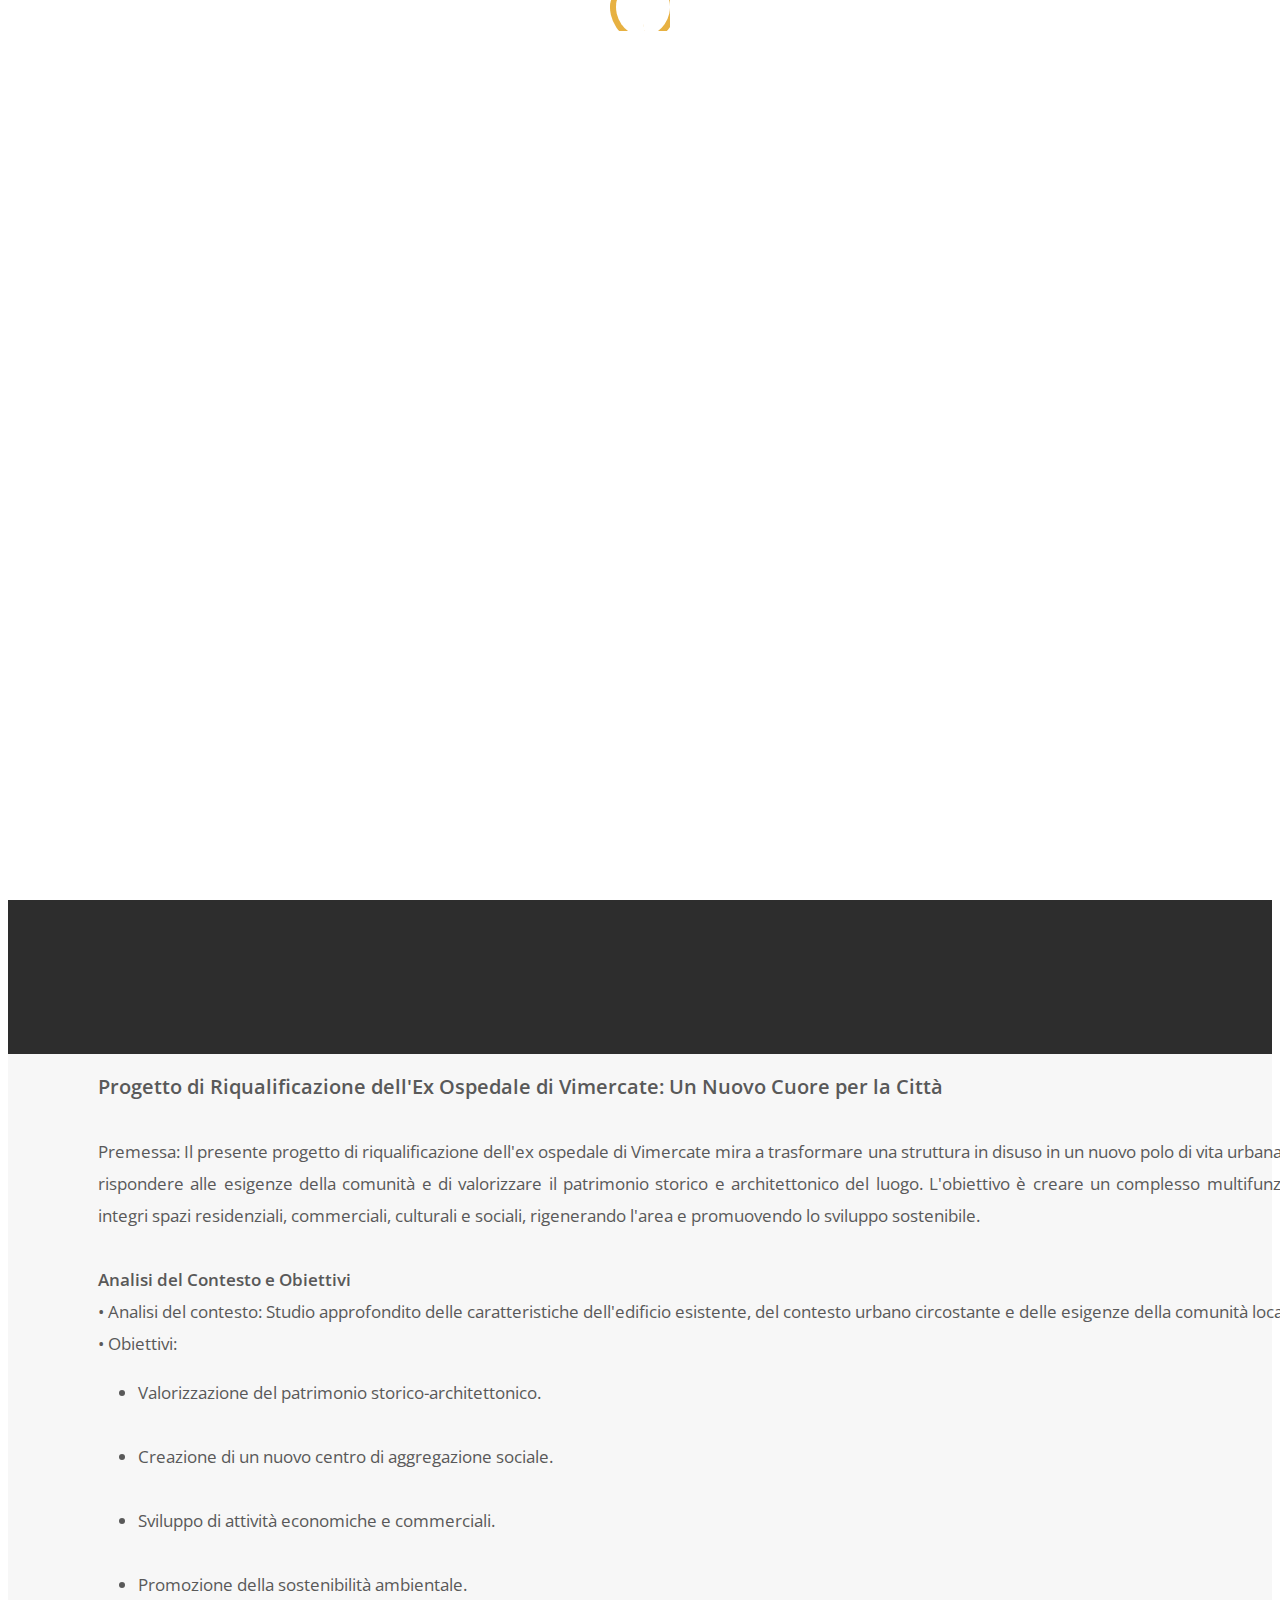
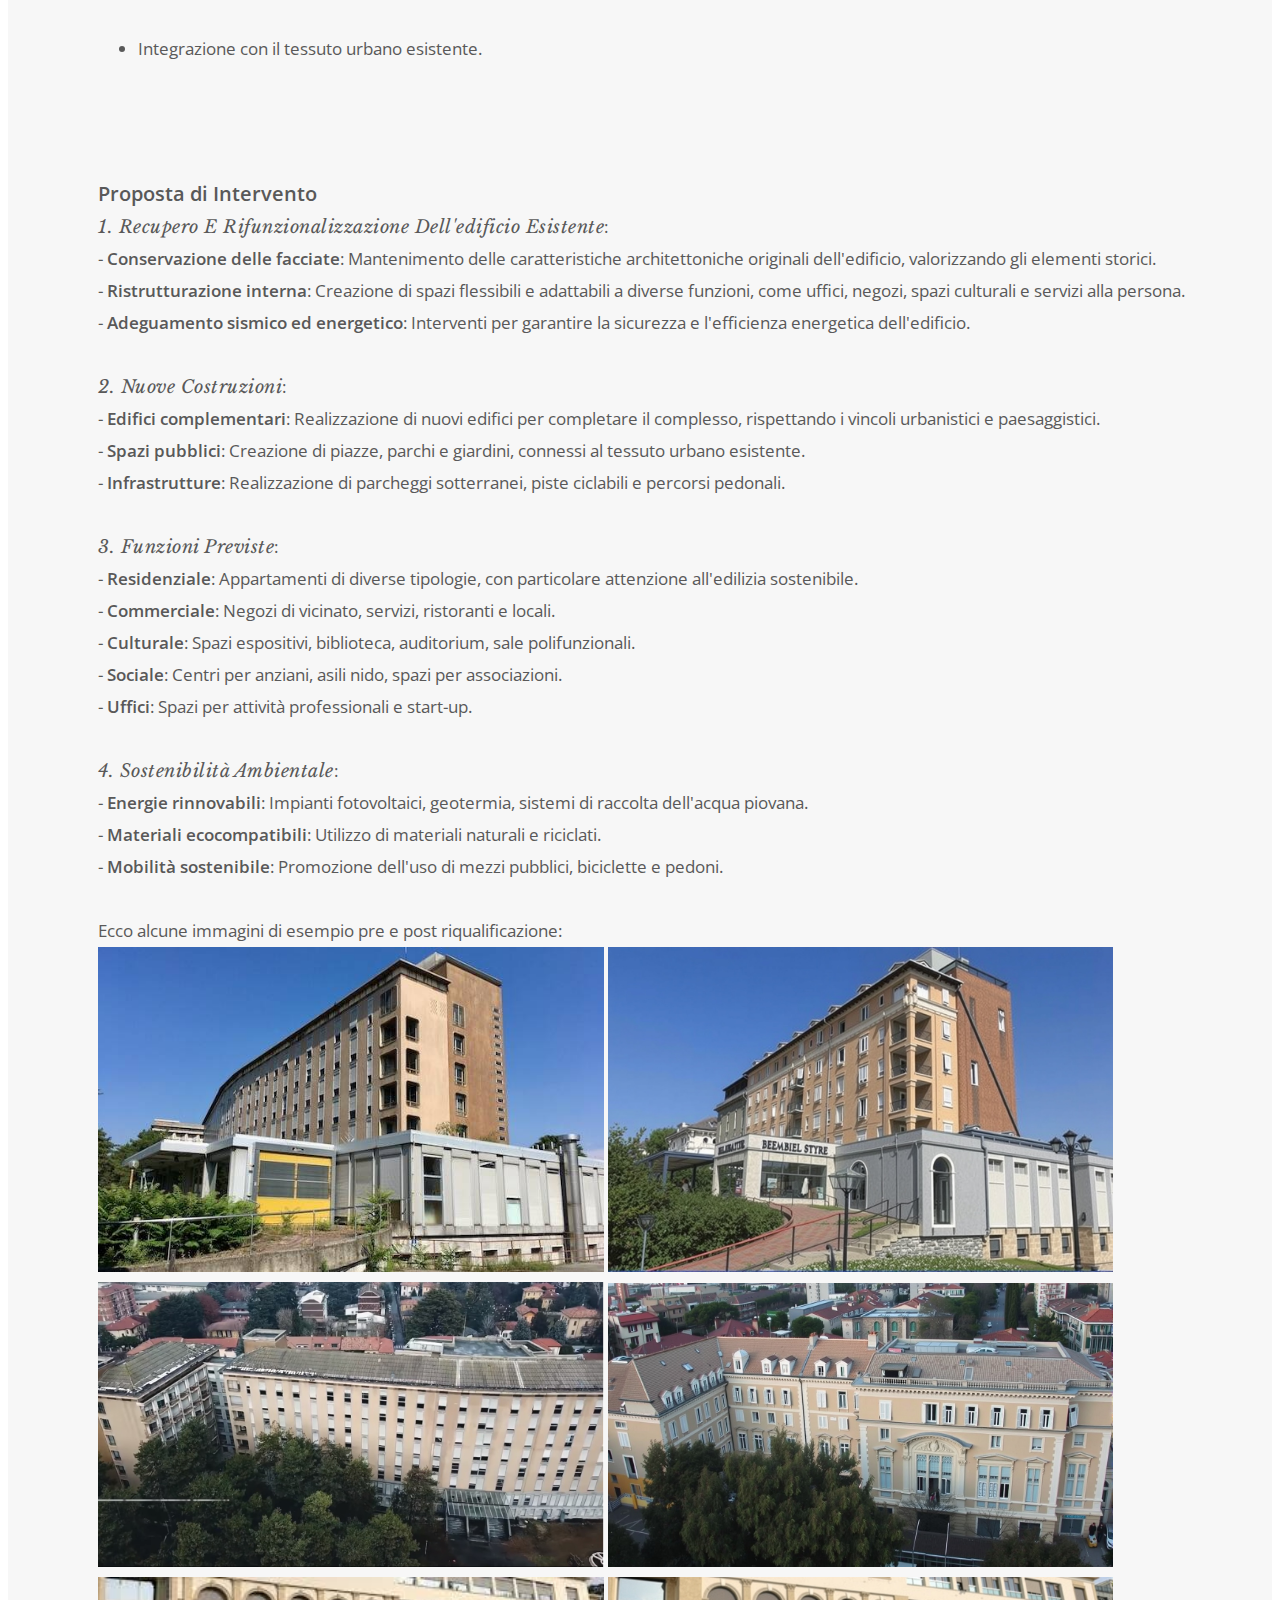
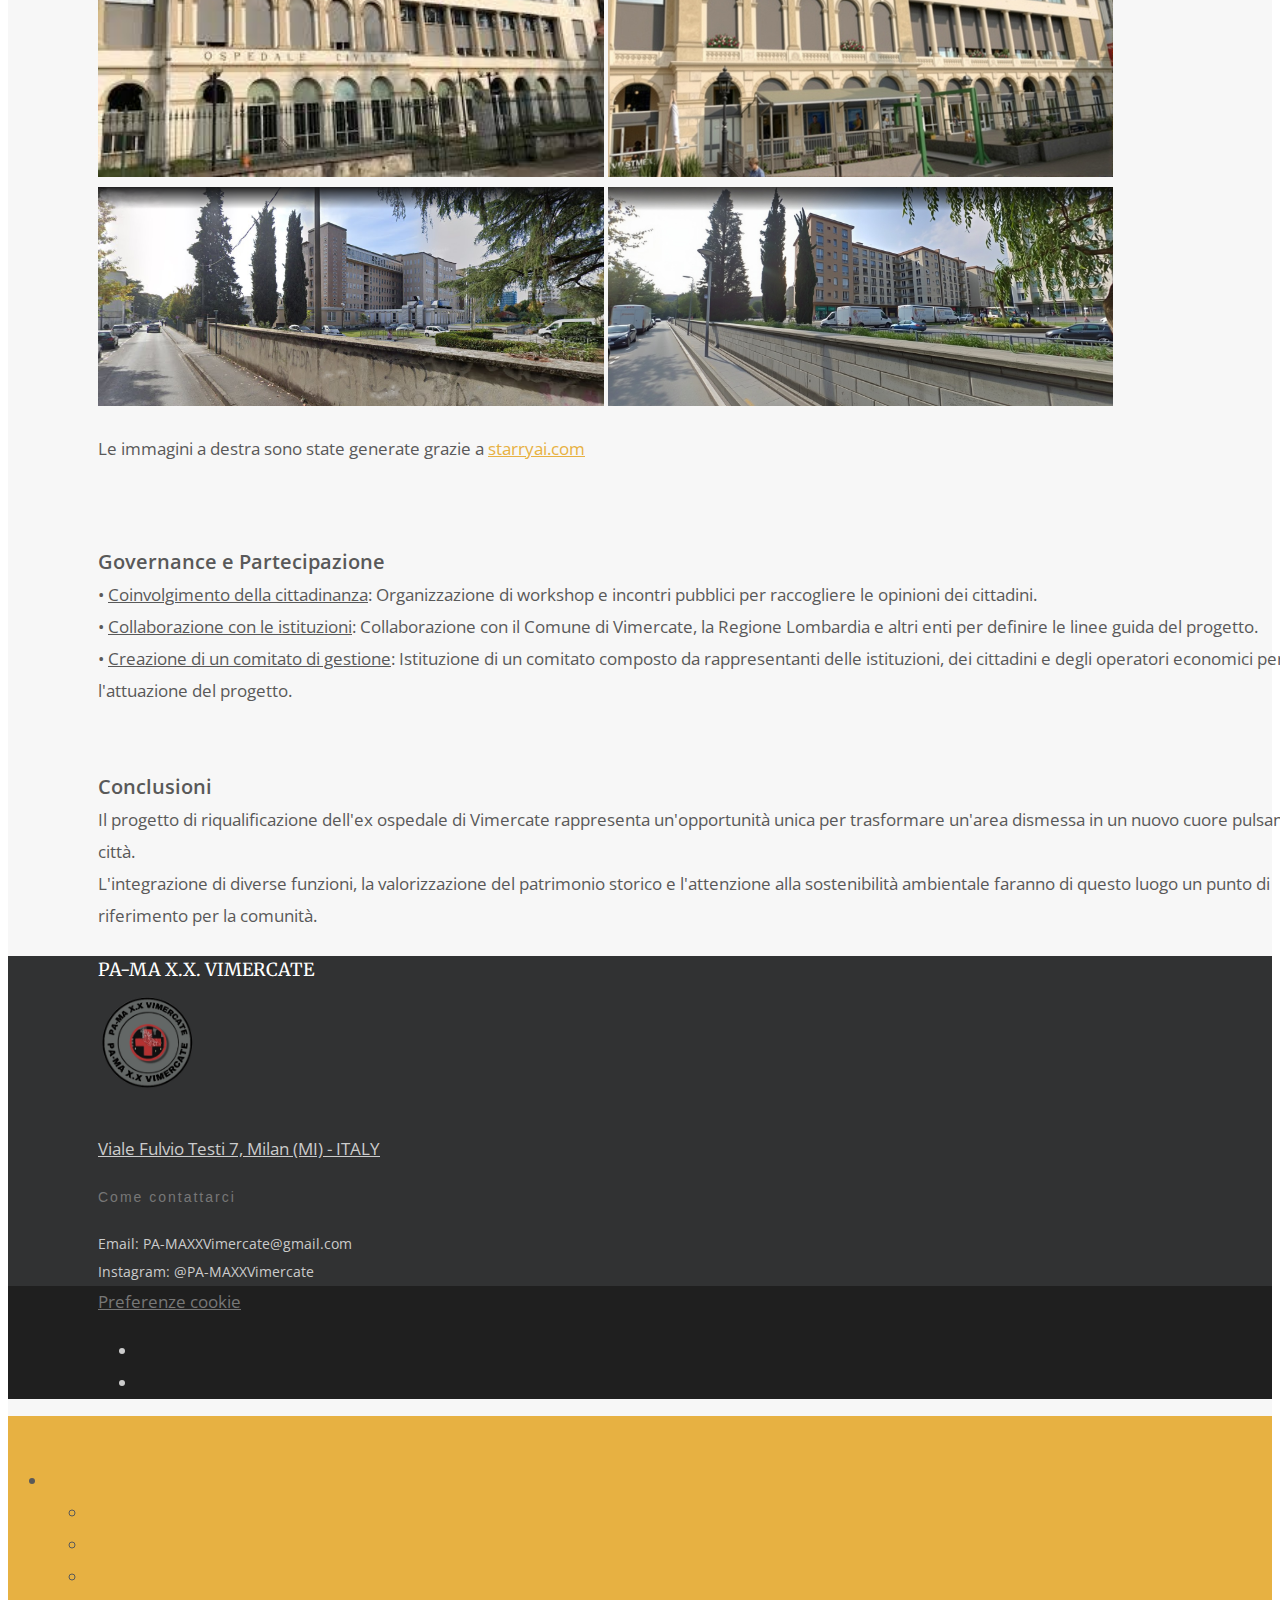
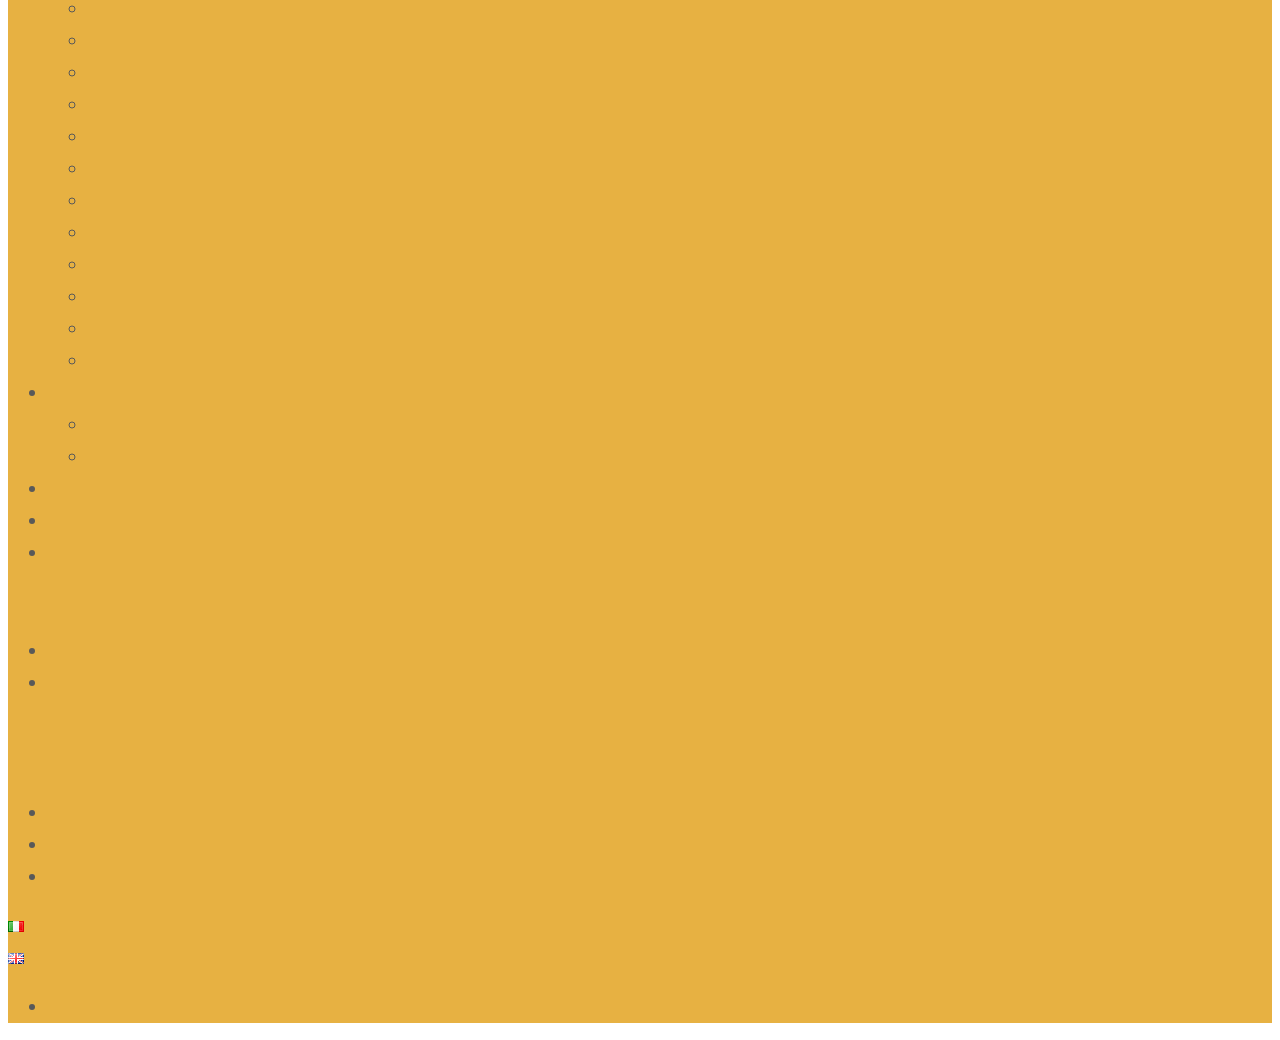
==== commit 7e9e20b5: "Add files via upload" ====
--- a/project.html
+++ b/project.html
@@ -343,7 +343,7 @@
 <em>1. Recupero e rifunzionalizzazione dell'edificio esistente</em>:<br>-<b> Conservazione delle facciate</b>: Mantenimento delle caratteristiche architettoniche originali dell'edificio, valorizzando gli elementi storici.<br>-<b> Ristrutturazione interna</b>: Creazione di spazi flessibili e adattabili a diverse funzioni, come uffici, negozi, spazi culturali e servizi alla persona.<br>-<b> Adeguamento sismico ed energetico</b>: Interventi per garantire la sicurezza e l'efficienza energetica dell'edificio.<br><br>
 <em>2. Nuove costruzioni</em>:<br>-<b> Edifici complementari</b>: Realizzazione di nuovi edifici per completare il complesso, rispettando i vincoli urbanistici e paesaggistici.<br>-<b> Spazi pubblici</b>: Creazione di piazze, parchi e giardini, connessi al tessuto urbano esistente.<br>-<b> Infrastrutture</b>: Realizzazione di parcheggi sotterranei, piste ciclabili e percorsi pedonali.<br><br>
 <em>3. Funzioni previste</em>:<br>-<b> Residenziale</b>: Appartamenti di diverse tipologie, con particolare attenzione all'edilizia sostenibile.<br>-<b> Commerciale</b>: Negozi di vicinato, servizi, ristoranti e locali.<br>-<b> Culturale</b>: Spazi espositivi, biblioteca, auditorium, sale polifunzionali.<br>-<b> Sociale</b>: Centri per anziani, asili nido, spazi per associazioni.<br>-<b> Uffici</b>: Spazi per attività professionali e start-up.<br><br>
-<em>4. Sostenibilità ambientale</em>:<br>-<b> Energie rinnovabili</b>: Impianti fotovoltaici, geotermia, sistemi di raccolta dell'acqua piovana.<br>-<b> Materiali ecocompatibili</b>: Utilizzo di materiali naturali e riciclati.<br>-<b> Mobilità sostenibile</b>: Promozione dell'uso di mezzi pubblici, biciclette e pedoni.<br><br>Ecco alcune immagini di esempio pre e post riqualificazione:<br><img src="1.jpg" style="width: 40%; height: 40%;"> <img src="1 (2).png" style="width: 40%; height: 40%;"><br><img src="2.jpg" style="width: 40%; height: 40%;"> <img src="2 (2).png" style="width: 40%; height: 40%;"><br><img src="3.jpeg.jpg" style="width: 40%; height: 40%;"> <img src="3 (2).png" style="width: 40%; height: 40%;"><br><img src="4.1.png" style="width: 40%; height: 40%;"> <img src="4 (2).png" style="width: 40%; height: 40%;"><br><br>
+<em>4. Sostenibilità ambientale</em>:<br>-<b> Energie rinnovabili</b>: Impianti fotovoltaici, geotermia, sistemi di raccolta dell'acqua piovana.<br>-<b> Materiali ecocompatibili</b>: Utilizzo di materiali naturali e riciclati.<br>-<b> Mobilità sostenibile</b>: Promozione dell'uso di mezzi pubblici, biciclette e pedoni.<br><br>Ecco alcune immagini di esempio pre e post riqualificazione:<br><img src="1.jpg" style="width: 40%; height: 40%;"> <img src="1 (2).png" style="width: 40%; height: 40%;"><br><img src="2.jpg" style="width: 40%; height: 40%;"> <img src="2 (2).png" style="width: 40%; height: 40%;"><br><img src="3.jpeg.jpg" style="width: 40%; height: 40%;"> <img src="3 (2).png" style="width: 40%; height: 40%;"><br><img src="4.1.png" style="width: 40%; height: 40%;"> <img src="4 (2).png" style="width: 40%; height: 40%;"><br><p>Le immagini a destra sono state generate grazie a <a href="https://starryai.com/">starryai.com</a></p><br><br>
 <b style="font-size: 20px;">Governance e Partecipazione</b><br>
 •	<ins>Coinvolgimento della cittadinanza</ins>: Organizzazione di workshop e incontri pubblici per raccogliere le opinioni dei cittadini.<br>
 •	<ins>Collaborazione con le istituzioni</ins>: Collaborazione con il Comune di Vimercate, la Regione Lombardia e altri enti per definire le linee guida del progetto.<br>
